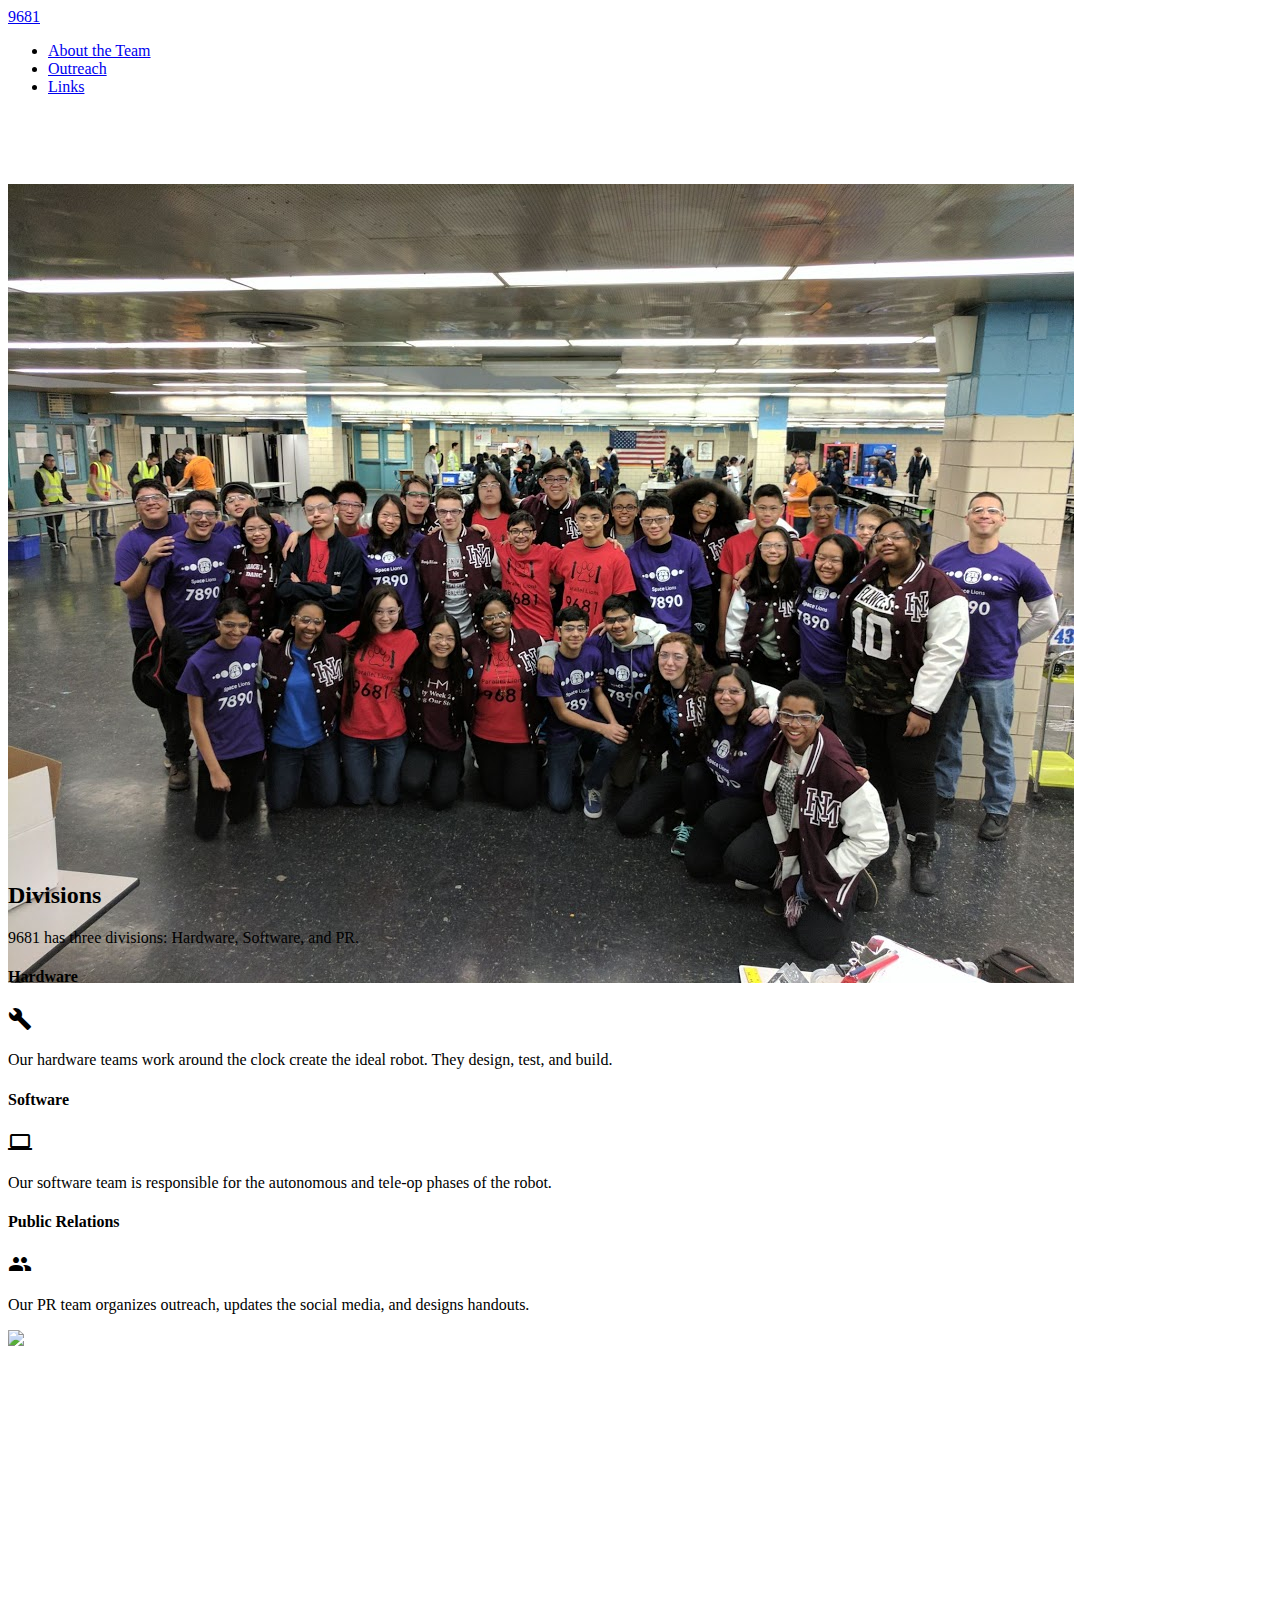
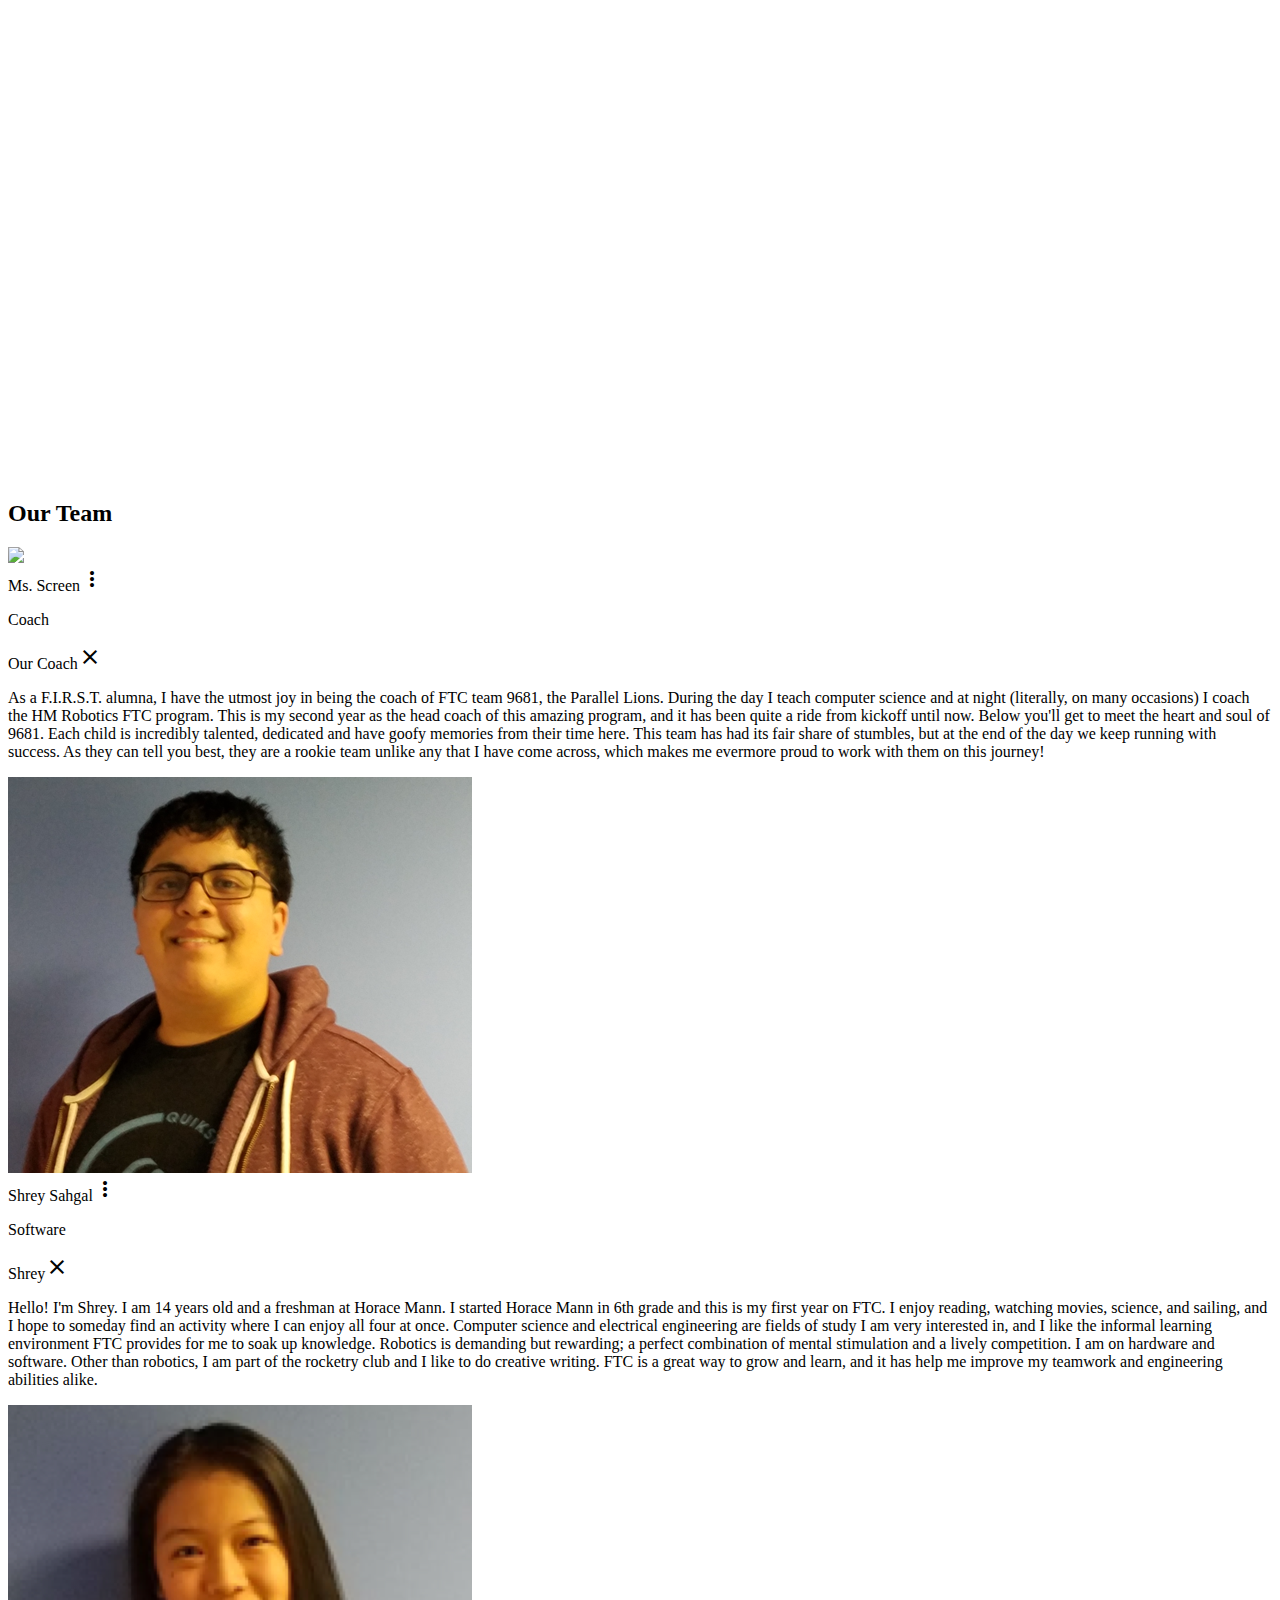
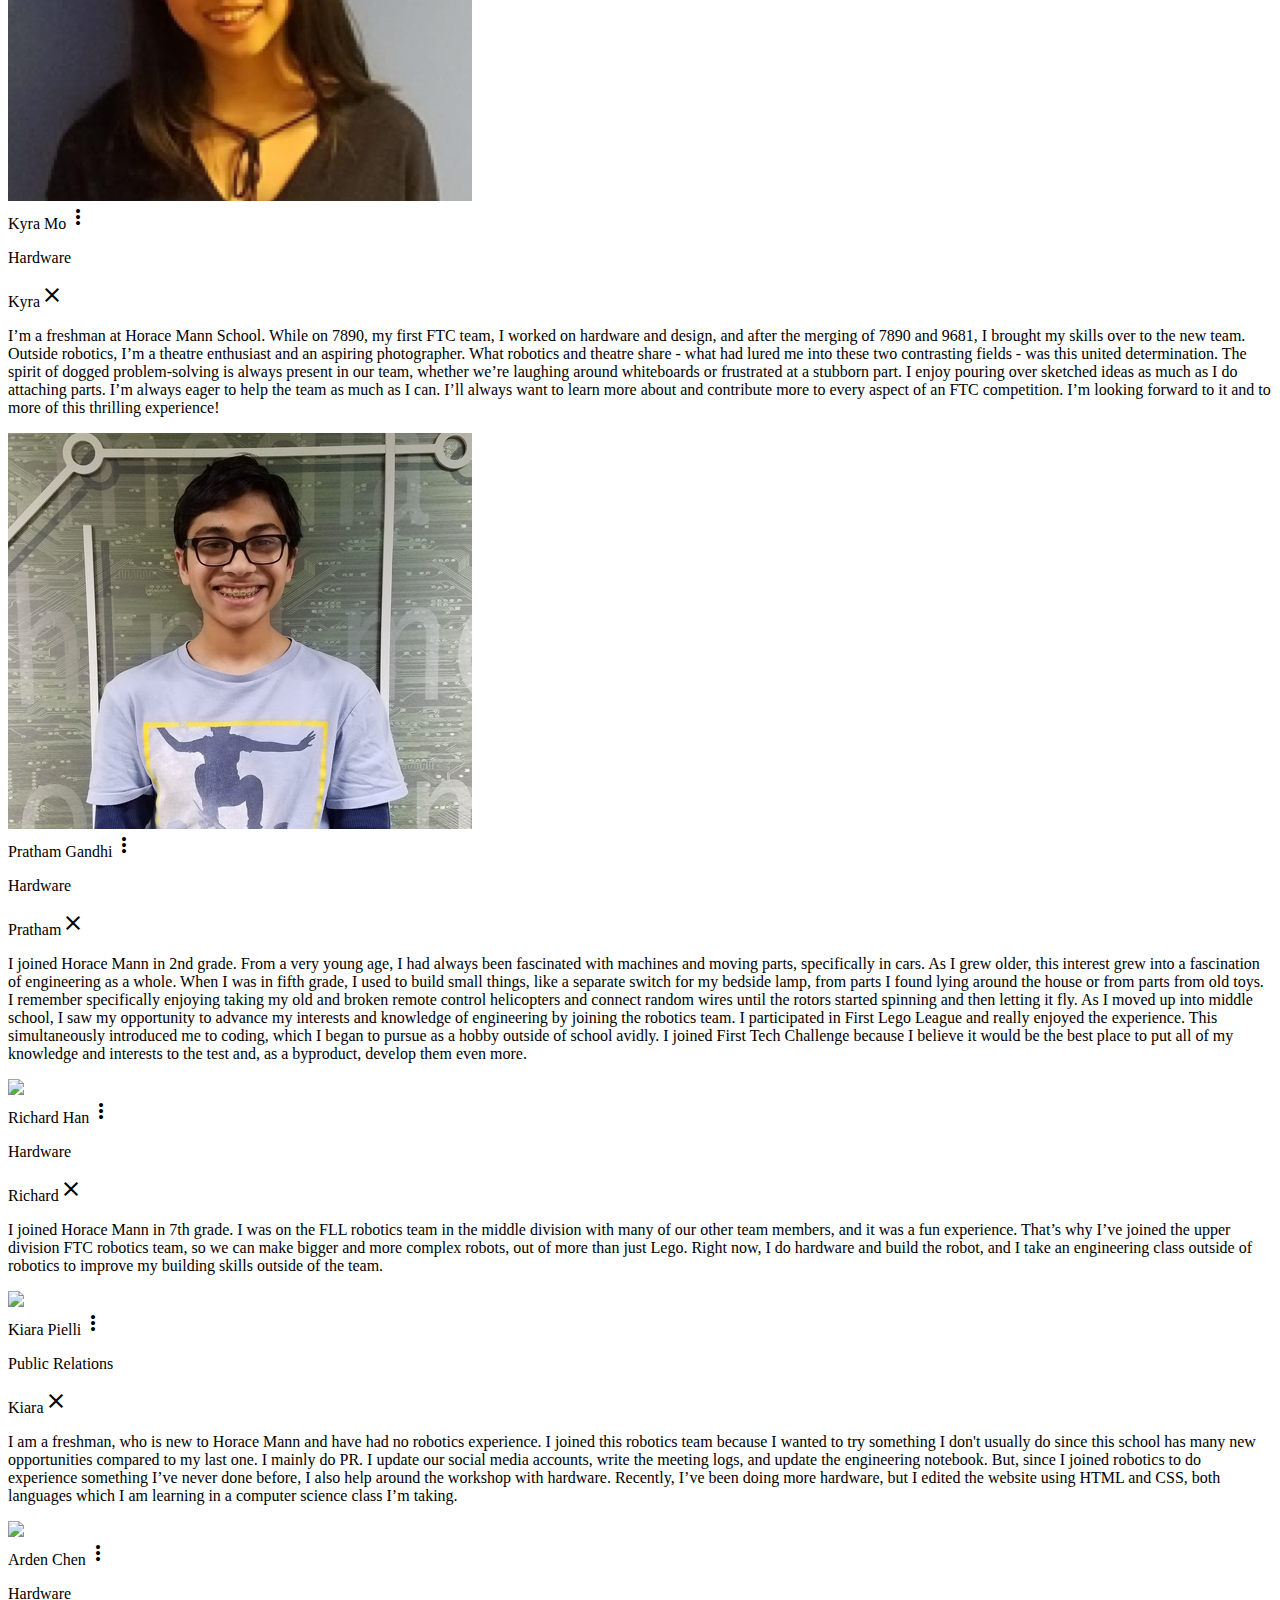
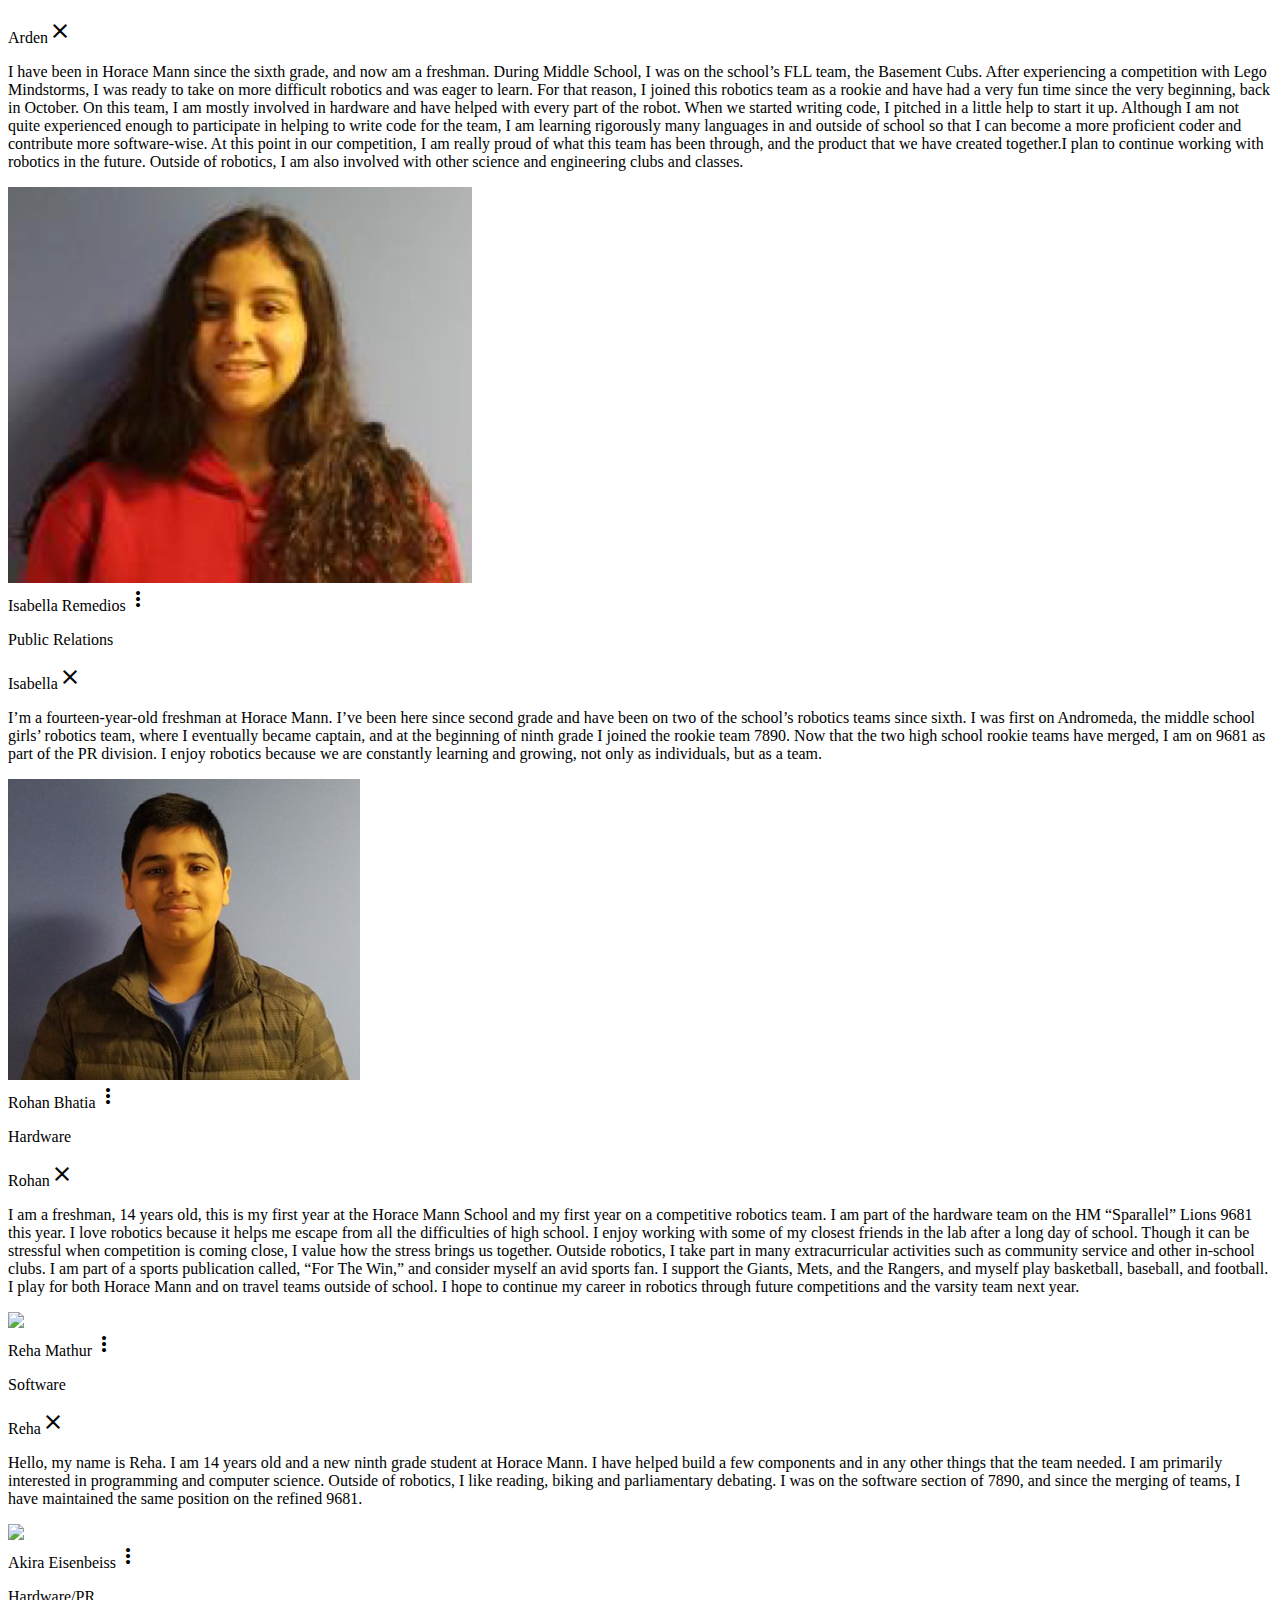
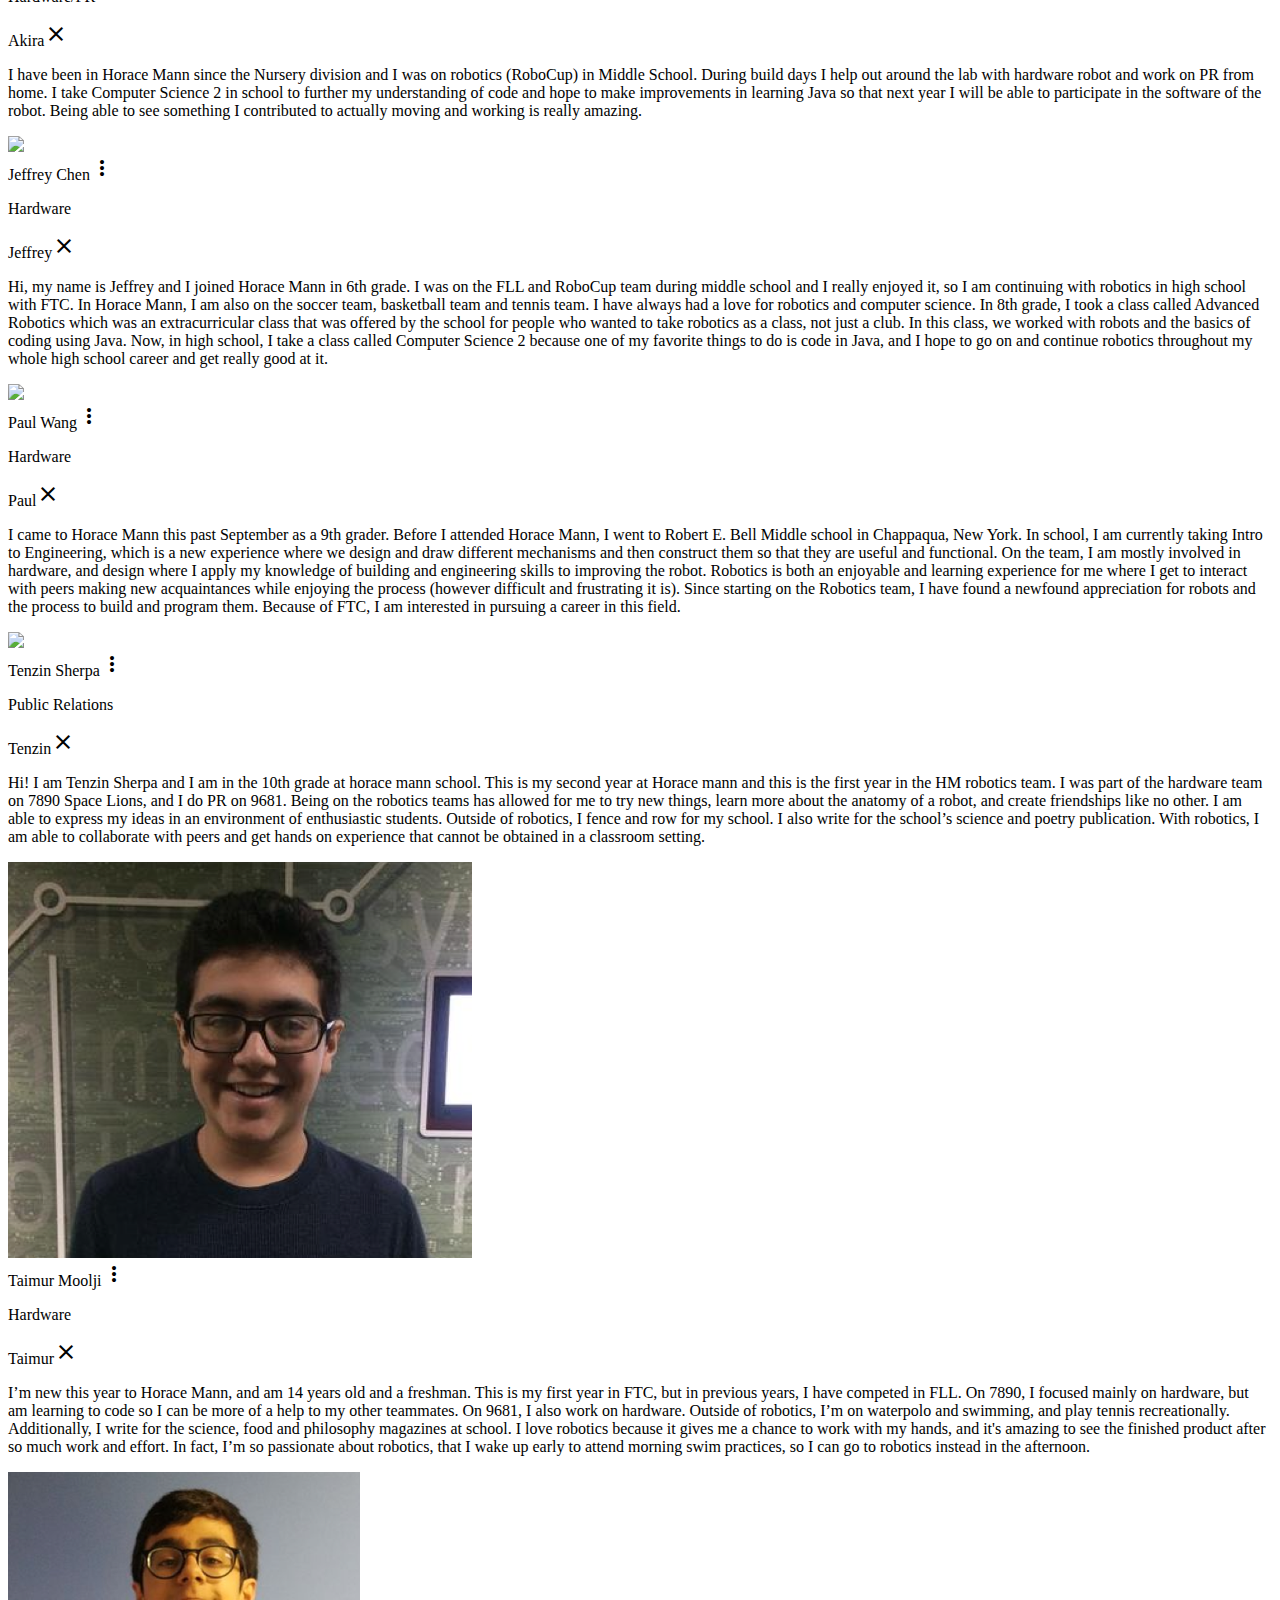
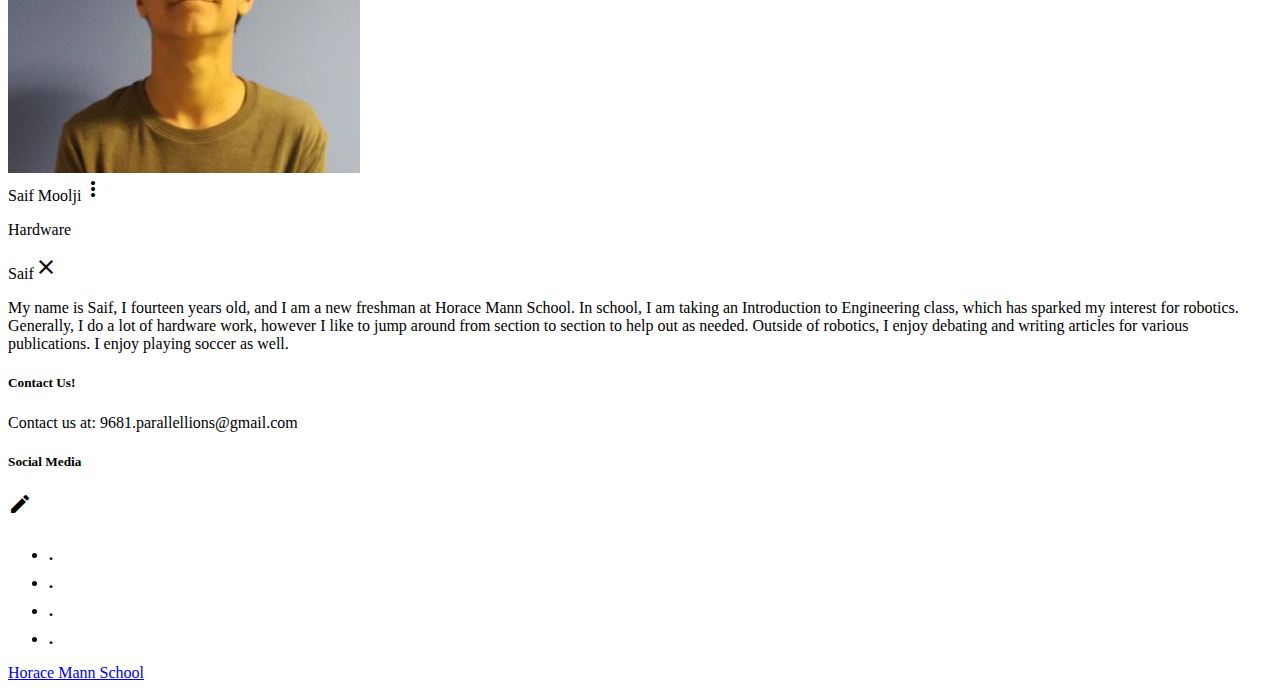
==== index.html @ ce39a779 "Update index.html" ====
<!DOCTYPE html>
<html>

<head>
    <link href="http://fonts.googleapis.com/icon?family=Material+Icons" rel="stylesheet">
    <link type="text/css" rel="stylesheet" href="css/materialize.css" media="screen,projection" />
    <link href="https://fonts.googleapis.com/icon?family=Material+Icons" rel="stylesheet">
    <meta name="viewport" content="width=device-width, initial-scale=1.0" />
    <style>
        .parallax-container {
            height: 750px;
        }
        
        body {
            display: flex;
            min-height: 100vh;
            flex-direction: column;
        }
        
        main {
            flex: 1 0 auto;
        }
    </style>
    <title>FTC 9681</title>
</head>

<body>
    <!--Import jQuery before materialize.js-->
    <script type="text/javascript" src="https://code.jquery.com/jquery-2.1.1.min.js"></script>
    <script type="text/javascript" src="js/materialize.js"></script>

    <nav>
        <div class="red nav-wrapper">
            <a href="index.html" class="brand-logo center">9681</a>
            <ul id="nav-mobile" class="right hide-on-med-and-down">
               
                <li><a href="team.html">About the Team</a></li>
                    <li><a href="outreach.html">Outreach</a></li>
                        <li><a href="links.html">Links</a></li>
                        
       

            </ul>
        </div>
    </nav>

      <div id="index-banner" class="parallax-container">
    <div class="section no-pad-bot">
      <div class="container">
        <br><br>

      
        <br><br>

      </div>
    </div>
    <div class="parallax responsive-img"><img src="31501974153_12e05c34fc_k.jpg" alt="Unsplashed background img 1"></div>
  </div>
    <div class="section white">
        <div class="row container">
            <h2 class="header">Divisions</h2>
            <p class="grey-text text-darken-3 lighten-3"> 9681 has three divisions: Hardware, Software, and PR. </p>
            <div class="row">

                <div class="center col s4">
                    <h4 class="header">Hardware</h4>
                    <i class="large material-icons">build</i>
                    <p>Our hardware teams work around the clock create the ideal robot. They design, test, and build. </p>
                </div>
                <div class="center col s4">
                    <h4 class="header">Software</h4>
                    <i class="large material-icons">computer</i>
                    <p>Our software team is responsible for the autonomous and tele-op phases of the robot.</p>
                </div>
                <div class="center col s4">
                    <h4 class="header">Public Relations</h4>
                    <i class="large material-icons">people</i>
                    <p>Our PR team organizes outreach, updates the social media, and designs handouts.</p>
                </div>
            </div>
        </div>
    </div>
    <div class="parallax-container">
        <div class="parallax responsive-img"><img src="31935820010_011856ac2f_k.jpg">
        </div>
    </div>
   
    
    <div class="section red white-text">
        <div class="row container">
            <h2 class="header">Our Team</h2>
            
 

        <div class="center col s4">
              <div class="card">
                  <div class="card-image waves-effect waves-block waves-light">
                       <img class="activator" src="pic_screen.jpg">
                 </div>
                        <div class="card-content">
                         <span class="card-title activator grey-text text-darken-4">Ms. Screen<i class="material-icons right">more_vert</i></span>
                           <p class="red-text text-accent-3">Coach</p>
                        </div>
                   <div class="card-reveal">
                    <span class="card-title grey-text text-darken-4">Our Coach<i class="material-icons right">close</i></span>
                       <p class="red-text text-darken-4"> As a F.I.R.S.T. alumna, I have the utmost joy in being the coach of FTC team 9681, the Parallel Lions. During the day I teach computer science and at night (literally, on many occasions) I coach the HM Robotics FTC program. This is my second year as the head coach of this amazing program, and it has been quite a ride from kickoff until now. Below you'll get to meet the heart and soul of 9681. Each child is incredibly talented, dedicated and have goofy memories from their time here. This team has had its fair share of stumbles, but at the end of the day we keep running with success. As they can tell you best, they are a rookie team unlike any that I have come across, which makes me evermore proud to work with them on this journey! </p>
               </div>
            </div>
                </div>
                
            <div class="row">
        <div class="center col s4">
              <div class="card">
                  <div class="card-image waves-effect waves-block waves-light">
                       <img class="activator" src="shrey.png">
                 </div>
                        <div class="card-content">
                         <span class="card-title activator grey-text text-darken-4">Shrey Sahgal<i class="material-icons right">more_vert</i></span>
                           <p class="red-text text-accent-3">Software</p>
                        </div>
                   <div class="card-reveal">
                    <span class="card-title grey-text text-darken-4">Shrey<i class="material-icons right">close</i></span>
                    <p class="red-text text-darken-4">Hello! I'm Shrey. I am 14 years old and a freshman at Horace Mann. I started Horace Mann in 6th grade and this is my first year on FTC. I enjoy reading, watching movies, science, and sailing, and I hope to someday find an activity where I can enjoy all four at once. Computer science and electrical engineering are fields of study I am very interested in, and I like the informal learning environment FTC provides for me to soak up knowledge. Robotics is demanding but rewarding; a perfect combination of mental stimulation and a lively competition. I am on hardware and software. Other than robotics, I am part of the rocketry club and I like to do creative writing. FTC is a great way to grow and learn, and it has help me improve my teamwork and engineering abilities alike.</p>
               </div>
            </div>
                </div>
               
             <div class="center col s4">
              <div class="card">
                  <div class="card-image waves-effect waves-block waves-light">
                       <img class="activator" src="Kyra.png">
                 </div>
                        <div class="card-content">
                         <span class="card-title activator grey-text text-darken-4">Kyra Mo<i class="material-icons right">more_vert</i></span>
                           <p class="red-text text-accent-3">Hardware</p>
                        </div>
                   <div class="card-reveal">
                    <span class="card-title grey-text text-darken-4">Kyra<i class="material-icons right">close</i></span>
                    <p class="red-text text-darken-4">I’m a freshman at Horace Mann School. While on 7890, my first FTC team, I worked on hardware and design, and after the merging of 7890 and 9681, I brought my skills over to the new team. Outside robotics, I’m a theatre enthusiast and an aspiring photographer. What robotics and theatre share - what had lured me into these two contrasting fields - was this united determination. The spirit of dogged problem-solving is always present in our team, whether we’re laughing around whiteboards or frustrated at a stubborn part. I enjoy pouring over sketched ideas as much as I do attaching parts. I’m always eager to help the team as much as I can. I’ll always want to learn more about and contribute more to every aspect of an FTC competition. I’m looking forward to it and to more of this thrilling experience!</p>
               </div>
            </div>
                </div>
                
            <div class="center col s4">
                <div class="card">
                  <div class="card-image waves-effect waves-block waves-light">
                       <img class="activator" src="pic_pratham.png">
                 </div>
                        <div class="card-content">
                         <span class="card-title activator grey-text text-darken-4">Pratham Gandhi<i class="material-icons right">more_vert</i></span>
                           <p class="red-text text-accent-3">Hardware</p>
                        </div>
                   <div class="card-reveal">
                    <span class="card-title grey-text text-darken-4">Pratham<i class="material-icons right">close</i></span>
                    <p class="red-text text-darken-4">I joined Horace Mann in 2nd grade. From a very young age, I had always been fascinated with machines and moving parts, specifically in cars. As I grew older, this interest grew into a fascination of engineering as a whole. When I was in fifth grade, I used to build small things, like a separate switch for my bedside lamp, from parts I found lying around the house or from parts from old toys. I remember specifically enjoying taking my old and broken remote control helicopters and connect random wires until the rotors started spinning and then letting it fly. As I moved up into middle school, I saw my opportunity to advance my interests and knowledge of engineering by joining the robotics team. I participated in First Lego League and really enjoyed the experience. This simultaneously introduced me to coding, which I began to pursue as a hobby outside of school avidly. I joined First Tech Challenge because I believe it would be the best place to put all of my knowledge and interests to the test and, as a byproduct, develop them even more.</p>
               </div>
            </div>
                </div>
          
                       <div class="row">
                <div class="center col s4">
                    <div class="card">
                  <div class="card-image waves-effect waves-block waves-light">
                       <img class="activator" src="pic_richard.png">
                 </div>
                        <div class="card-content">
                         <span class="card-title activator grey-text text-darken-4">Richard Han<i class="material-icons right">more_vert</i></span>
                           <p class="red-text text-accent-3">Hardware</p>
                        </div>
                   <div class="card-reveal">
                    <span class="card-title grey-text text-darken-4">Richard<i class="material-icons right">close</i></span>
                    <p class="red-text text-darken-4">I joined Horace Mann in 7th grade. I was on the FLL robotics team in the middle division with many of our other team members, and it was a fun experience. That’s why I’ve joined the upper division FTC robotics team, so we can make bigger and more complex robots, out of more than just Lego. Right now, I do hardware and build the robot, and I take an engineering class outside of robotics to improve my building skills outside of the team.</p>
               </div>
            </div>
                </div>
                    
              
                <div class="center col s4">
                    <div class="card">
                  <div class="card-image waves-effect waves-block waves-light">
                       <img class="activator" src="pic_kiara.png">
                 </div>
                        <div class="card-content">
                         <span class="card-title activator grey-text text-darken-4">Kiara Pielli<i class="material-icons right">more_vert</i></span>
                           <p class="red-text text-accent-3">Public Relations</p>
                        </div>
                   <div class="card-reveal">
                    <span class="card-title grey-text text-darken-4">Kiara<i class="material-icons right">close</i></span>
                    <p class="red-text text-darken-4"> I am a freshman, who is new to Horace Mann and have had no robotics experience. I joined this robotics team because I wanted to try something I don't usually do since this school has many new opportunities compared to my last one. I mainly do PR. I update our social media accounts, write the meeting logs, and update the engineering notebook. But, since I joined robotics to do experience something I’ve never done before, I also help around the workshop with hardware. Recently, I’ve been doing more hardware, but I edited the website using HTML and CSS, both languages which I am learning in a computer science class I’m taking. </p>
               </div>
            </div>
                </div>
                    
             
                <div class="center col s4">
                    <div class="card">
                  <div class="card-image waves-effect waves-block waves-light">
                       <img class="activator" src="pic_arden.png">
                 </div>
                        <div class="card-content">
                         <span class="card-title activator grey-text text-darken-4">Arden Chen<i class="material-icons right">more_vert</i></span>
                           <p class="red-text text-accent-3">Hardware</p>
                        </div>
                   <div class="card-reveal">
                    <span class="card-title grey-text text-darken-4">Arden<i class="material-icons right">close</i></span>
                    <p class= "red-text text-darken-4"> I have been in Horace Mann since the sixth grade, and now am a freshman. During Middle School, I was on the school’s FLL team, the Basement Cubs. After experiencing a competition with Lego Mindstorms, I was ready to take on more difficult robotics and was eager to learn. For that reason, I joined this robotics team as a rookie and have had a very fun time since the very beginning, back in October. On this team, I am mostly involved in hardware and have helped with every part of the robot. When we started writing code, I pitched in a little help to start it up. Although I am not quite experienced enough to participate in helping to write code for the team, I am learning rigorously many languages in and outside of school so that I can become a more proficient coder and contribute more software-wise. At this point in our competition, I am really proud of what this team has been through, and the product that we have created together.I plan to continue working with robotics in the future. Outside of robotics, I am also involved with other science and engineering clubs and classes.  </p>
               </div>
            </div>
                </div>
                
                           
            <div class="row">
                <div class="center col s4">  
                    <div class="card">
                  <div class="card-image waves-effect waves-block waves-light">
                       <img class="activator" src="isa.png">
                 </div>
                        <div class="card-content">
                         <span class="card-title activator grey-text text-darken-4">Isabella Remedios<i class="material-icons right">more_vert</i></span>
                           <p class="red-text text-accent-3">Public Relations</p>
                        </div>
                   <div class="card-reveal">
                    <span class="card-title grey-text text-darken-4">Isabella<i class="material-icons right">close</i></span>
                    <p class="red-text text-darken-4">I’m a fourteen-year-old freshman at Horace Mann. I’ve been here since second grade and have been on two of the school’s robotics teams since sixth. I was first on Andromeda, the middle school girls’ robotics team, where I eventually became captain, and at the beginning of ninth grade I joined the rookie team 7890. Now that the two high school rookie teams have merged, I am on 9681 as part of the PR division. I enjoy robotics because we are constantly learning and growing, not only as individuals, but as a team.</p>
               </div>
            </div>
                </div>
               
                
                
                <div class="center col s4">
                    <div class="card">
                  <div class="card-image waves-effect waves-block waves-light">
                       <img class="activator" src="pic_rohan.png">
                 </div>
                        <div class="card-content">
                         <span class="card-title activator grey-text text-darken-4">Rohan Bhatia<i class="material-icons right">more_vert</i></span>
                           <p class="red-text text-accent-3">Hardware</p>
                        </div>
                   <div class="card-reveal">
                    <span class="card-title grey-text text-darken-4">Rohan<i class="material-icons right">close</i></span>
                    <p class="red-text text-darken-4">I am a freshman, 14 years old, this is my first year at the Horace Mann School and my first year on a competitive robotics team. I am part of the hardware team on the HM “Sparallel” Lions 9681 this year. I love robotics because it helps me escape from all the difficulties of high school. I enjoy working with some of my closest friends in the lab after a long day of school. Though it can be stressful when competition is coming close, I value how the stress brings us together. Outside robotics, I take part in many extracurricular activities such as community service and other in-school clubs. I am part of a sports publication called, “For The Win,” and consider myself an avid sports fan. I support the Giants, Mets, and the Rangers, and myself play basketball, baseball, and football. I play for both Horace Mann and on travel teams outside of school. I hope to continue my career in robotics through future competitions and the varsity team next year.</p>
               </div>
            </div>
                </div>
           
                <div class="center col s4">
                        <div class="card">
                  <div class="card-image waves-effect waves-block waves-light">
                       <img class="activator" src="pic_reha.png">
                 </div>
                        <div class="card-content">
                         <span class="card-title activator grey-text text-darken-4">Reha Mathur<i class="material-icons right">more_vert</i></span>
                           <p class="red-text text-accent-3">Software</p>
                        </div>
                  <div class="card-reveal">
                    <span class="card-title grey-text text-darken-4">Reha<i class="material-icons right">close</i></span>
                    <p class="red-text text-darken-4">Hello, my name is Reha. I am 14 years old and a new ninth grade student at Horace Mann. I have helped build a few components and in any other things that the team needed. I am primarily interested in programming and computer science. Outside of robotics, I like reading, biking and parliamentary debating. I was on the software section of 7890, and since the merging of teams, I have maintained the same position on the refined 9681. </p>
               </div>
            </div>
                </div>

                    
            <div class="row">
                
                
                  <div class="center col s4">
                        <div class="card">
                  <div class="card-image waves-effect waves-block waves-light">
                       <img class="activator" src="pic_akira.png">
                 </div>
                        <div class="card-content">
                         <span class="card-title activator grey-text text-darken-4">Akira Eisenbeiss<i class="material-icons right">more_vert</i></span>
                           <p class="red-text text-accent-3">Hardware/PR</p>
                        </div>
                  <div class="card-reveal">
                    <span class="card-title grey-text text-darken-4">Akira<i class="material-icons right">close</i></span>
                    <p class="red-text text-darken-4">I have been in Horace Mann since the Nursery division and I was on robotics (RoboCup) in Middle School. During build days I help out around the lab with hardware robot and work on PR from home. I take Computer Science 2 in school to further my understanding of code and hope to make improvements in learning Java so that next year I will be able to participate in the software of the robot. Being able to see something I contributed to actually moving and working is really amazing.</p>
               </div>
            </div>
                </div>

                 
                <div class="center col s4">
                        <div class="card">
                  <div class="card-image waves-effect waves-block waves-light">
                       <img class="activator" src="pic_jeffrey.png">
                 </div>
                        <div class="card-content">
                         <span class="card-title activator grey-text text-darken-4">Jeffrey Chen<i class="material-icons right">more_vert</i></span>
                           <p class="red-text text-accent-3">Hardware</p>
                        </div>
                   <div class="card-reveal">
                    <span class="card-title grey-text text-darken-4">Jeffrey<i class="material-icons right">close</i></span>
                    <p class="red-text text-darken-4">Hi, my name is Jeffrey and I joined Horace Mann in 6th grade. I was on the FLL and RoboCup team during middle school and I really enjoyed it, so I am continuing with robotics in high school with FTC. In Horace Mann, I am also on the soccer team, basketball team and tennis team. I have always had a love for robotics and computer science. In 8th grade, I took a class called Advanced Robotics which was an extracurricular class that was offered by the school for people who wanted to take robotics as a class, not just a club. In this class, we worked with robots and the basics of coding using Java. Now, in high school, I take a class called Computer Science 2 because one of my favorite things to do is code in Java, and I hope to go on and continue robotics throughout my whole high school career and get really good at it.</p>
               </div>
            </div>
                </div>
                           
                <div class="center col s4">
                        <div class="card">
                  <div class="card-image waves-effect waves-block waves-light">
                       <img class="activator" src="pic_paul.png">
                 </div>
                        <div class="card-content">
                         <span class="card-title activator grey-text text-darken-4">Paul Wang<i class="material-icons right">more_vert</i></span>
                           <p class="red-text text-accent-3">Hardware</p>
                        </div>
                   <div class="card-reveal">
                    <span class="card-title grey-text text-darken-4">Paul<i class="material-icons right">close</i></span>
                    <p class="red-text text-darken-4">I came to Horace Mann this past September as a 9th grader. Before I attended Horace Mann, I went to Robert E. Bell Middle school in Chappaqua, New York. In school, I am currently taking Intro to Engineering, which is a new experience where we design and draw different mechanisms and then construct them so that they are useful and functional. On the team, I am mostly involved in hardware, and design where I apply my knowledge of building and engineering skills to improving the robot. Robotics is both an enjoyable and learning experience for me where I get to interact with peers making new acquaintances while enjoying the process (however difficult and frustrating it is). Since starting on the Robotics team, I have found a newfound appreciation for robots and the process to build and program them. Because of FTC, I am interested in pursuing a career in this field.</p>
               </div>
            </div>
                </div>
                           </div>
                    </div>

                <div class="row">
        <div class="center col s4">
              <div class="card">
                  <div class="card-image waves-effect waves-block waves-light">
                       <img class="activator" src="pic_tenzin.png">
                 </div>
                        <div class="card-content">
                         <span class="card-title activator grey-text text-darken-4">Tenzin Sherpa<i class="material-icons right">more_vert</i></span>
                           <p class="red-text text-accent-3">Public Relations</p>
                        </div>
                   <div class="card-reveal">
                    <span class="card-title grey-text text-darken-4">Tenzin<i class="material-icons right">close</i></span>
                       <p class="red-text text-darken-4">Hi! I am Tenzin Sherpa and I am in the 10th grade at horace mann school. This is my second year at Horace mann and this is the first year in the HM robotics team. I was part of the hardware team on 7890 Space Lions, and I do PR on 9681. Being on the robotics teams has allowed for me to try new things, learn more about the anatomy of a robot, and create friendships like  no other. I am able to express my ideas in an environment of enthusiastic students. Outside of robotics, I fence and row for my school. I also write for the school’s science and poetry publication. With robotics, I am able to collaborate with peers and get hands on experience that cannot be obtained in a classroom setting.  </p>
                  </div>
            </div>
                </div>
               
             <div class="center col s4">
              <div class="card">
                  <div class="card-image waves-effect waves-block waves-light">
                       <img class="activator" src="taimur.png">
                 </div>
                        <div class="card-content">
                         <span class="card-title activator grey-text text-darken-4">Taimur Moolji<i class="material-icons right">more_vert</i></span>
                           <p class="red-text text-accent-3">Hardware</p>
                        </div>
                   <div class="card-reveal">
                    <span class="card-title grey-text text-darken-4">Taimur<i class="material-icons right">close</i></span>
                       <p class="red-text text-darken-4">I’m new this year to Horace Mann, and am 14 years old and a freshman. This is my first year in FTC, but in previous years, I have competed in FLL. On 7890, I focused mainly on hardware, but am learning to code so I can be more of a help to my other teammates. On 9681, I also work on hardware. Outside of robotics, I’m on waterpolo and swimming, and play tennis recreationally. Additionally, I write for the science, food and philosophy magazines at school. I love robotics because it gives me a chance to work with my hands, and it's amazing to see the finished product after so much work and effort. In fact, I’m so passionate about robotics, that I wake up early to attend morning swim practices, so I can go to robotics instead in the afternoon. </p>
                  </div>
            </div>
                </div>
                
            <div class="center col s4">
                <div class="card">
                  <div class="card-image waves-effect waves-block waves-light">
                       <img class="activator" src="pic_saif.png">
                 </div>
                        <div class="card-content">
                         <span class="card-title activator grey-text text-darken-4">Saif Moolji<i class="material-icons right">more_vert</i></span>
                           <p class="red-text text-accent-3">Hardware</p>
                        </div>
                   <div class="card-reveal">
                    <span class="card-title grey-text text-darken-4">Saif<i class="material-icons right">close</i></span>
                       <p class="red-text text-darken-4">My name is Saif, I fourteen years old, and I am a new freshman at Horace Mann School. In school, I am taking an Introduction to Engineering class, which has sparked my interest for robotics. Generally, I do a lot of hardware work, however I like to jump around from section to section to help out as needed. Outside of robotics, I enjoy debating and writing articles for various publications. I enjoy playing soccer as well.  </p>
                    </div>
            </div>
                </div>
                    
    
                
     <footer class="red darken-4 page-footer">
        <div class="container">
            <div class="row">
                <div class="col l6 s12">
                    <h5 class="white-text">Contact Us!</h5>
                    <p class="grey-text text-lighten-4">Contact us at: 9681.parallellions@gmail.com </p>
                </div>
                <div class="col l4 offset-l2 s12">
                    <h5 class="white-text">Social Media</h5>
                        <div class="fixed-action-btn horizontal">
                           <a class="btn-floating btn-large red">
                             <i class="large material-icons">mode_edit</i>
                           </a>
                           <ul>
                             <li><a class="btn-floating red"><i class="material-icons">  . </i></a></li>
                             <li><a class="btn-floating yellow darken-1"><i class="material-icons"> . </i></a></li>
                             <li><a class="btn-floating green"><i class="material-icons">. </i></a></li>
                             <li><a class="btn-floating blue"><i class="material-icons">. </i></a></li>
                           </ul>
                         </div>
                </div>
            </div>
        </div>
        <div class="footer-copyright">
            <div class="container">
                <a class="grey-text text-lighten-4 right" href="http://www.horacemann.org/">Horace Mann School</a>
            </div>
        </div>
    </footer>

                           
                           
                           
                           
    <script text="text/javascript">
        $(document).ready(function () {
            $('.parallax').parallax();
        });
    </script>
</body>

</html>
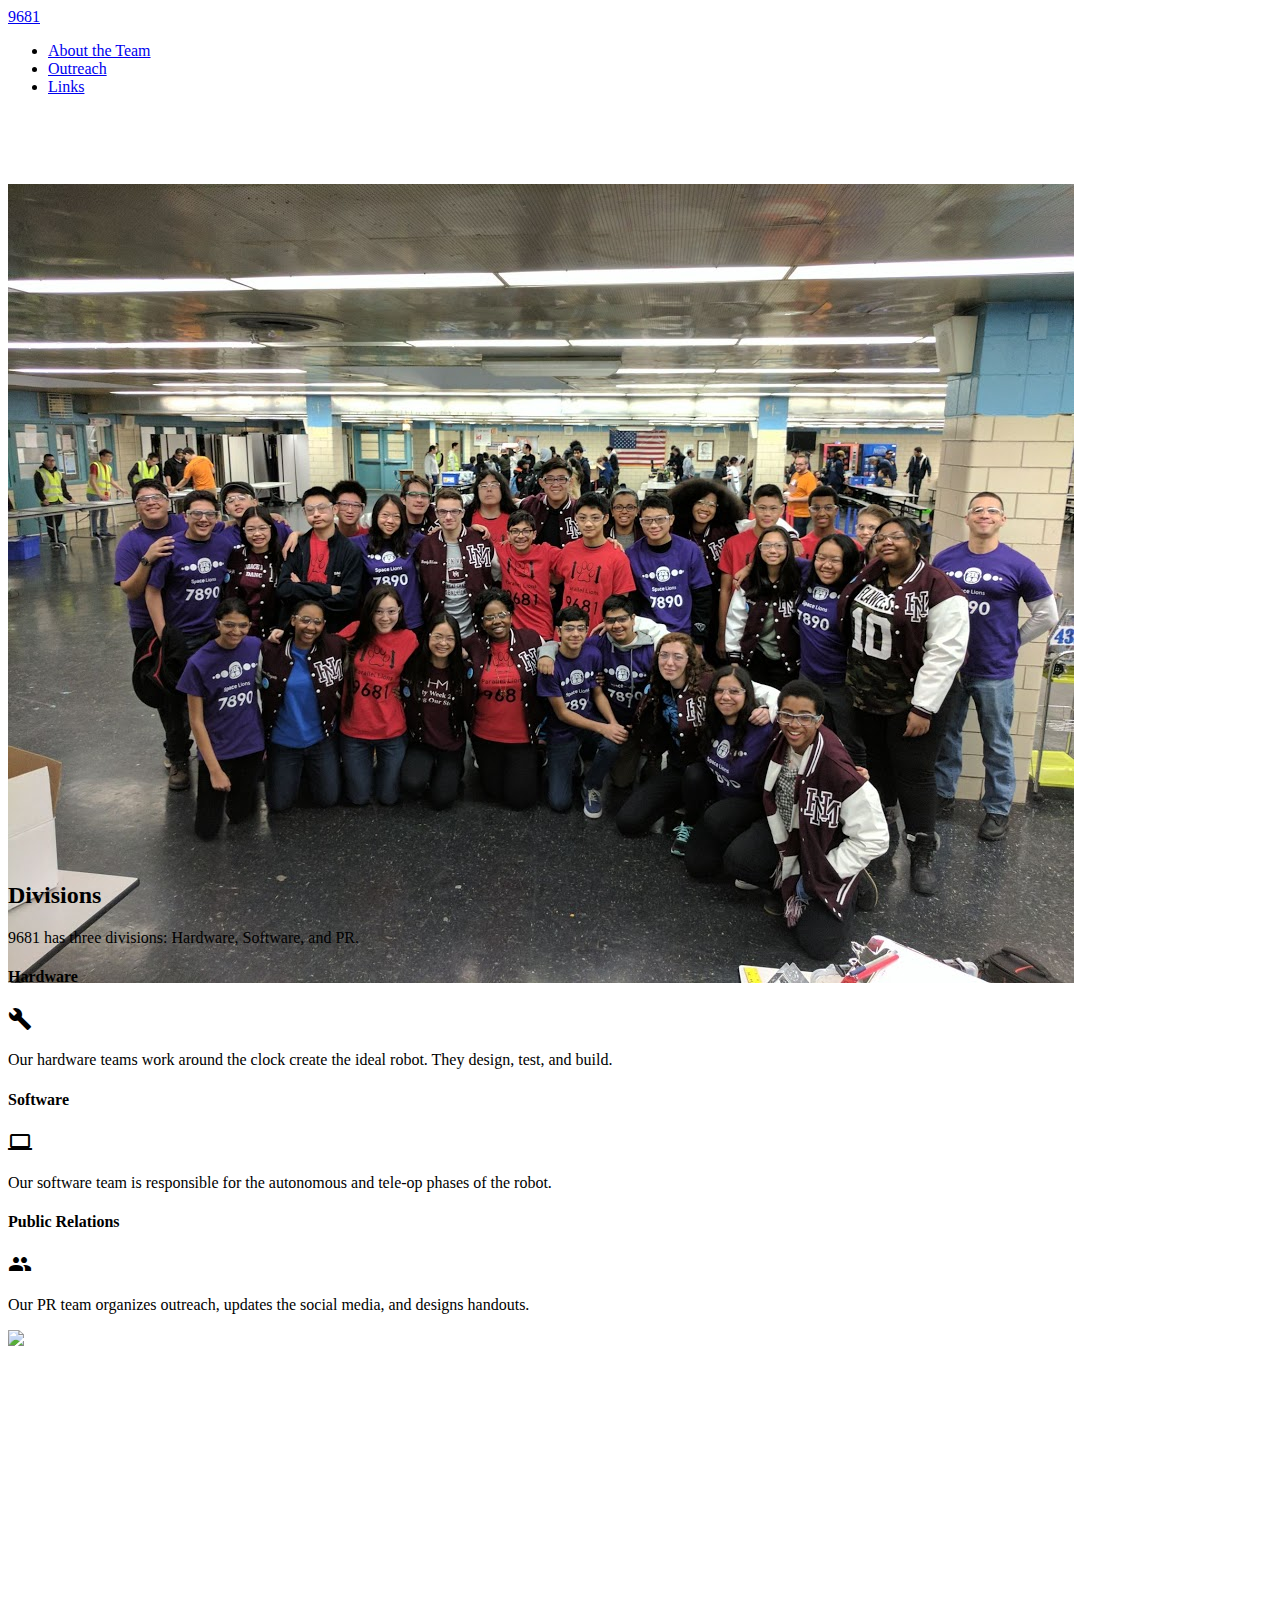
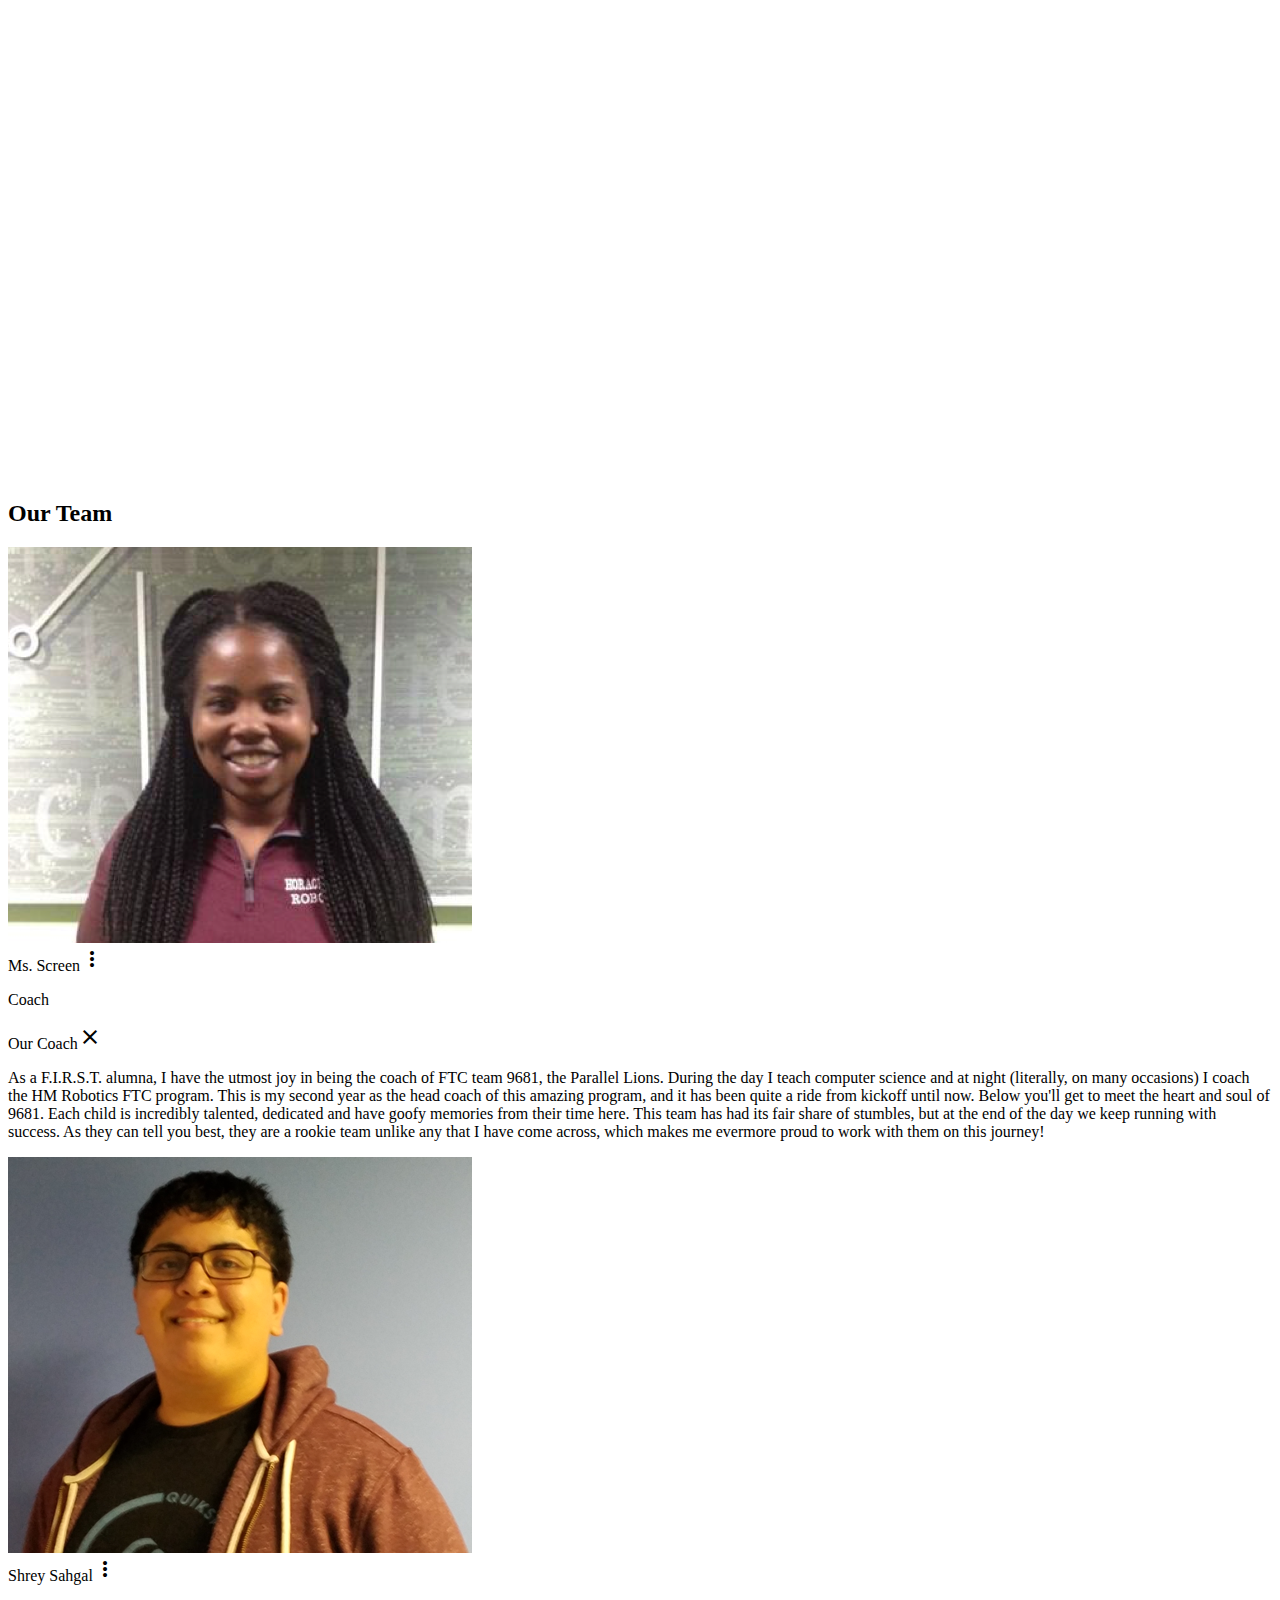
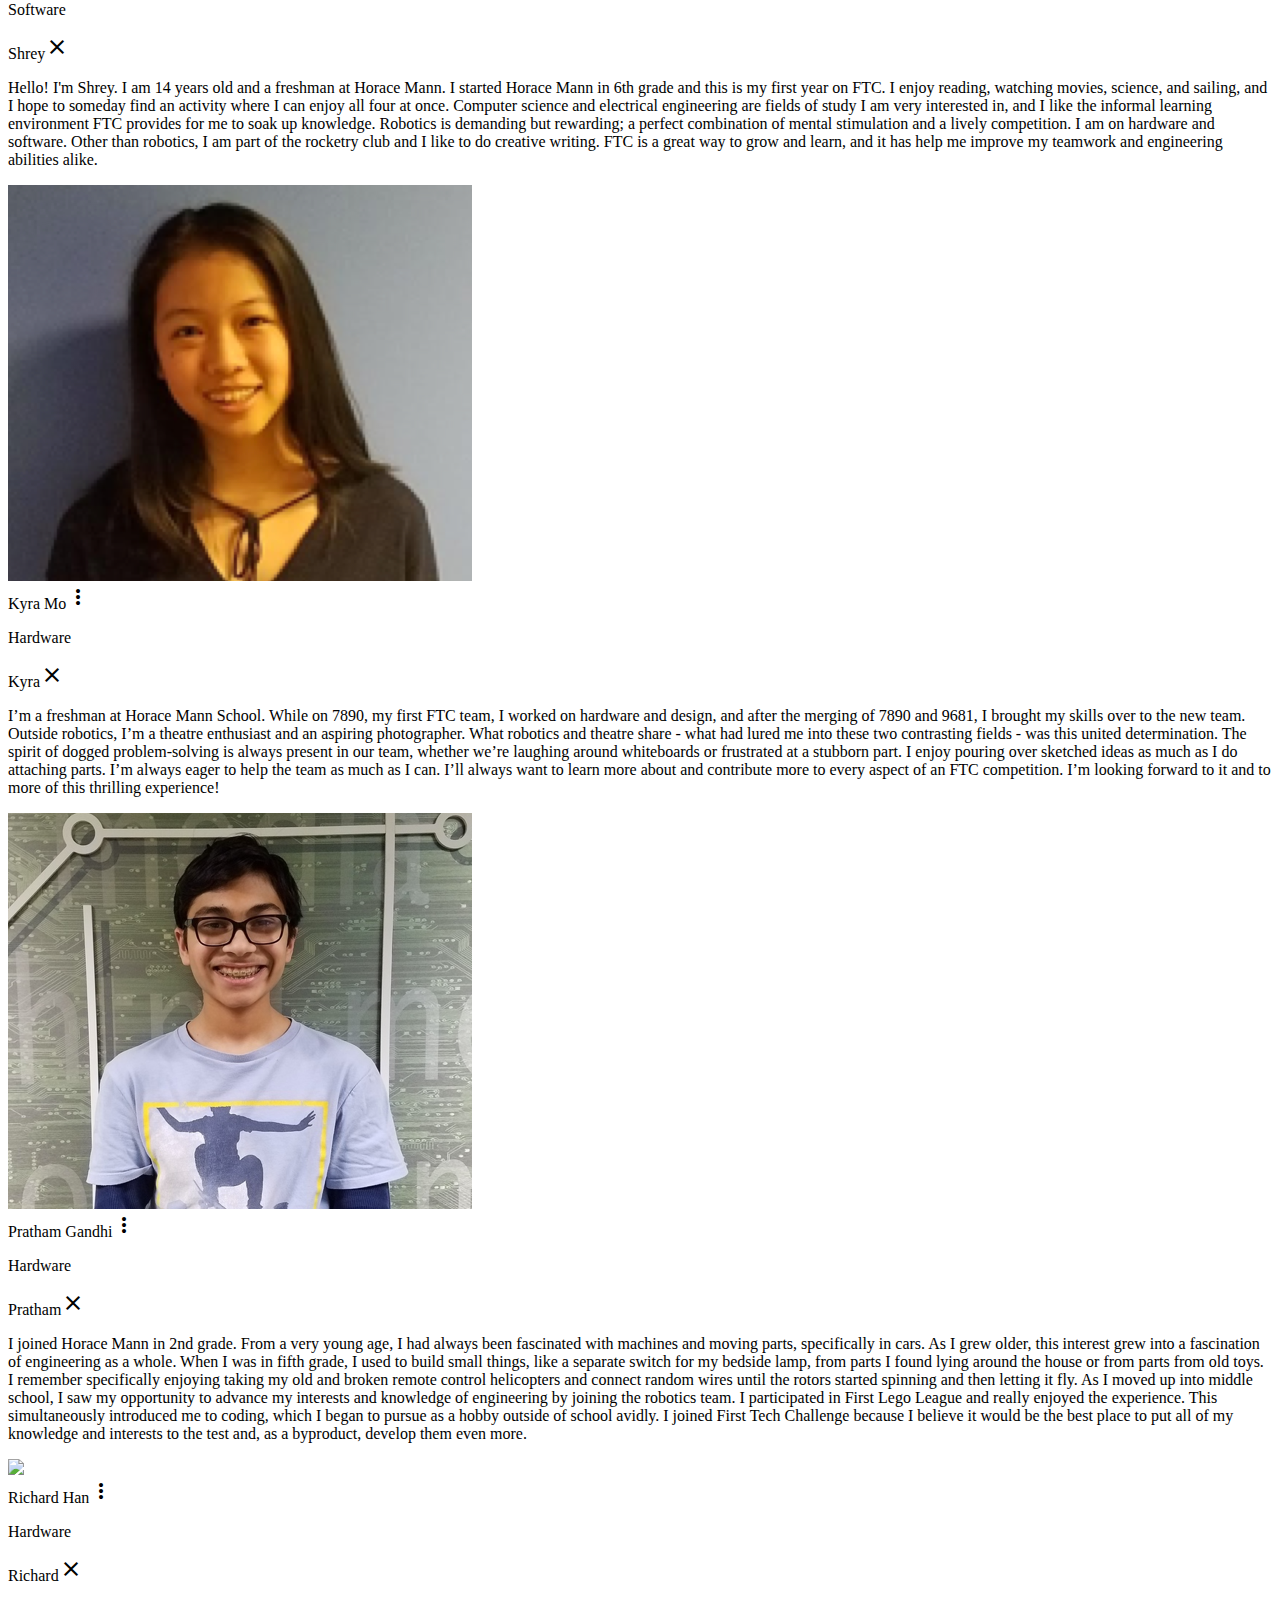
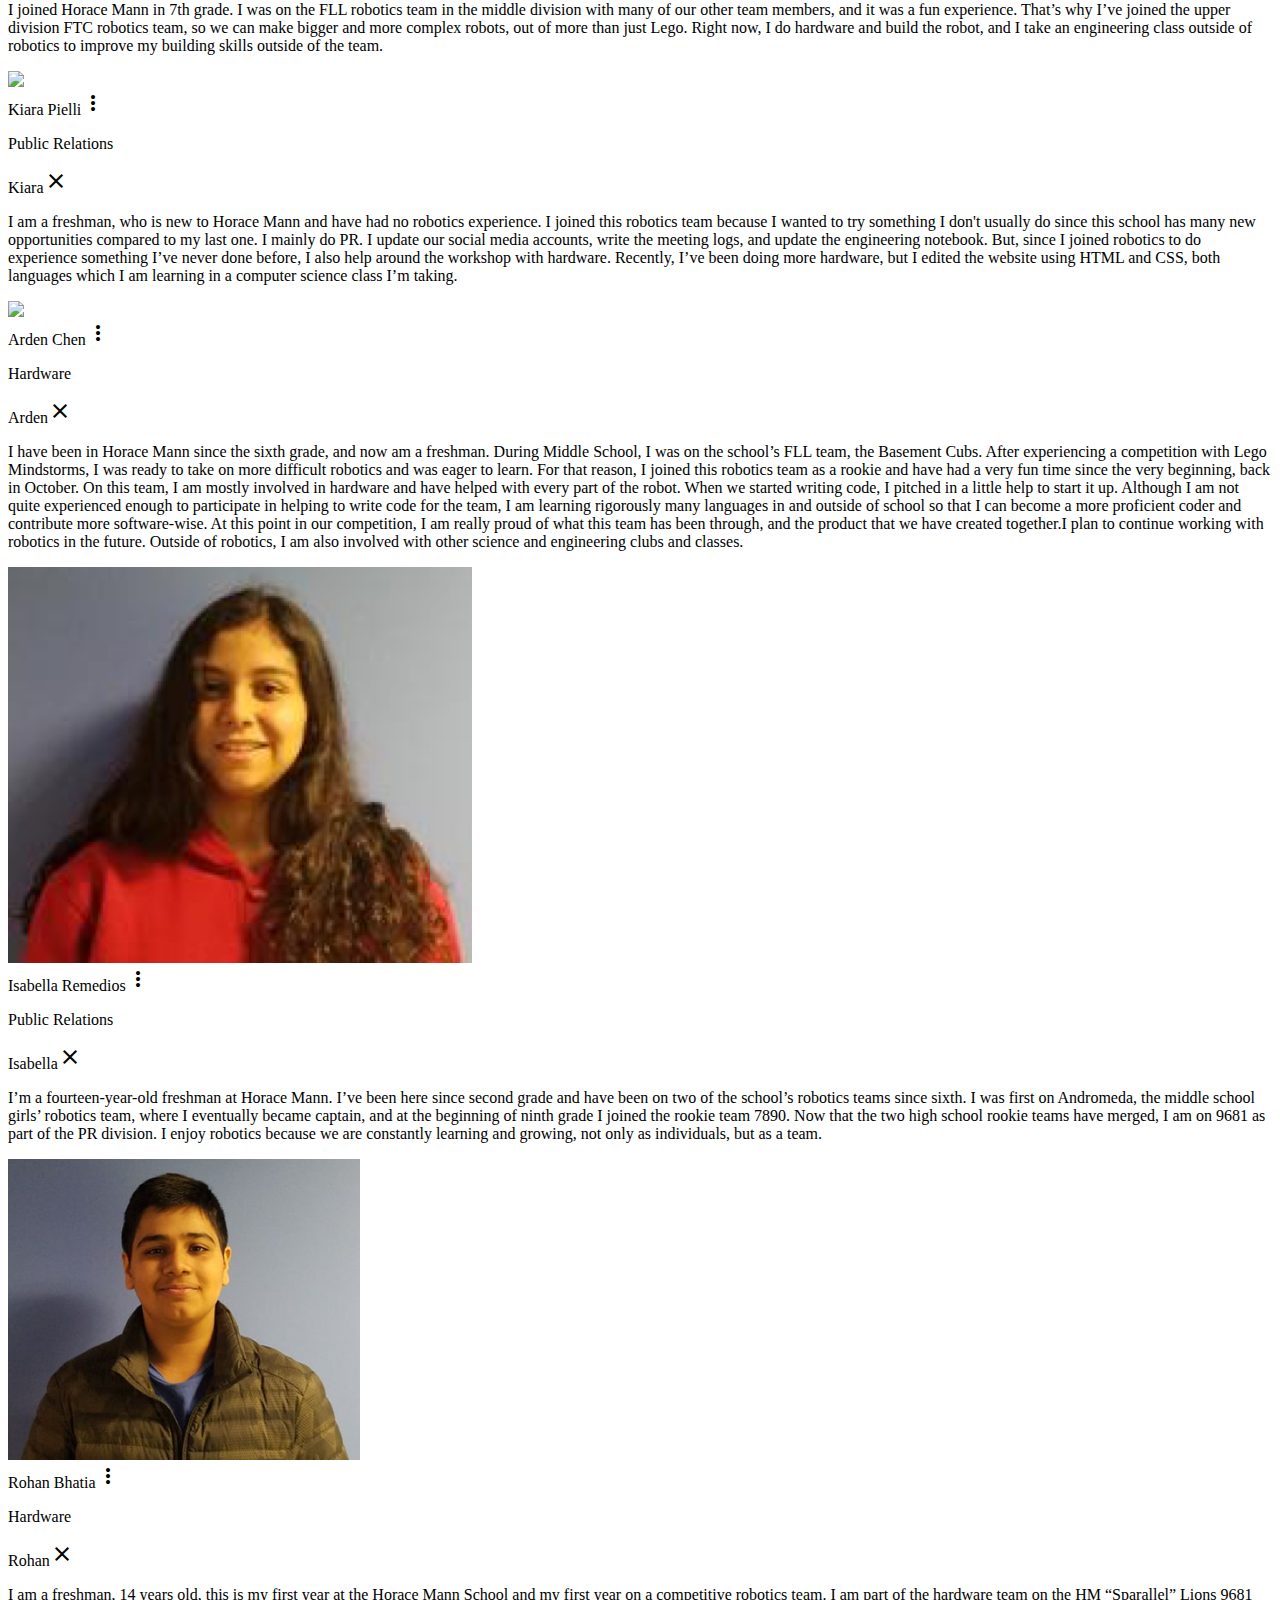
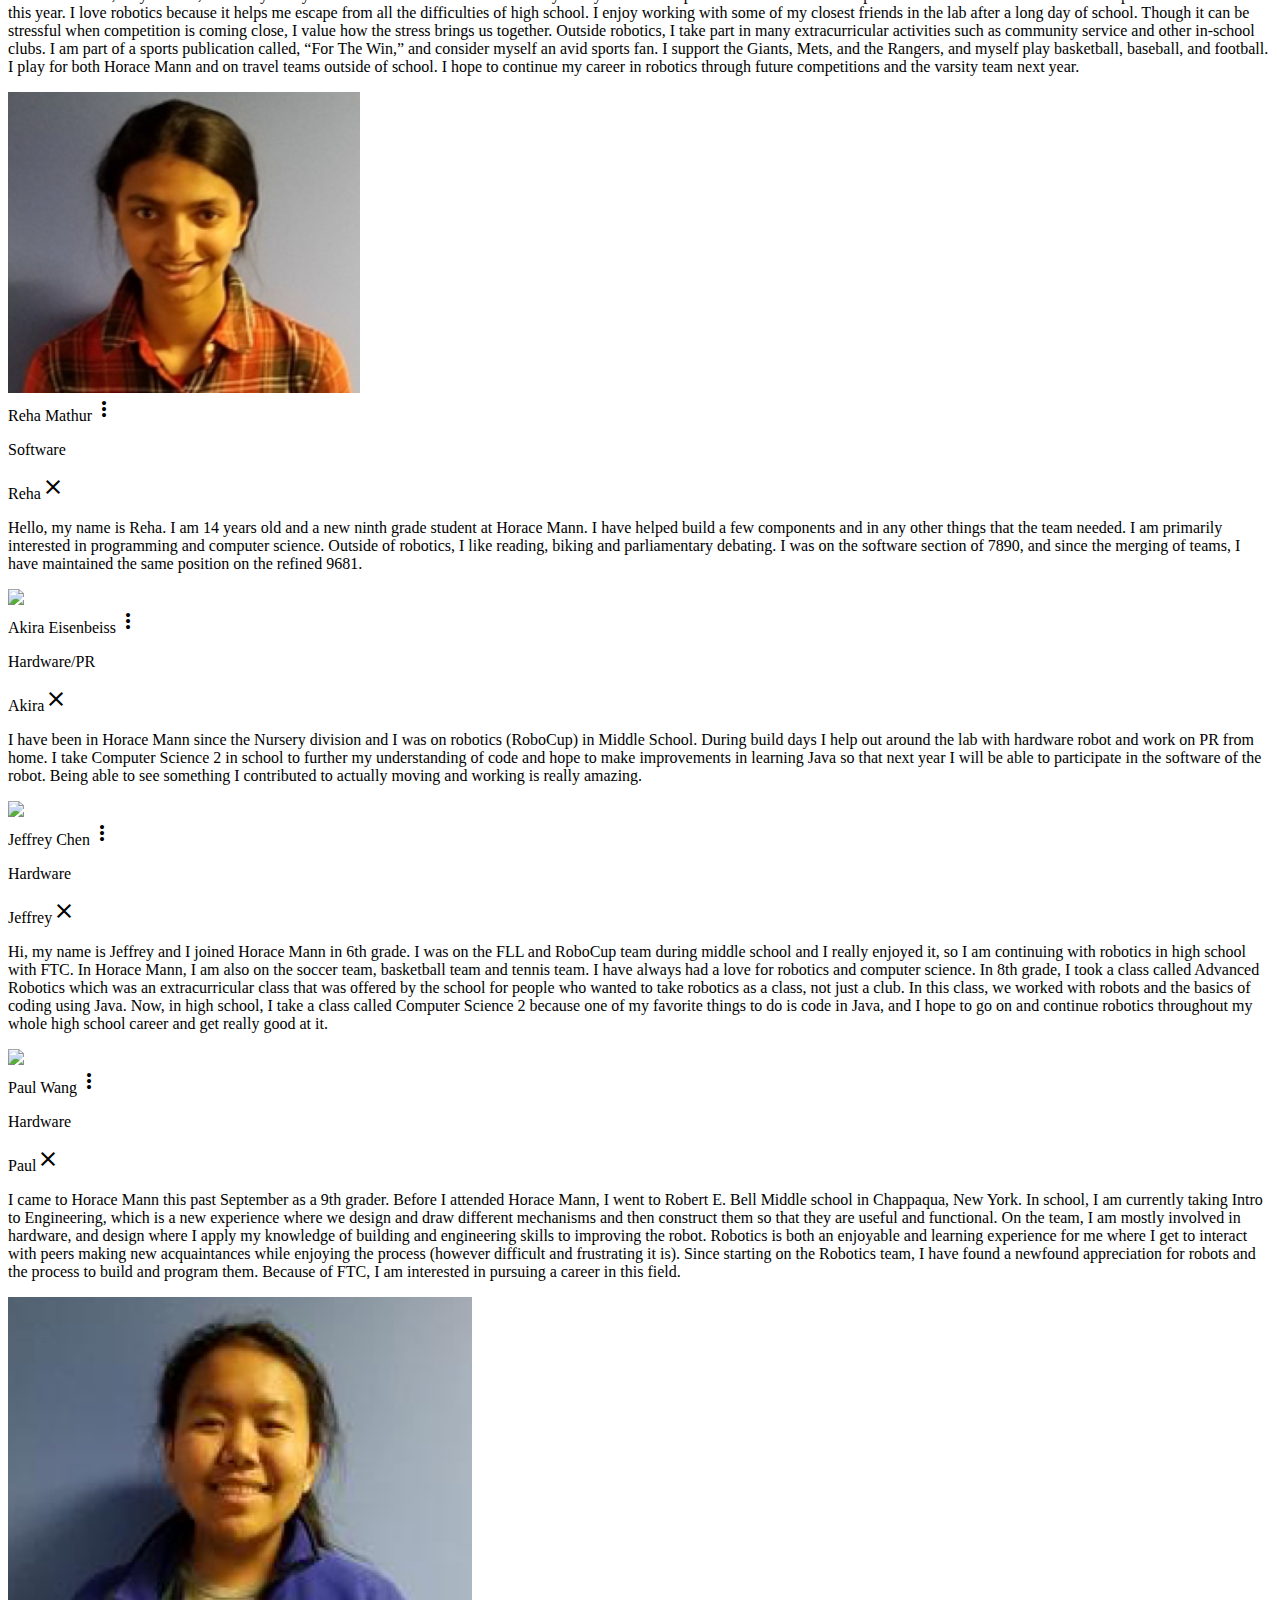
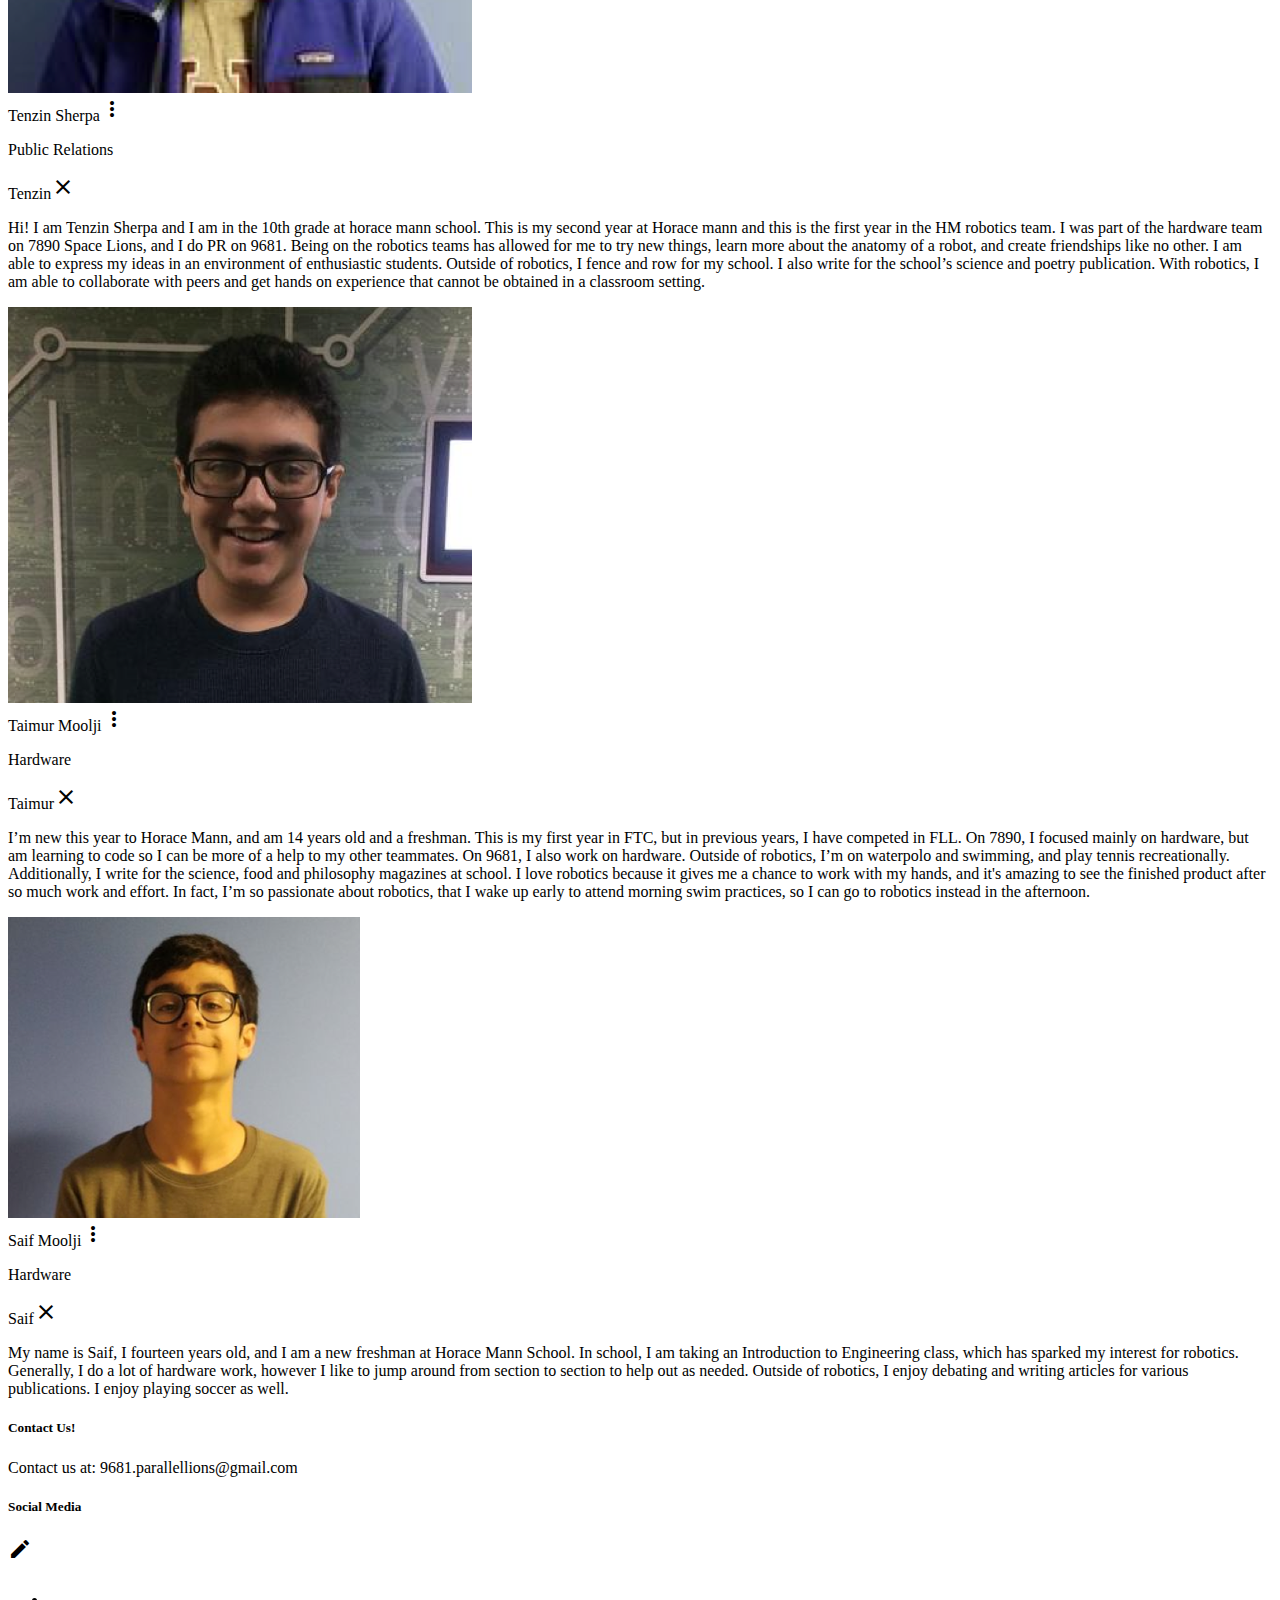
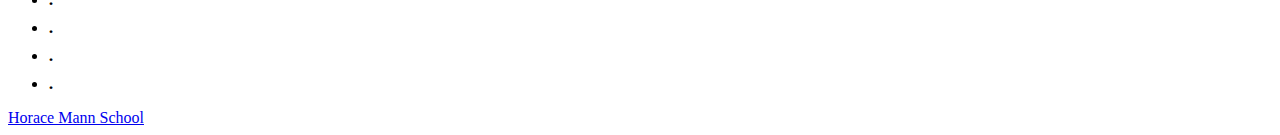
==== commit df5bc73b: "Update index.html" ====
--- a/index.html
+++ b/index.html
@@ -91,27 +91,28 @@
             <h2 class="header">Our Team</h2>
             
  
-
-        <div class="center col s4">
-              <div class="card">
-                  <div class="card-image waves-effect waves-block waves-light">
-                       <img class="activator" src="pic_screen.jpg">
-                 </div>
-                        <div class="card-content">
-                         <span class="card-title activator grey-text text-darken-4">Ms. Screen<i class="material-icons right">more_vert</i></span>
-                           <p class="red-text text-accent-3">Coach</p>
-                        </div>
-                   <div class="card-reveal">
-                    <span class="card-title grey-text text-darken-4">Our Coach<i class="material-icons right">close</i></span>
-                       <p class="red-text text-darken-4"> As a F.I.R.S.T. alumna, I have the utmost joy in being the coach of FTC team 9681, the Parallel Lions. During the day I teach computer science and at night (literally, on many occasions) I coach the HM Robotics FTC program. This is my second year as the head coach of this amazing program, and it has been quite a ride from kickoff until now. Below you'll get to meet the heart and soul of 9681. Each child is incredibly talented, dedicated and have goofy memories from their time here. This team has had its fair share of stumbles, but at the end of the day we keep running with success. As they can tell you best, they are a rookie team unlike any that I have come across, which makes me evermore proud to work with them on this journey! </p>
-               </div>
-            </div>
-                </div>
-                
             <div class="row">
         <div class="center col s4">
               <div class="card">
                   <div class="card-image waves-effect waves-block waves-light">
+                       <img class="activator" src="pic_screen.png">
+                 </div>
+                        <div class="card-content">
+                         <span class="card-title activator grey-text text-darken-4">Ms. Screen<i class="material-icons right">more_vert</i></span>
+                           <p class="red-text text-accent-3">Coach</p>
+                        </div>
+                   <div class="card-reveal">
+                    <span class="card-title grey-text text-darken-4">Our Coach<i class="material-icons right">close</i></span>
+                       <p class="red-text text-darken-4"> As a F.I.R.S.T. alumna, I have the utmost joy in being the coach of FTC team 9681, the Parallel Lions. During the day I teach computer science and at night (literally, on many occasions) I coach the HM Robotics FTC program. This is my second year as the head coach of this amazing program, and it has been quite a ride from kickoff until now. Below you'll get to meet the heart and soul of 9681. Each child is incredibly talented, dedicated and have goofy memories from their time here. This team has had its fair share of stumbles, but at the end of the day we keep running with success. As they can tell you best, they are a rookie team unlike any that I have come across, which makes me evermore proud to work with them on this journey! </p>
+               </div>
+            </div>
+                </div>
+
+                
+                <div class="row">
+        <div class="center col s4">
+              <div class="card">
+                  <div class="card-image waves-effect waves-block waves-light">
                        <img class="activator" src="shrey.png">
                  </div>
                         <div class="card-content">
@@ -124,7 +125,8 @@
                </div>
             </div>
                 </div>
-               
+            </div>
+                
              <div class="center col s4">
               <div class="card">
                   <div class="card-image waves-effect waves-block waves-light">
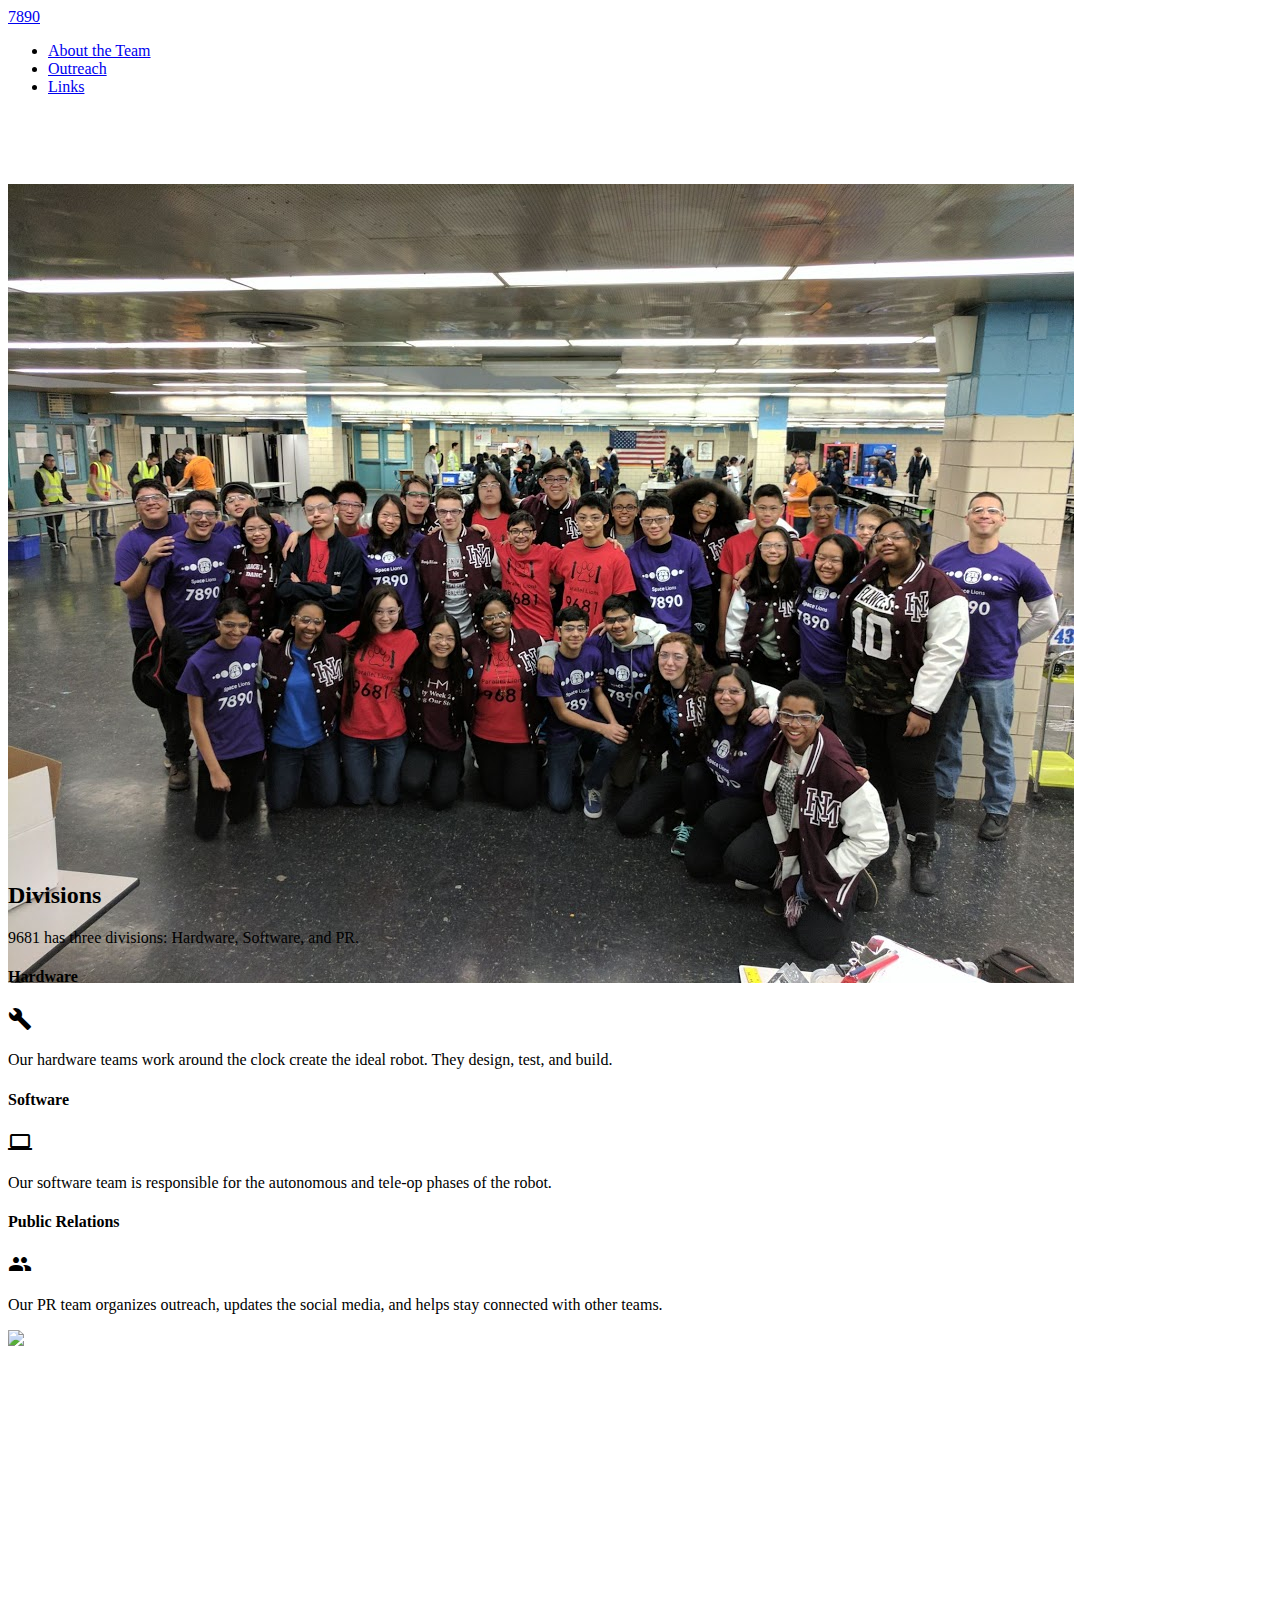
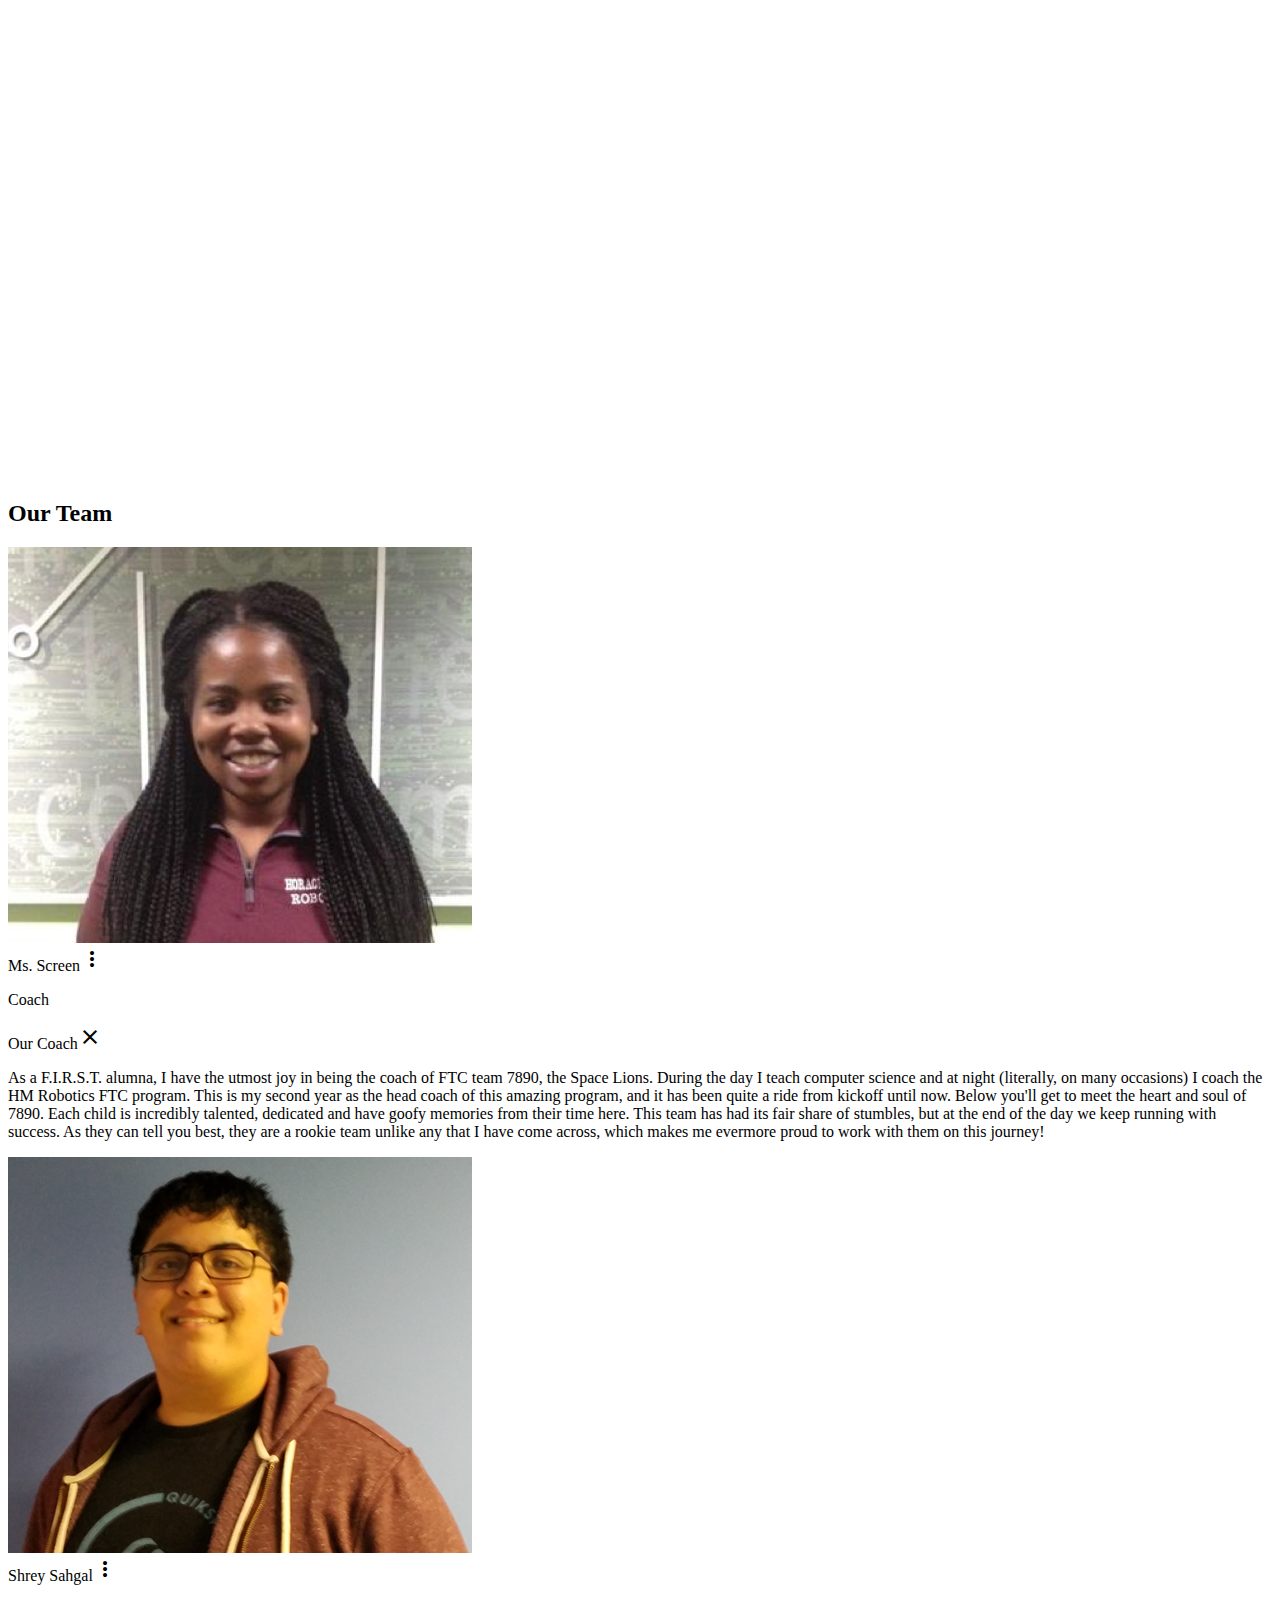
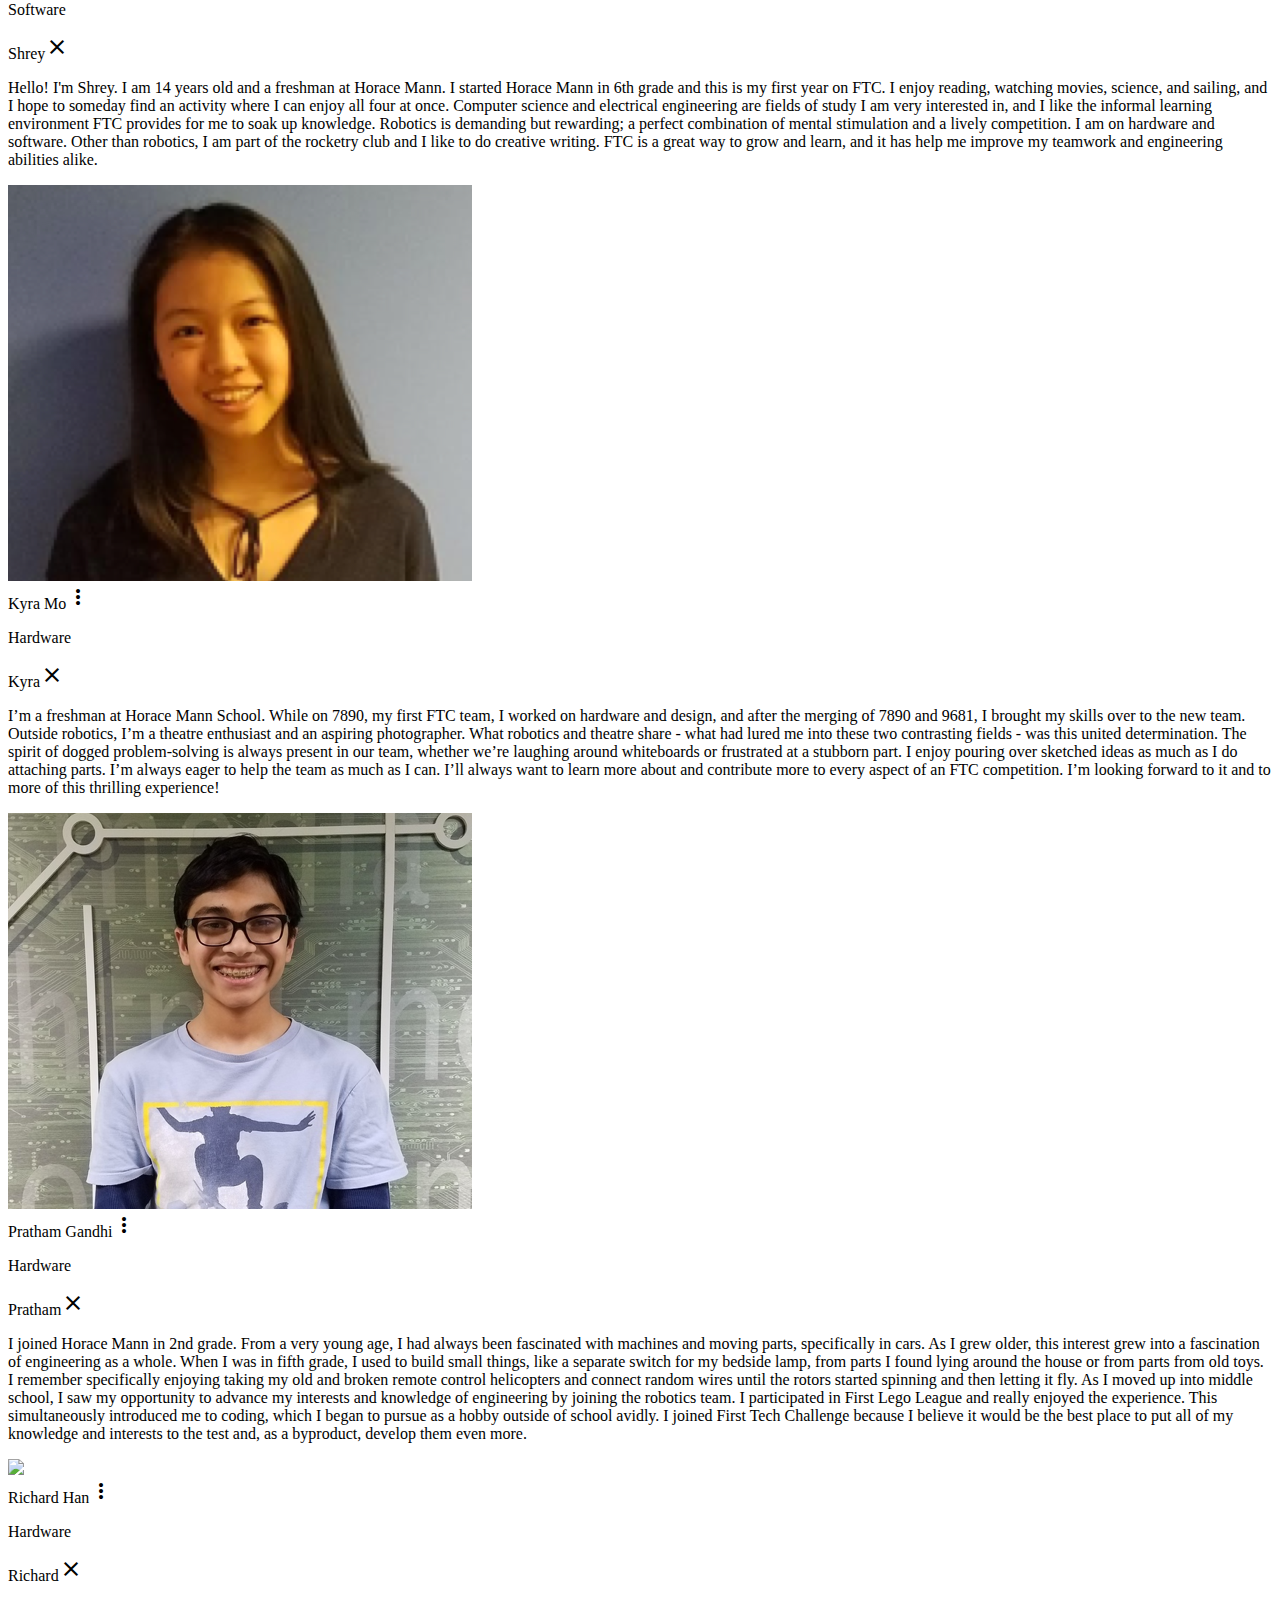
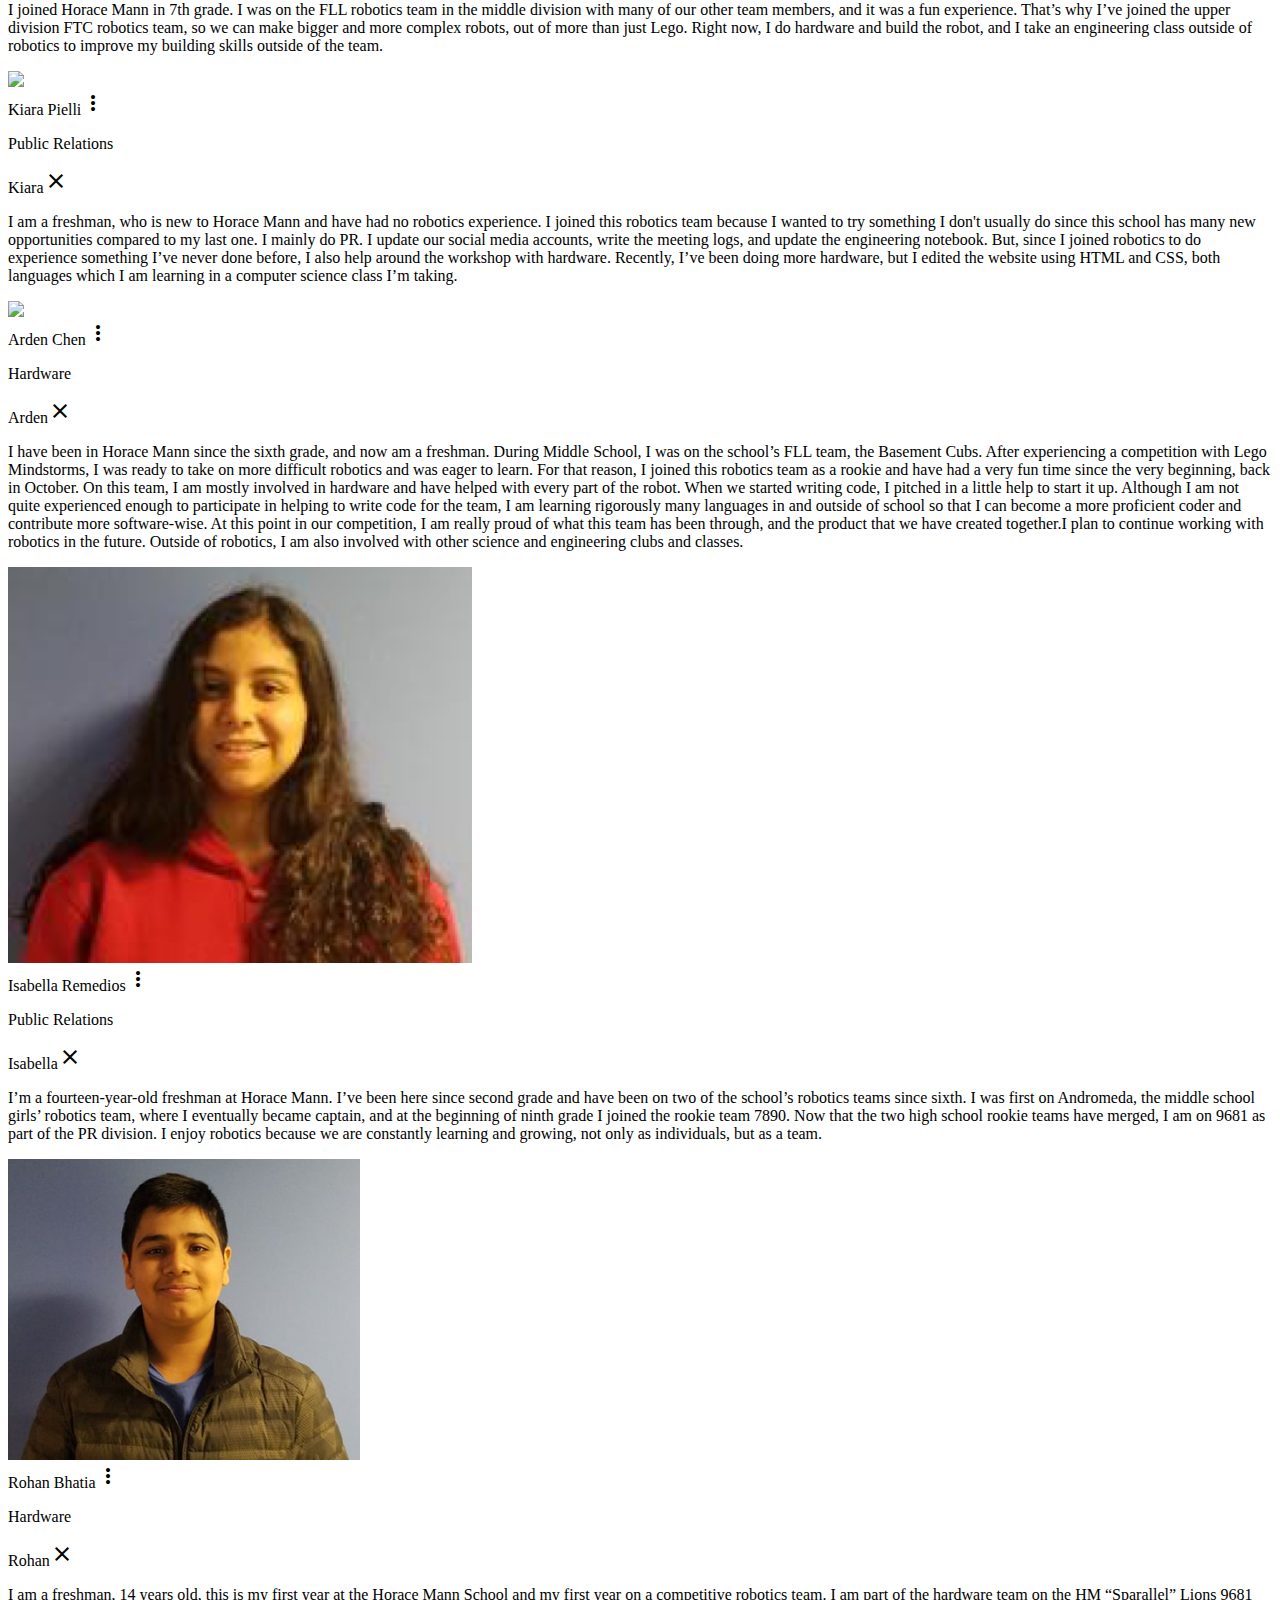
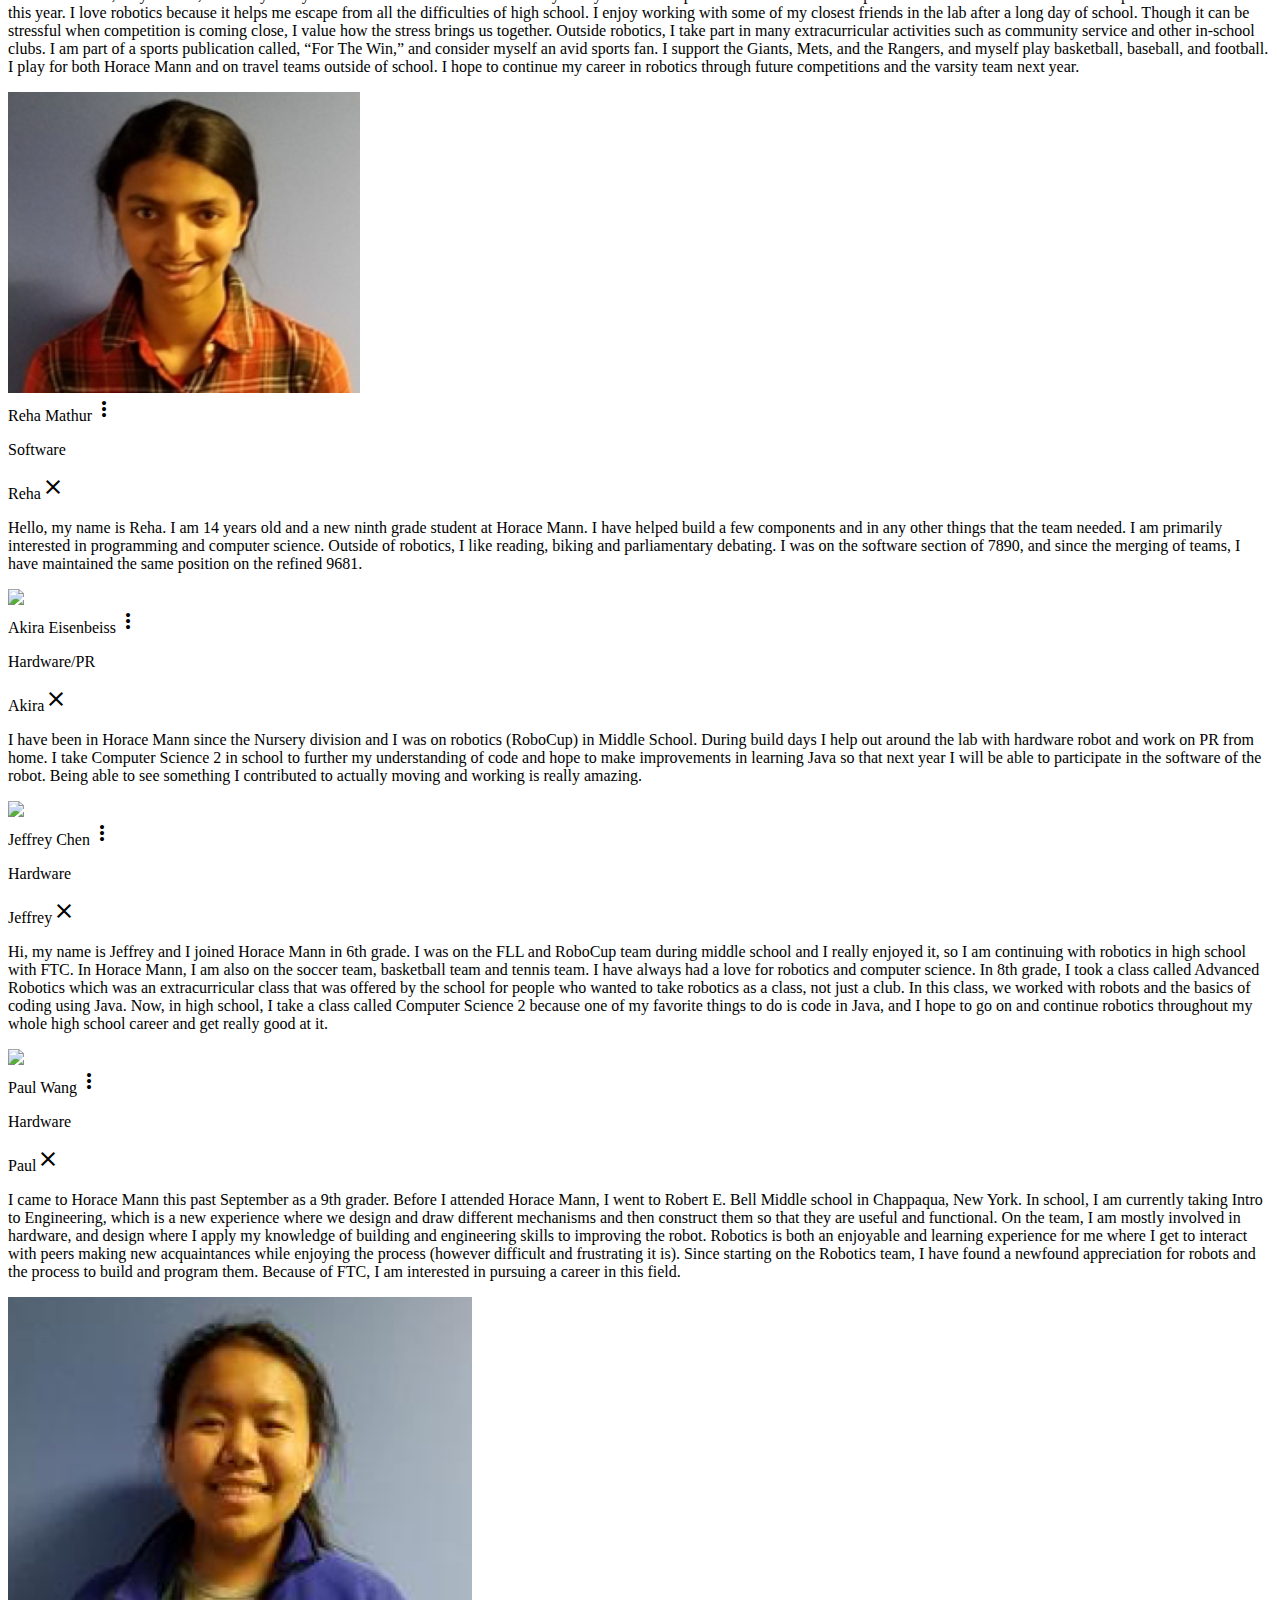
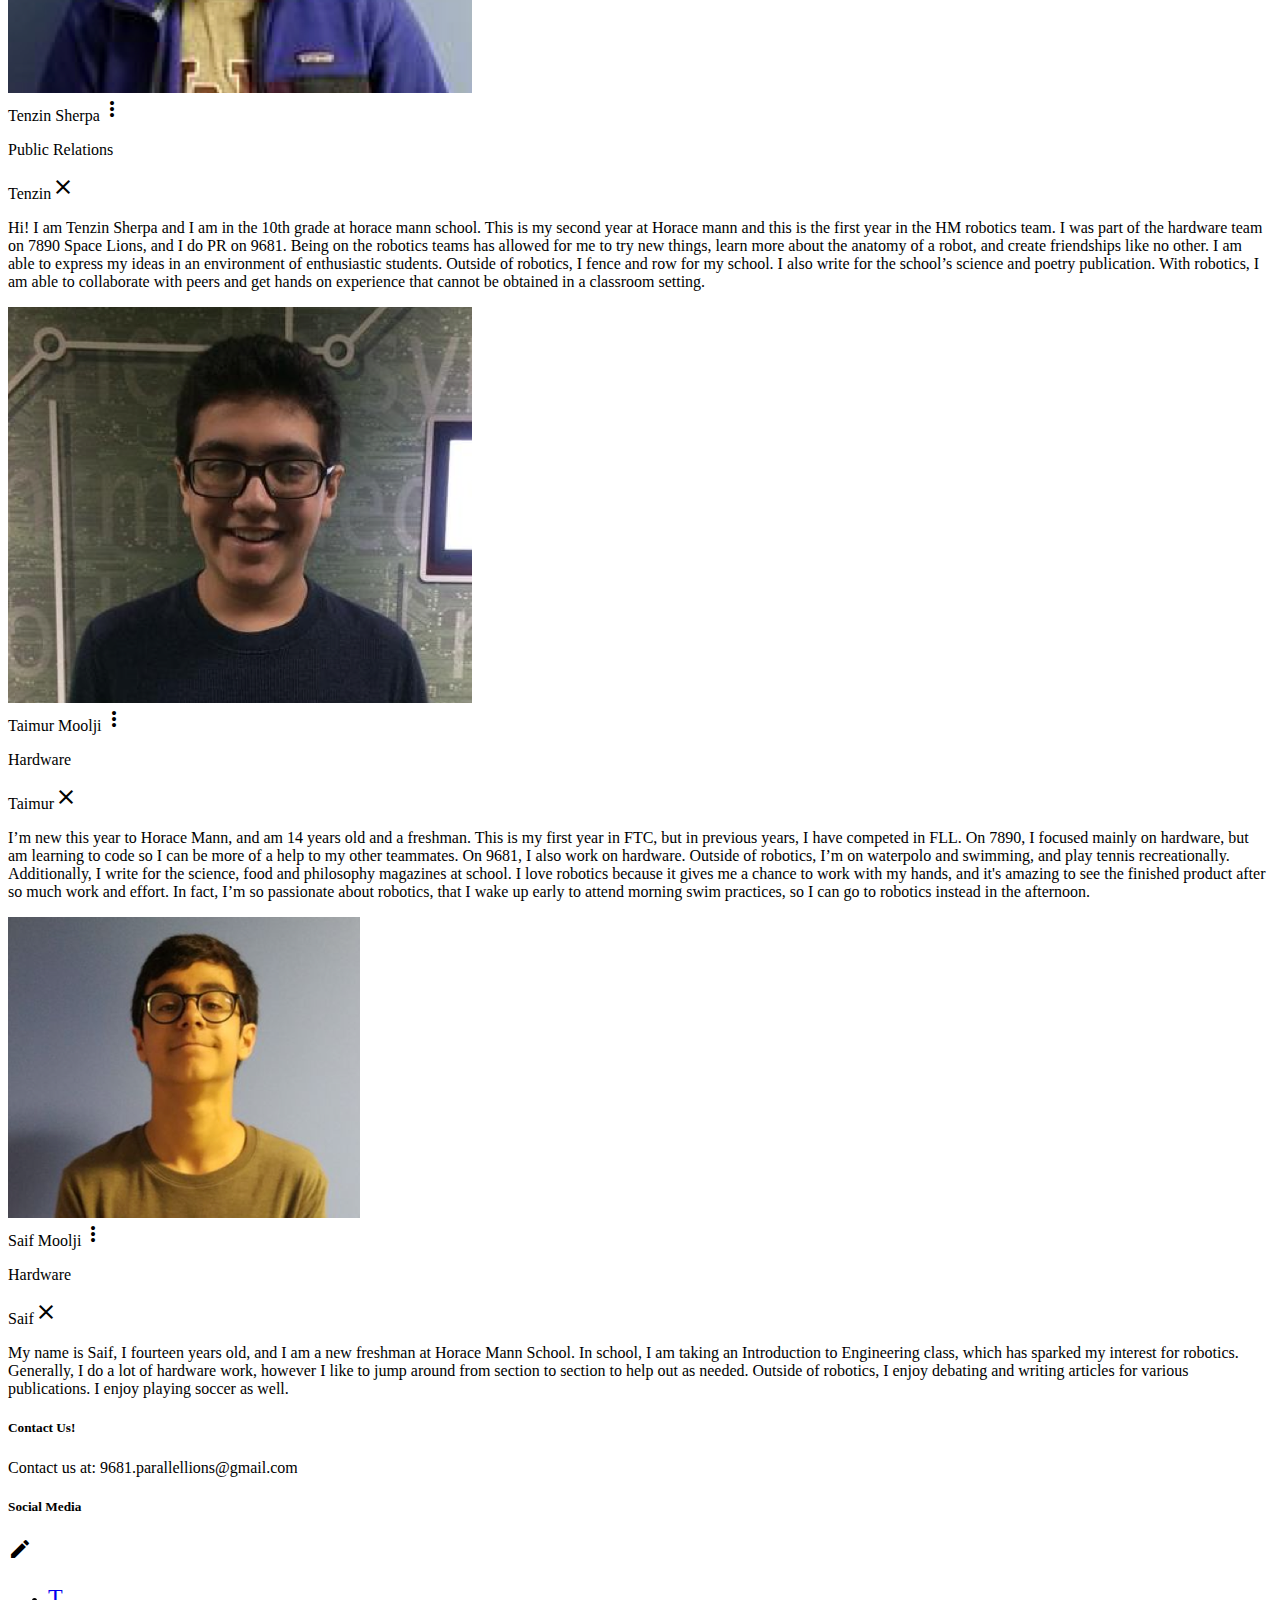
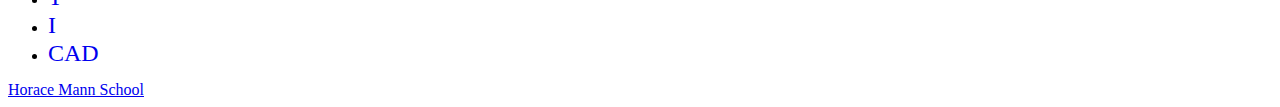
==== commit 494fa903: "Update index.html" ====
--- a/index.html
+++ b/index.html
@@ -21,7 +21,7 @@
             flex: 1 0 auto;
         }
     </style>
-    <title>FTC 9681</title>
+    <title>FTC 7890</title>
 </head>
 
 <body>
@@ -30,8 +30,8 @@
     <script type="text/javascript" src="js/materialize.js"></script>
 
     <nav>
-        <div class="red nav-wrapper">
-            <a href="index.html" class="brand-logo center">9681</a>
+        <div class="purple nav-wrapper">
+            <a href="index.html" class="brand-logo center">7890</a>
             <ul id="nav-mobile" class="right hide-on-med-and-down">
                
                 <li><a href="team.html">About the Team</a></li>
@@ -75,7 +75,7 @@
                 <div class="center col s4">
                     <h4 class="header">Public Relations</h4>
                     <i class="large material-icons">people</i>
-                    <p>Our PR team organizes outreach, updates the social media, and designs handouts.</p>
+                    <p>Our PR team organizes outreach, updates the social media, and helps stay connected with other teams.</p>
                 </div>
             </div>
         </div>
@@ -86,241 +86,243 @@
     </div>
    
     
-    <div class="section red white-text">
+    <div class="section purple white-text">
         <div class="row container">
             <h2 class="header">Our Team</h2>
             
  
+                        <div class="row">
+
+        <div class="center col s4">
+              <div class="card">
+                  <div class="card-image waves-effect waves-block waves-light">
+                       <img class="activator" src="pic_screen.png">
+                 </div>
+                        <div class="card-content">
+                         <span class="card-title activator grey-text text-darken-4">Ms. Screen<i class="material-icons right">more_vert</i></span>
+                           <p class="purple-text text-accent-3">Coach</p>
+                        </div>
+                   <div class="card-reveal">
+                    <span class="card-title grey-text text-darken-4">Our Coach<i class="material-icons right">close</i></span>
+                    <p class="purple-text text-darken-4">As a F.I.R.S.T. alumna, I have the utmost joy in being the coach of FTC team 7890, the Space Lions. During the day I teach computer science and at night (literally, on many occasions) I coach the HM Robotics FTC program. This is my second year as the head coach of this amazing program, and it has been quite a ride from kickoff until now. Below you'll get to meet the heart and soul of 7890. Each child is incredibly talented, dedicated and have goofy memories from their time here. This team has had its fair share of stumbles, but at the end of the day we keep running with success. As they can tell you best, they are a rookie team unlike any that I have come across, which makes me evermore proud to work with them on this journey! </p>
+               </div>
+            </div>
+                </div>
+            </div>
+
+                
             <div class="row">
         <div class="center col s4">
               <div class="card">
                   <div class="card-image waves-effect waves-block waves-light">
-                       <img class="activator" src="pic_screen.png">
-                 </div>
-                        <div class="card-content">
-                         <span class="card-title activator grey-text text-darken-4">Ms. Screen<i class="material-icons right">more_vert</i></span>
-                           <p class="red-text text-accent-3">Coach</p>
-                        </div>
-                   <div class="card-reveal">
-                    <span class="card-title grey-text text-darken-4">Our Coach<i class="material-icons right">close</i></span>
-                       <p class="red-text text-darken-4"> As a F.I.R.S.T. alumna, I have the utmost joy in being the coach of FTC team 9681, the Parallel Lions. During the day I teach computer science and at night (literally, on many occasions) I coach the HM Robotics FTC program. This is my second year as the head coach of this amazing program, and it has been quite a ride from kickoff until now. Below you'll get to meet the heart and soul of 9681. Each child is incredibly talented, dedicated and have goofy memories from their time here. This team has had its fair share of stumbles, but at the end of the day we keep running with success. As they can tell you best, they are a rookie team unlike any that I have come across, which makes me evermore proud to work with them on this journey! </p>
-               </div>
-            </div>
-                </div>
-
-                
+                       <img class="activator" src="shrey.png">
+                 </div>
+                        <div class="card-content">
+                         <span class="card-title activator grey-text text-darken-4">Shrey Sahgal<i class="material-icons right">more_vert</i></span>
+                           <p class="purple-text text-accent-3">Software</p>
+                        </div>
+                   <div class="card-reveal">
+                    <span class="card-title grey-text text-darken-4">Shrey<i class="material-icons right">close</i></span>
+                    <p class="purple-text text-darken-4">Hello! I'm Shrey. I am 14 years old and a freshman at Horace Mann. I started Horace Mann in 6th grade and this is my first year on FTC. I enjoy reading, watching movies, science, and sailing, and I hope to someday find an activity where I can enjoy all four at once. Computer science and electrical engineering are fields of study I am very interested in, and I like the informal learning environment FTC provides for me to soak up knowledge. Robotics is demanding but rewarding; a perfect combination of mental stimulation and a lively competition. I am on hardware and software. Other than robotics, I am part of the rocketry club and I like to do creative writing. FTC is a great way to grow and learn, and it has help me improve my teamwork and engineering abilities alike.</p>
+               </div>
+            </div>
+                </div>
+                
+             <div class="center col s4">
+              <div class="card">
+                  <div class="card-image waves-effect waves-block waves-light">
+                       <img class="activator" src="Kyra.png">
+                 </div>
+                        <div class="card-content">
+                         <span class="card-title activator grey-text text-darken-4">Kyra Mo<i class="material-icons right">more_vert</i></span>
+                           <p class="purple-text text-accent-3">Hardware</p>
+                        </div>
+                   <div class="card-reveal">
+                    <span class="card-title grey-text text-darken-4">Kyra<i class="material-icons right">close</i></span>
+                    <p class="purple-text text-darken-4">I’m a freshman at Horace Mann School. While on 7890, my first FTC team, I worked on hardware and design, and after the merging of 7890 and 9681, I brought my skills over to the new team. Outside robotics, I’m a theatre enthusiast and an aspiring photographer. What robotics and theatre share - what had lured me into these two contrasting fields - was this united determination. The spirit of dogged problem-solving is always present in our team, whether we’re laughing around whiteboards or frustrated at a stubborn part. I enjoy pouring over sketched ideas as much as I do attaching parts. I’m always eager to help the team as much as I can. I’ll always want to learn more about and contribute more to every aspect of an FTC competition. I’m looking forward to it and to more of this thrilling experience!</p>
+               </div>
+            </div>
+                </div>
+                
+            <div class="center col s4">
+                <div class="card">
+                  <div class="card-image waves-effect waves-block waves-light">
+                       <img class="activator" src="pic_pratham.png">
+                 </div>
+                        <div class="card-content">
+                         <span class="card-title activator grey-text text-darken-4">Pratham Gandhi<i class="material-icons right">more_vert</i></span>
+                           <p class="purple-text text-accent-3">Hardware</p>
+                        </div>
+                   <div class="card-reveal">
+                    <span class="card-title grey-text text-darken-4">Pratham<i class="material-icons right">close</i></span>
+                    <p class="purple-text text-darken-4">I joined Horace Mann in 2nd grade. From a very young age, I had always been fascinated with machines and moving parts, specifically in cars. As I grew older, this interest grew into a fascination of engineering as a whole. When I was in fifth grade, I used to build small things, like a separate switch for my bedside lamp, from parts I found lying around the house or from parts from old toys. I remember specifically enjoying taking my old and broken remote control helicopters and connect random wires until the rotors started spinning and then letting it fly. As I moved up into middle school, I saw my opportunity to advance my interests and knowledge of engineering by joining the robotics team. I participated in First Lego League and really enjoyed the experience. This simultaneously introduced me to coding, which I began to pursue as a hobby outside of school avidly. I joined First Tech Challenge because I believe it would be the best place to put all of my knowledge and interests to the test and, as a byproduct, develop them even more.</p>
+               </div>
+            </div>
+                </div>
+            </div>
+          
+                       <div class="row">
+                <div class="center col s4">
+                    <div class="card">
+                  <div class="card-image waves-effect waves-block waves-light">
+                       <img class="activator" src="pic_richard.png">
+                 </div>
+                        <div class="card-content">
+                         <span class="card-title activator grey-text text-darken-4">Richard Han<i class="material-icons right">more_vert</i></span>
+                           <p class="purple-text text-accent-3">Hardware</p>
+                        </div>
+                   <div class="card-reveal">
+                    <span class="card-title grey-text text-darken-4">Richard<i class="material-icons right">close</i></span>
+                    <p class="purple-text text-darken-4">I joined Horace Mann in 7th grade. I was on the FLL robotics team in the middle division with many of our other team members, and it was a fun experience. That’s why I’ve joined the upper division FTC robotics team, so we can make bigger and more complex robots, out of more than just Lego. Right now, I do hardware and build the robot, and I take an engineering class outside of robotics to improve my building skills outside of the team.</p>
+               </div>
+            </div>
+                </div>
+                    
+              
+                <div class="center col s4">
+                    <div class="card">
+                  <div class="card-image waves-effect waves-block waves-light">
+                       <img class="activator" src="pic_kiara.png">
+                 </div>
+                        <div class="card-content">
+                         <span class="card-title activator grey-text text-darken-4">Kiara Pielli<i class="material-icons right">more_vert</i></span>
+                           <p class="purple-text text-accent-3">Public Relations</p>
+                        </div>
+                   <div class="card-reveal">
+                    <span class="card-title grey-text text-darken-4">Kiara<i class="material-icons right">close</i></span>
+                    <p class="purple-text text-darken-4"> I am a freshman, who is new to Horace Mann and have had no robotics experience. I joined this robotics team because I wanted to try something I don't usually do since this school has many new opportunities compared to my last one. I mainly do PR. I update our social media accounts, write the meeting logs, and update the engineering notebook. But, since I joined robotics to do experience something I’ve never done before, I also help around the workshop with hardware. Recently, I’ve been doing more hardware, but I edited the website using HTML and CSS, both languages which I am learning in a computer science class I’m taking. </p>
+               </div>
+            </div>
+                </div>
+                    
+             
+                <div class="center col s4">
+                    <div class="card">
+                  <div class="card-image waves-effect waves-block waves-light">
+                       <img class="activator" src="pic_arden.png">
+                 </div>
+                        <div class="card-content">
+                         <span class="card-title activator grey-text text-darken-4">Arden Chen<i class="material-icons right">more_vert</i></span>
+                           <p class="purple-text text-accent-3">Hardware</p>
+                        </div>
+                   <div class="card-reveal">
+                    <span class="card-title grey-text text-darken-4">Arden<i class="material-icons right">close</i></span>
+                    <p class= "purple-text text-darken-4"> I have been in Horace Mann since the sixth grade, and now am a freshman. During Middle School, I was on the school’s FLL team, the Basement Cubs. After experiencing a competition with Lego Mindstorms, I was ready to take on more difficult robotics and was eager to learn. For that reason, I joined this robotics team as a rookie and have had a very fun time since the very beginning, back in October. On this team, I am mostly involved in hardware and have helped with every part of the robot. When we started writing code, I pitched in a little help to start it up. Although I am not quite experienced enough to participate in helping to write code for the team, I am learning rigorously many languages in and outside of school so that I can become a more proficient coder and contribute more software-wise. At this point in our competition, I am really proud of what this team has been through, and the product that we have created together.I plan to continue working with robotics in the future. Outside of robotics, I am also involved with other science and engineering clubs and classes.  </p>
+               </div>
+            </div>
+                </div>
+            </div>
+                
+                           
+            <div class="row">
+                <div class="center col s4">  
+                    <div class="card">
+                  <div class="card-image waves-effect waves-block waves-light">
+                       <img class="activator" src="isa.png">
+                 </div>
+                        <div class="card-content">
+                         <span class="card-title activator grey-text text-darken-4">Isabella Remedios<i class="material-icons right">more_vert</i></span>
+                           <p class="red-text text-accent-3">Public Relations</p>
+                        </div>
+                   <div class="card-reveal">
+                    <span class="card-title grey-text text-darken-4">Isabella<i class="material-icons right">close</i></span>
+                    <p class="red-text text-darken-4">I’m a fourteen-year-old freshman at Horace Mann. I’ve been here since second grade and have been on two of the school’s robotics teams since sixth. I was first on Andromeda, the middle school girls’ robotics team, where I eventually became captain, and at the beginning of ninth grade I joined the rookie team 7890. Now that the two high school rookie teams have merged, I am on 9681 as part of the PR division. I enjoy robotics because we are constantly learning and growing, not only as individuals, but as a team.</p>
+               </div>
+            </div>
+                </div>
+                
+                
+                <div class="center col s4">
+                    <div class="card">
+                  <div class="card-image waves-effect waves-block waves-light">
+                       <img class="activator" src="pic_rohan.png">
+                 </div>
+                        <div class="card-content">
+                         <span class="card-title activator grey-text text-darken-4">Rohan Bhatia<i class="material-icons right">more_vert</i></span>
+                           <p class="red-text text-accent-3">Hardware</p>
+                        </div>
+                   <div class="card-reveal">
+                    <span class="card-title grey-text text-darken-4">Rohan<i class="material-icons right">close</i></span>
+                    <p class="red-text text-darken-4">I am a freshman, 14 years old, this is my first year at the Horace Mann School and my first year on a competitive robotics team. I am part of the hardware team on the HM “Sparallel” Lions 9681 this year. I love robotics because it helps me escape from all the difficulties of high school. I enjoy working with some of my closest friends in the lab after a long day of school. Though it can be stressful when competition is coming close, I value how the stress brings us together. Outside robotics, I take part in many extracurricular activities such as community service and other in-school clubs. I am part of a sports publication called, “For The Win,” and consider myself an avid sports fan. I support the Giants, Mets, and the Rangers, and myself play basketball, baseball, and football. I play for both Horace Mann and on travel teams outside of school. I hope to continue my career in robotics through future competitions and the varsity team next year.</p>
+               </div>
+            </div>
+                </div>
+           
+                <div class="center col s4">
+                        <div class="card">
+                  <div class="card-image waves-effect waves-block waves-light">
+                       <img class="activator" src="pic_reha.png">
+                 </div>
+                        <div class="card-content">
+                         <span class="card-title activator grey-text text-darken-4">Reha Mathur<i class="material-icons right">more_vert</i></span>
+                           <p class="red-text text-accent-3">Software</p>
+                        </div>
+                  <div class="card-reveal">
+                    <span class="card-title grey-text text-darken-4">Reha<i class="material-icons right">close</i></span>
+                    <p class="red-text text-darken-4">Hello, my name is Reha. I am 14 years old and a new ninth grade student at Horace Mann. I have helped build a few components and in any other things that the team needed. I am primarily interested in programming and computer science. Outside of robotics, I like reading, biking and parliamentary debating. I was on the software section of 7890, and since the merging of teams, I have maintained the same position on the refined 9681. </p>
+               </div>
+            </div>
+                </div>
+            </div>
+
+                    
+            <div class="row">
+                
+                
+                  <div class="center col s4">
+                        <div class="card">
+                  <div class="card-image waves-effect waves-block waves-light">
+                       <img class="activator" src="pic_akira.png">
+                 </div>
+                        <div class="card-content">
+                         <span class="card-title activator grey-text text-darken-4">Akira Eisenbeiss<i class="material-icons right">more_vert</i></span>
+                           <p class="red-text text-accent-3">Hardware/PR</p>
+                        </div>
+                  <div class="card-reveal">
+                    <span class="card-title grey-text text-darken-4">Akira<i class="material-icons right">close</i></span>
+                    <p class="red-text text-darken-4">I have been in Horace Mann since the Nursery division and I was on robotics (RoboCup) in Middle School. During build days I help out around the lab with hardware robot and work on PR from home. I take Computer Science 2 in school to further my understanding of code and hope to make improvements in learning Java so that next year I will be able to participate in the software of the robot. Being able to see something I contributed to actually moving and working is really amazing.</p>
+               </div>
+            </div>
+                </div>
+
+                 
+                <div class="center col s4">
+                        <div class="card">
+                  <div class="card-image waves-effect waves-block waves-light">
+                       <img class="activator" src="pic_jeffrey.png">
+                 </div>
+                        <div class="card-content">
+                         <span class="card-title activator grey-text text-darken-4">Jeffrey Chen<i class="material-icons right">more_vert</i></span>
+                           <p class="red-text text-accent-3">Hardware</p>
+                        </div>
+                   <div class="card-reveal">
+                    <span class="card-title grey-text text-darken-4">Jeffrey<i class="material-icons right">close</i></span>
+                    <p class="red-text text-darken-4">Hi, my name is Jeffrey and I joined Horace Mann in 6th grade. I was on the FLL and RoboCup team during middle school and I really enjoyed it, so I am continuing with robotics in high school with FTC. In Horace Mann, I am also on the soccer team, basketball team and tennis team. I have always had a love for robotics and computer science. In 8th grade, I took a class called Advanced Robotics which was an extracurricular class that was offered by the school for people who wanted to take robotics as a class, not just a club. In this class, we worked with robots and the basics of coding using Java. Now, in high school, I take a class called Computer Science 2 because one of my favorite things to do is code in Java, and I hope to go on and continue robotics throughout my whole high school career and get really good at it.</p>
+               </div>
+            </div>
+                </div>
+                           
+                <div class="center col s4">
+                        <div class="card">
+                  <div class="card-image waves-effect waves-block waves-light">
+                       <img class="activator" src="pic_paul.png">
+                 </div>
+                        <div class="card-content">
+                         <span class="card-title activator grey-text text-darken-4">Paul Wang<i class="material-icons right">more_vert</i></span>
+                           <p class="red-text text-accent-3">Hardware</p>
+                        </div>
+                   <div class="card-reveal">
+                    <span class="card-title grey-text text-darken-4">Paul<i class="material-icons right">close</i></span>
+                    <p class="red-text text-darken-4">I came to Horace Mann this past September as a 9th grader. Before I attended Horace Mann, I went to Robert E. Bell Middle school in Chappaqua, New York. In school, I am currently taking Intro to Engineering, which is a new experience where we design and draw different mechanisms and then construct them so that they are useful and functional. On the team, I am mostly involved in hardware, and design where I apply my knowledge of building and engineering skills to improving the robot. Robotics is both an enjoyable and learning experience for me where I get to interact with peers making new acquaintances while enjoying the process (however difficult and frustrating it is). Since starting on the Robotics team, I have found a newfound appreciation for robots and the process to build and program them. Because of FTC, I am interested in pursuing a career in this field.</p>
+               </div>
+            </div>
+                </div>
+            </div>
+
                 <div class="row">
         <div class="center col s4">
               <div class="card">
                   <div class="card-image waves-effect waves-block waves-light">
-                       <img class="activator" src="shrey.png">
-                 </div>
-                        <div class="card-content">
-                         <span class="card-title activator grey-text text-darken-4">Shrey Sahgal<i class="material-icons right">more_vert</i></span>
-                           <p class="red-text text-accent-3">Software</p>
-                        </div>
-                   <div class="card-reveal">
-                    <span class="card-title grey-text text-darken-4">Shrey<i class="material-icons right">close</i></span>
-                    <p class="red-text text-darken-4">Hello! I'm Shrey. I am 14 years old and a freshman at Horace Mann. I started Horace Mann in 6th grade and this is my first year on FTC. I enjoy reading, watching movies, science, and sailing, and I hope to someday find an activity where I can enjoy all four at once. Computer science and electrical engineering are fields of study I am very interested in, and I like the informal learning environment FTC provides for me to soak up knowledge. Robotics is demanding but rewarding; a perfect combination of mental stimulation and a lively competition. I am on hardware and software. Other than robotics, I am part of the rocketry club and I like to do creative writing. FTC is a great way to grow and learn, and it has help me improve my teamwork and engineering abilities alike.</p>
-               </div>
-            </div>
-                </div>
-            </div>
-                
-             <div class="center col s4">
-              <div class="card">
-                  <div class="card-image waves-effect waves-block waves-light">
-                       <img class="activator" src="Kyra.png">
-                 </div>
-                        <div class="card-content">
-                         <span class="card-title activator grey-text text-darken-4">Kyra Mo<i class="material-icons right">more_vert</i></span>
-                           <p class="red-text text-accent-3">Hardware</p>
-                        </div>
-                   <div class="card-reveal">
-                    <span class="card-title grey-text text-darken-4">Kyra<i class="material-icons right">close</i></span>
-                    <p class="red-text text-darken-4">I’m a freshman at Horace Mann School. While on 7890, my first FTC team, I worked on hardware and design, and after the merging of 7890 and 9681, I brought my skills over to the new team. Outside robotics, I’m a theatre enthusiast and an aspiring photographer. What robotics and theatre share - what had lured me into these two contrasting fields - was this united determination. The spirit of dogged problem-solving is always present in our team, whether we’re laughing around whiteboards or frustrated at a stubborn part. I enjoy pouring over sketched ideas as much as I do attaching parts. I’m always eager to help the team as much as I can. I’ll always want to learn more about and contribute more to every aspect of an FTC competition. I’m looking forward to it and to more of this thrilling experience!</p>
-               </div>
-            </div>
-                </div>
-                
-            <div class="center col s4">
-                <div class="card">
-                  <div class="card-image waves-effect waves-block waves-light">
-                       <img class="activator" src="pic_pratham.png">
-                 </div>
-                        <div class="card-content">
-                         <span class="card-title activator grey-text text-darken-4">Pratham Gandhi<i class="material-icons right">more_vert</i></span>
-                           <p class="red-text text-accent-3">Hardware</p>
-                        </div>
-                   <div class="card-reveal">
-                    <span class="card-title grey-text text-darken-4">Pratham<i class="material-icons right">close</i></span>
-                    <p class="red-text text-darken-4">I joined Horace Mann in 2nd grade. From a very young age, I had always been fascinated with machines and moving parts, specifically in cars. As I grew older, this interest grew into a fascination of engineering as a whole. When I was in fifth grade, I used to build small things, like a separate switch for my bedside lamp, from parts I found lying around the house or from parts from old toys. I remember specifically enjoying taking my old and broken remote control helicopters and connect random wires until the rotors started spinning and then letting it fly. As I moved up into middle school, I saw my opportunity to advance my interests and knowledge of engineering by joining the robotics team. I participated in First Lego League and really enjoyed the experience. This simultaneously introduced me to coding, which I began to pursue as a hobby outside of school avidly. I joined First Tech Challenge because I believe it would be the best place to put all of my knowledge and interests to the test and, as a byproduct, develop them even more.</p>
-               </div>
-            </div>
-                </div>
-          
-                       <div class="row">
-                <div class="center col s4">
-                    <div class="card">
-                  <div class="card-image waves-effect waves-block waves-light">
-                       <img class="activator" src="pic_richard.png">
-                 </div>
-                        <div class="card-content">
-                         <span class="card-title activator grey-text text-darken-4">Richard Han<i class="material-icons right">more_vert</i></span>
-                           <p class="red-text text-accent-3">Hardware</p>
-                        </div>
-                   <div class="card-reveal">
-                    <span class="card-title grey-text text-darken-4">Richard<i class="material-icons right">close</i></span>
-                    <p class="red-text text-darken-4">I joined Horace Mann in 7th grade. I was on the FLL robotics team in the middle division with many of our other team members, and it was a fun experience. That’s why I’ve joined the upper division FTC robotics team, so we can make bigger and more complex robots, out of more than just Lego. Right now, I do hardware and build the robot, and I take an engineering class outside of robotics to improve my building skills outside of the team.</p>
-               </div>
-            </div>
-                </div>
-                    
-              
-                <div class="center col s4">
-                    <div class="card">
-                  <div class="card-image waves-effect waves-block waves-light">
-                       <img class="activator" src="pic_kiara.png">
-                 </div>
-                        <div class="card-content">
-                         <span class="card-title activator grey-text text-darken-4">Kiara Pielli<i class="material-icons right">more_vert</i></span>
-                           <p class="red-text text-accent-3">Public Relations</p>
-                        </div>
-                   <div class="card-reveal">
-                    <span class="card-title grey-text text-darken-4">Kiara<i class="material-icons right">close</i></span>
-                    <p class="red-text text-darken-4"> I am a freshman, who is new to Horace Mann and have had no robotics experience. I joined this robotics team because I wanted to try something I don't usually do since this school has many new opportunities compared to my last one. I mainly do PR. I update our social media accounts, write the meeting logs, and update the engineering notebook. But, since I joined robotics to do experience something I’ve never done before, I also help around the workshop with hardware. Recently, I’ve been doing more hardware, but I edited the website using HTML and CSS, both languages which I am learning in a computer science class I’m taking. </p>
-               </div>
-            </div>
-                </div>
-                    
-             
-                <div class="center col s4">
-                    <div class="card">
-                  <div class="card-image waves-effect waves-block waves-light">
-                       <img class="activator" src="pic_arden.png">
-                 </div>
-                        <div class="card-content">
-                         <span class="card-title activator grey-text text-darken-4">Arden Chen<i class="material-icons right">more_vert</i></span>
-                           <p class="red-text text-accent-3">Hardware</p>
-                        </div>
-                   <div class="card-reveal">
-                    <span class="card-title grey-text text-darken-4">Arden<i class="material-icons right">close</i></span>
-                    <p class= "red-text text-darken-4"> I have been in Horace Mann since the sixth grade, and now am a freshman. During Middle School, I was on the school’s FLL team, the Basement Cubs. After experiencing a competition with Lego Mindstorms, I was ready to take on more difficult robotics and was eager to learn. For that reason, I joined this robotics team as a rookie and have had a very fun time since the very beginning, back in October. On this team, I am mostly involved in hardware and have helped with every part of the robot. When we started writing code, I pitched in a little help to start it up. Although I am not quite experienced enough to participate in helping to write code for the team, I am learning rigorously many languages in and outside of school so that I can become a more proficient coder and contribute more software-wise. At this point in our competition, I am really proud of what this team has been through, and the product that we have created together.I plan to continue working with robotics in the future. Outside of robotics, I am also involved with other science and engineering clubs and classes.  </p>
-               </div>
-            </div>
-                </div>
-                
-                           
-            <div class="row">
-                <div class="center col s4">  
-                    <div class="card">
-                  <div class="card-image waves-effect waves-block waves-light">
-                       <img class="activator" src="isa.png">
-                 </div>
-                        <div class="card-content">
-                         <span class="card-title activator grey-text text-darken-4">Isabella Remedios<i class="material-icons right">more_vert</i></span>
-                           <p class="red-text text-accent-3">Public Relations</p>
-                        </div>
-                   <div class="card-reveal">
-                    <span class="card-title grey-text text-darken-4">Isabella<i class="material-icons right">close</i></span>
-                    <p class="red-text text-darken-4">I’m a fourteen-year-old freshman at Horace Mann. I’ve been here since second grade and have been on two of the school’s robotics teams since sixth. I was first on Andromeda, the middle school girls’ robotics team, where I eventually became captain, and at the beginning of ninth grade I joined the rookie team 7890. Now that the two high school rookie teams have merged, I am on 9681 as part of the PR division. I enjoy robotics because we are constantly learning and growing, not only as individuals, but as a team.</p>
-               </div>
-            </div>
-                </div>
-               
-                
-                
-                <div class="center col s4">
-                    <div class="card">
-                  <div class="card-image waves-effect waves-block waves-light">
-                       <img class="activator" src="pic_rohan.png">
-                 </div>
-                        <div class="card-content">
-                         <span class="card-title activator grey-text text-darken-4">Rohan Bhatia<i class="material-icons right">more_vert</i></span>
-                           <p class="red-text text-accent-3">Hardware</p>
-                        </div>
-                   <div class="card-reveal">
-                    <span class="card-title grey-text text-darken-4">Rohan<i class="material-icons right">close</i></span>
-                    <p class="red-text text-darken-4">I am a freshman, 14 years old, this is my first year at the Horace Mann School and my first year on a competitive robotics team. I am part of the hardware team on the HM “Sparallel” Lions 9681 this year. I love robotics because it helps me escape from all the difficulties of high school. I enjoy working with some of my closest friends in the lab after a long day of school. Though it can be stressful when competition is coming close, I value how the stress brings us together. Outside robotics, I take part in many extracurricular activities such as community service and other in-school clubs. I am part of a sports publication called, “For The Win,” and consider myself an avid sports fan. I support the Giants, Mets, and the Rangers, and myself play basketball, baseball, and football. I play for both Horace Mann and on travel teams outside of school. I hope to continue my career in robotics through future competitions and the varsity team next year.</p>
-               </div>
-            </div>
-                </div>
-           
-                <div class="center col s4">
-                        <div class="card">
-                  <div class="card-image waves-effect waves-block waves-light">
-                       <img class="activator" src="pic_reha.png">
-                 </div>
-                        <div class="card-content">
-                         <span class="card-title activator grey-text text-darken-4">Reha Mathur<i class="material-icons right">more_vert</i></span>
-                           <p class="red-text text-accent-3">Software</p>
-                        </div>
-                  <div class="card-reveal">
-                    <span class="card-title grey-text text-darken-4">Reha<i class="material-icons right">close</i></span>
-                    <p class="red-text text-darken-4">Hello, my name is Reha. I am 14 years old and a new ninth grade student at Horace Mann. I have helped build a few components and in any other things that the team needed. I am primarily interested in programming and computer science. Outside of robotics, I like reading, biking and parliamentary debating. I was on the software section of 7890, and since the merging of teams, I have maintained the same position on the refined 9681. </p>
-               </div>
-            </div>
-                </div>
-
-                    
-            <div class="row">
-                
-                
-                  <div class="center col s4">
-                        <div class="card">
-                  <div class="card-image waves-effect waves-block waves-light">
-                       <img class="activator" src="pic_akira.png">
-                 </div>
-                        <div class="card-content">
-                         <span class="card-title activator grey-text text-darken-4">Akira Eisenbeiss<i class="material-icons right">more_vert</i></span>
-                           <p class="red-text text-accent-3">Hardware/PR</p>
-                        </div>
-                  <div class="card-reveal">
-                    <span class="card-title grey-text text-darken-4">Akira<i class="material-icons right">close</i></span>
-                    <p class="red-text text-darken-4">I have been in Horace Mann since the Nursery division and I was on robotics (RoboCup) in Middle School. During build days I help out around the lab with hardware robot and work on PR from home. I take Computer Science 2 in school to further my understanding of code and hope to make improvements in learning Java so that next year I will be able to participate in the software of the robot. Being able to see something I contributed to actually moving and working is really amazing.</p>
-               </div>
-            </div>
-                </div>
-
-                 
-                <div class="center col s4">
-                        <div class="card">
-                  <div class="card-image waves-effect waves-block waves-light">
-                       <img class="activator" src="pic_jeffrey.png">
-                 </div>
-                        <div class="card-content">
-                         <span class="card-title activator grey-text text-darken-4">Jeffrey Chen<i class="material-icons right">more_vert</i></span>
-                           <p class="red-text text-accent-3">Hardware</p>
-                        </div>
-                   <div class="card-reveal">
-                    <span class="card-title grey-text text-darken-4">Jeffrey<i class="material-icons right">close</i></span>
-                    <p class="red-text text-darken-4">Hi, my name is Jeffrey and I joined Horace Mann in 6th grade. I was on the FLL and RoboCup team during middle school and I really enjoyed it, so I am continuing with robotics in high school with FTC. In Horace Mann, I am also on the soccer team, basketball team and tennis team. I have always had a love for robotics and computer science. In 8th grade, I took a class called Advanced Robotics which was an extracurricular class that was offered by the school for people who wanted to take robotics as a class, not just a club. In this class, we worked with robots and the basics of coding using Java. Now, in high school, I take a class called Computer Science 2 because one of my favorite things to do is code in Java, and I hope to go on and continue robotics throughout my whole high school career and get really good at it.</p>
-               </div>
-            </div>
-                </div>
-                           
-                <div class="center col s4">
-                        <div class="card">
-                  <div class="card-image waves-effect waves-block waves-light">
-                       <img class="activator" src="pic_paul.png">
-                 </div>
-                        <div class="card-content">
-                         <span class="card-title activator grey-text text-darken-4">Paul Wang<i class="material-icons right">more_vert</i></span>
-                           <p class="red-text text-accent-3">Hardware</p>
-                        </div>
-                   <div class="card-reveal">
-                    <span class="card-title grey-text text-darken-4">Paul<i class="material-icons right">close</i></span>
-                    <p class="red-text text-darken-4">I came to Horace Mann this past September as a 9th grader. Before I attended Horace Mann, I went to Robert E. Bell Middle school in Chappaqua, New York. In school, I am currently taking Intro to Engineering, which is a new experience where we design and draw different mechanisms and then construct them so that they are useful and functional. On the team, I am mostly involved in hardware, and design where I apply my knowledge of building and engineering skills to improving the robot. Robotics is both an enjoyable and learning experience for me where I get to interact with peers making new acquaintances while enjoying the process (however difficult and frustrating it is). Since starting on the Robotics team, I have found a newfound appreciation for robots and the process to build and program them. Because of FTC, I am interested in pursuing a career in this field.</p>
-               </div>
-            </div>
-                </div>
-                           </div>
-                    </div>
-
-                <div class="row">
-        <div class="center col s4">
-              <div class="card">
-                  <div class="card-image waves-effect waves-block waves-light">
                        <img class="activator" src="pic_tenzin.png">
                  </div>
                         <div class="card-content">
@@ -333,7 +335,7 @@
                   </div>
             </div>
                 </div>
-               
+
              <div class="center col s4">
               <div class="card">
                   <div class="card-image waves-effect waves-block waves-light">
@@ -365,6 +367,8 @@
                     </div>
             </div>
                 </div>
+        </div>
+    </div>
                     
     
                 
@@ -382,10 +386,9 @@
                              <i class="large material-icons">mode_edit</i>
                            </a>
                            <ul>
-                             <li><a class="btn-floating red"><i class="material-icons">  . </i></a></li>
-                             <li><a class="btn-floating yellow darken-1"><i class="material-icons"> . </i></a></li>
-                             <li><a class="btn-floating green"><i class="material-icons">. </i></a></li>
-                             <li><a class="btn-floating blue"><i class="material-icons">. </i></a></li>
+                             <li><a href="https://twitter.com/HM9681Lions" class="btn-floating red"><i class="material-icons">  T </i></a></li>
+                             <li><a href="https://www.instagram.com/ftcteam9681/" class="btn-floating yellow darken-1"><i class="material-icons"> I </i></a></li>
+                             <li><a href="https://www.tinkercad.com/users/bnjMGd4ItT3-parallellions" class="btn-floating green"><i class="material-icons"> CAD </i></a></li>
                            </ul>
                          </div>
                 </div>
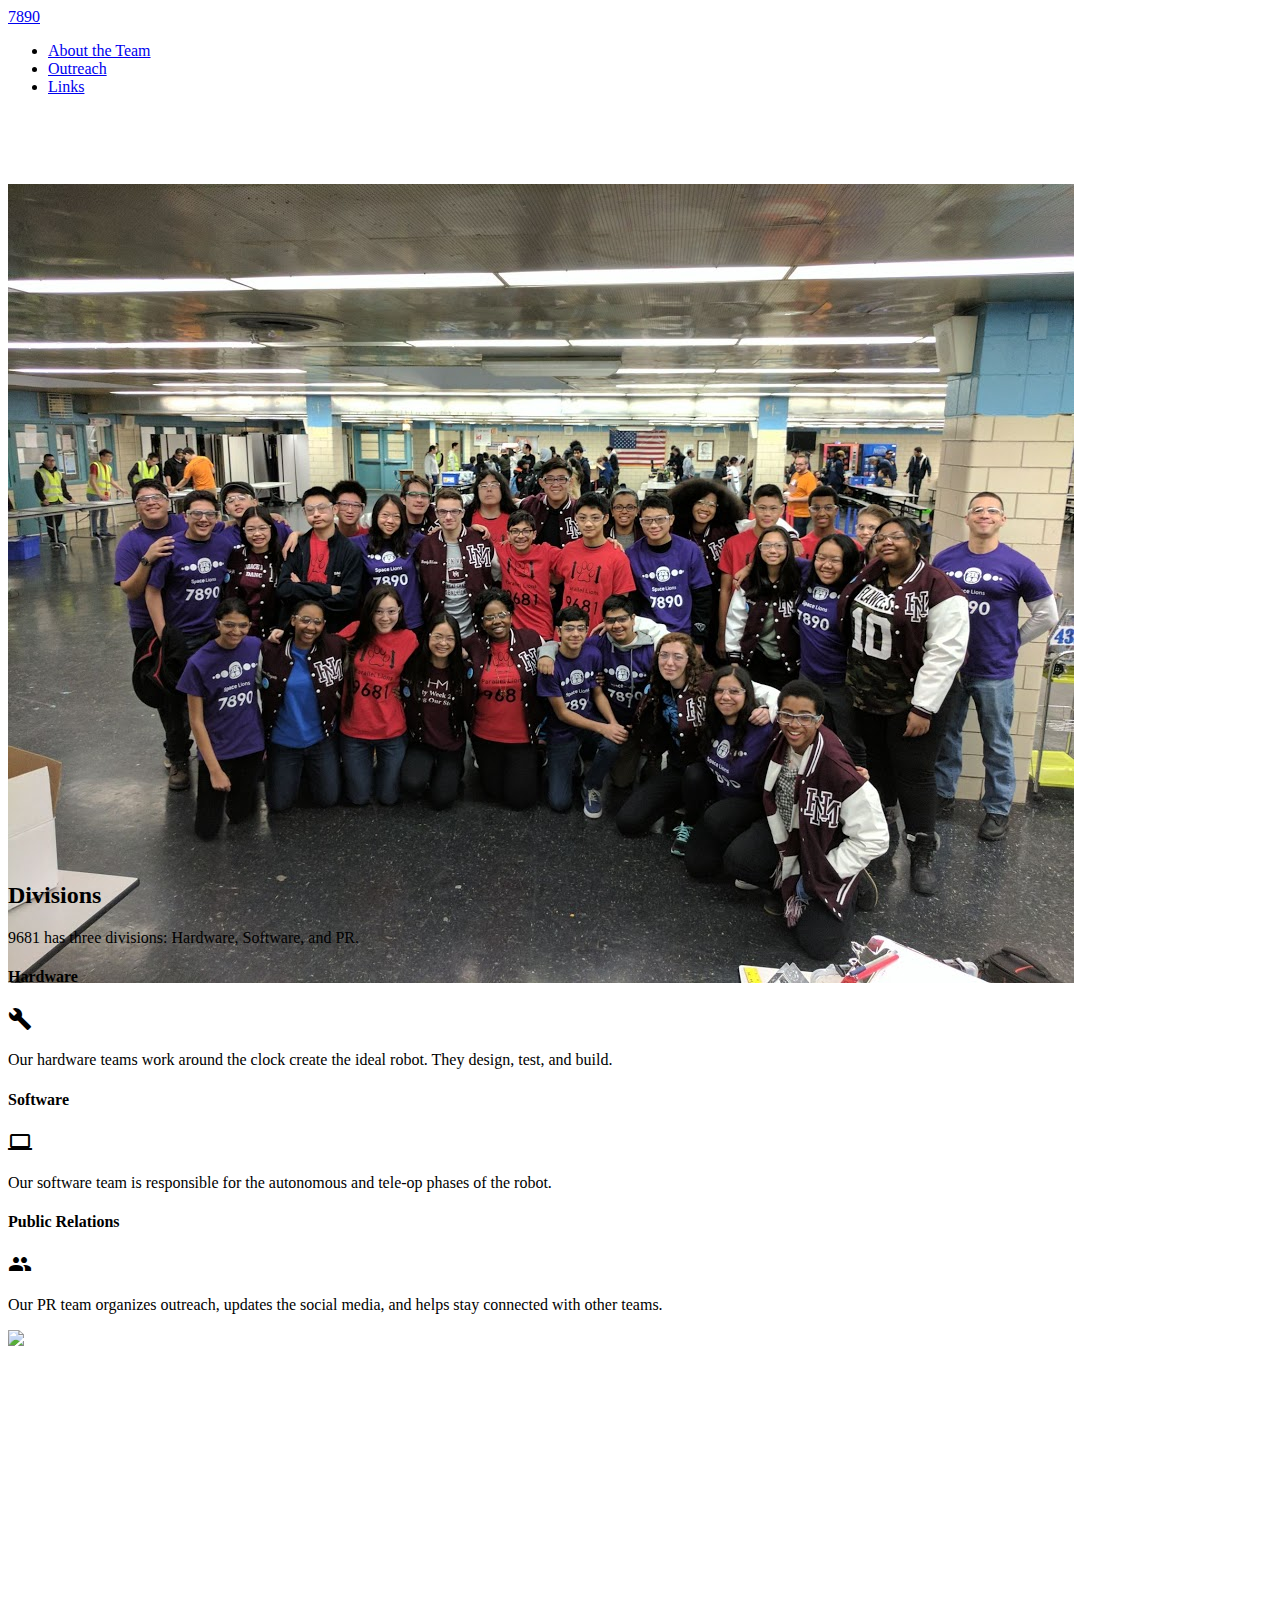
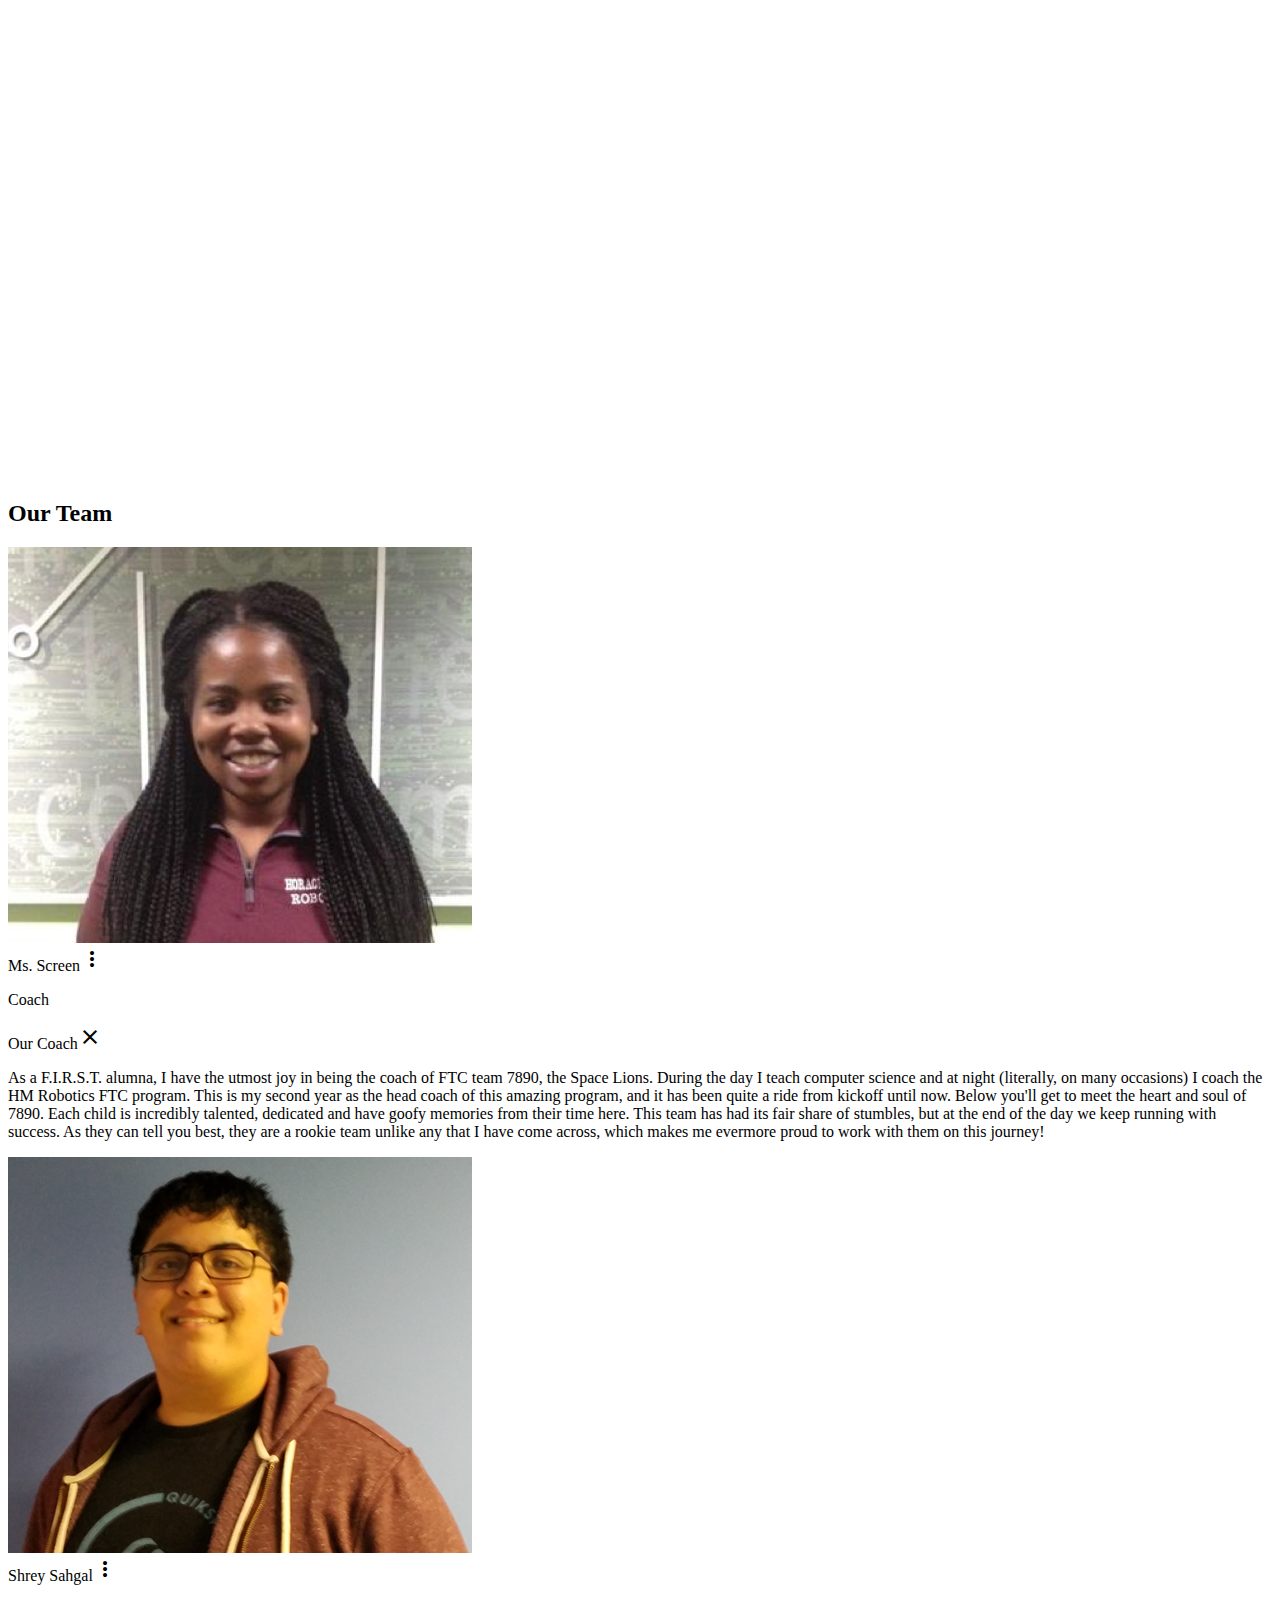
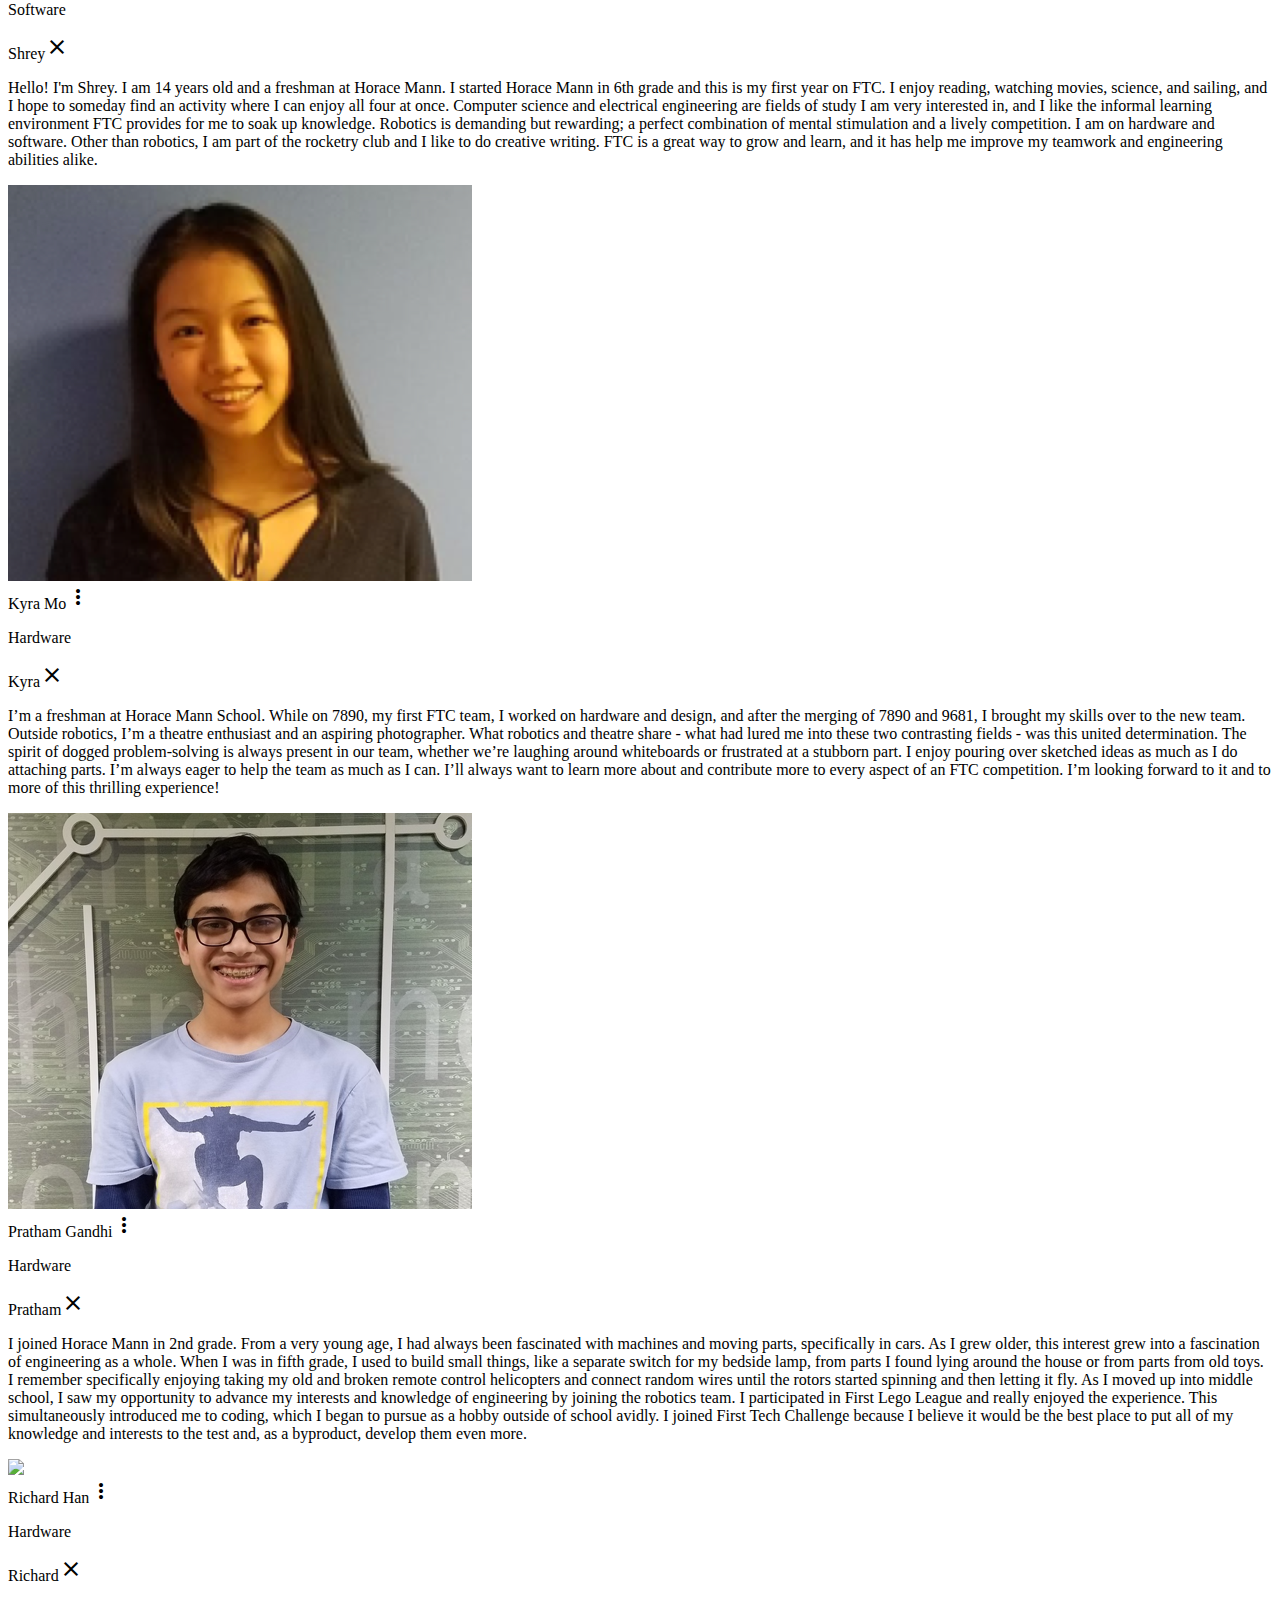
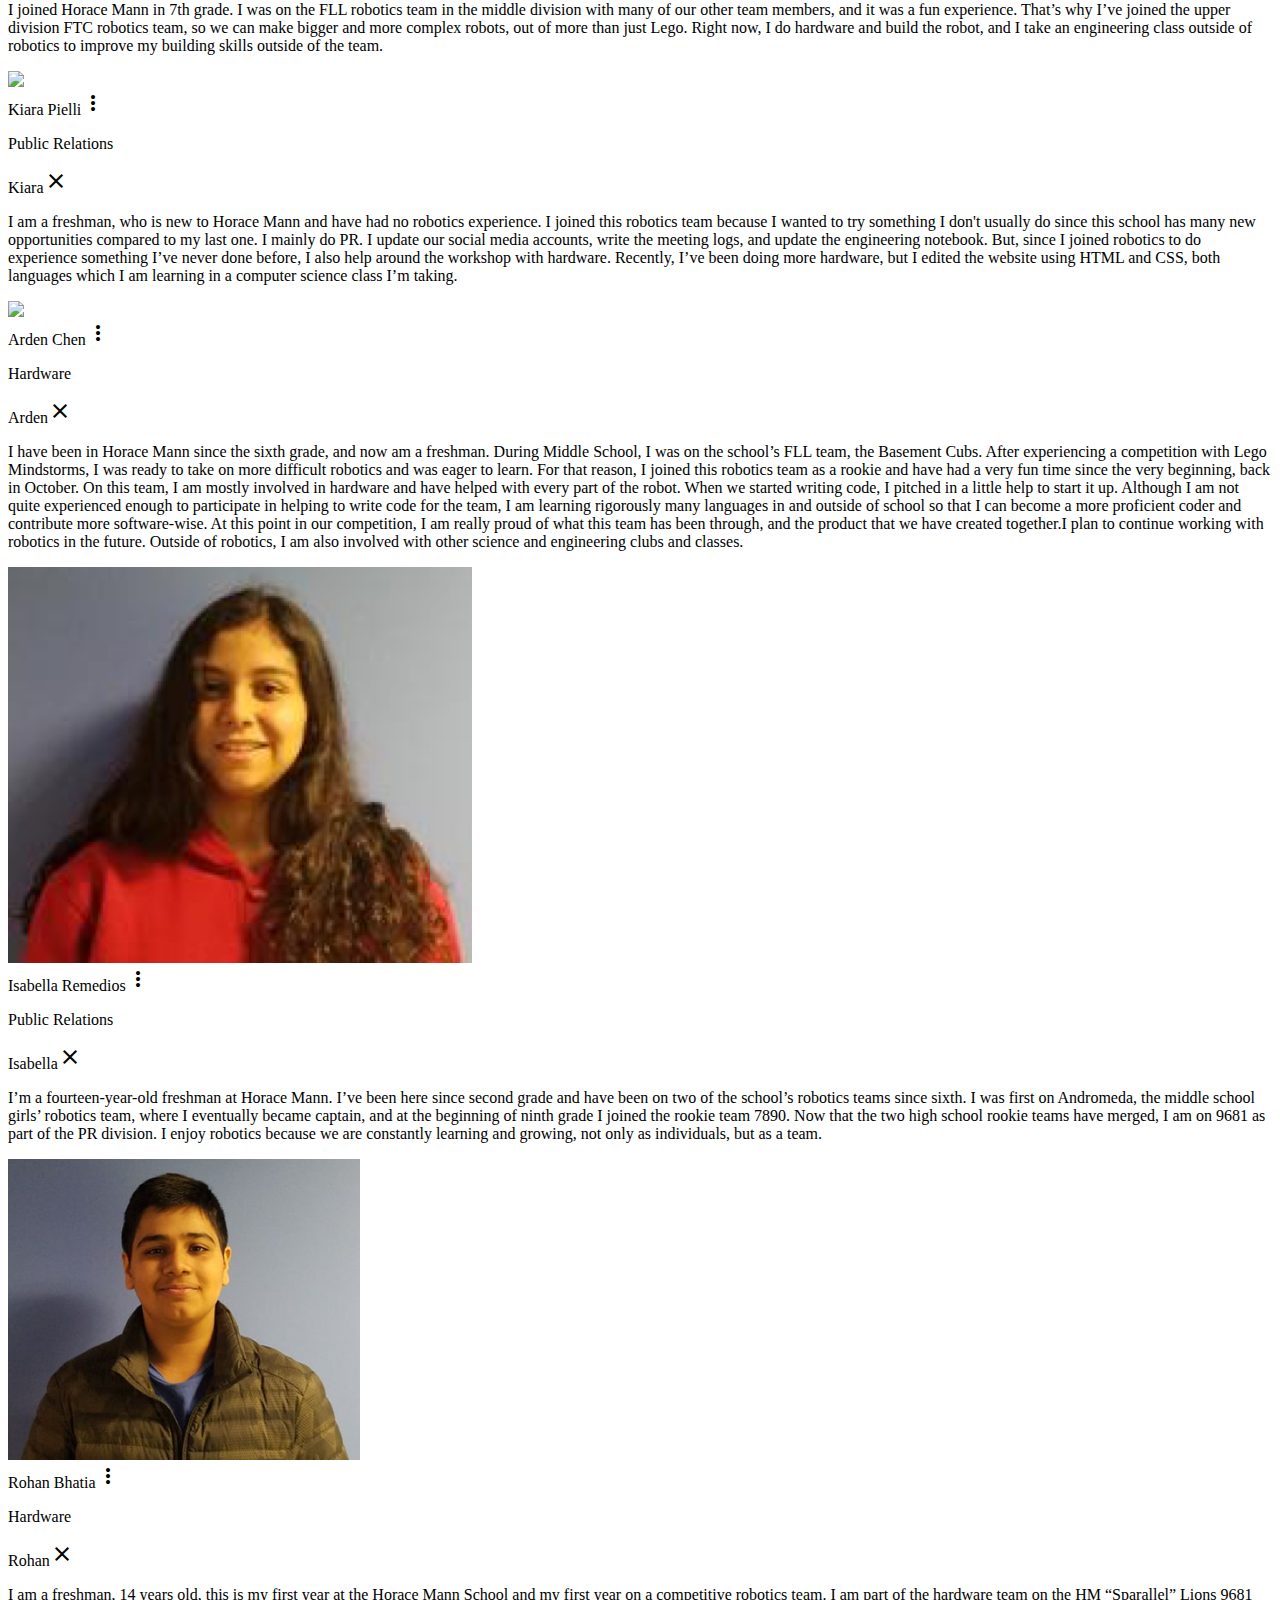
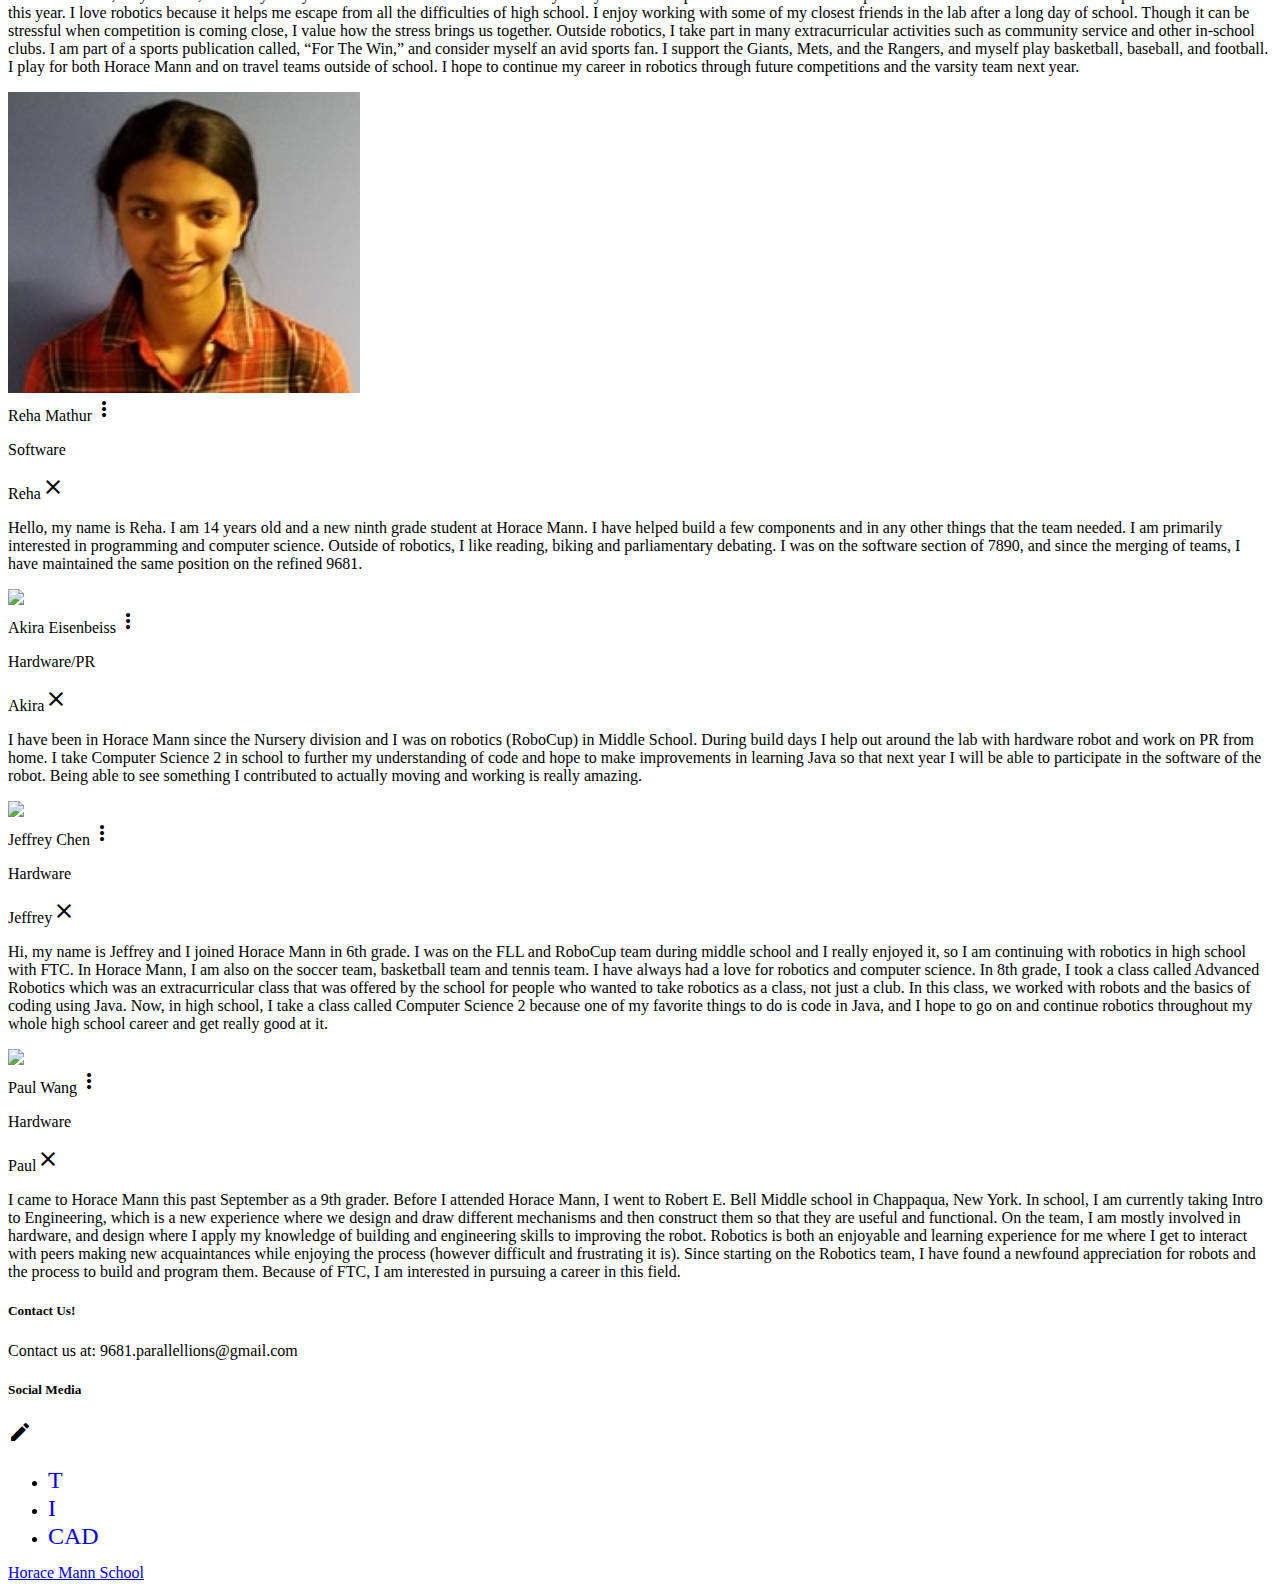
==== commit 42d6f00f: "Update index.html" ====
--- a/index.html
+++ b/index.html
@@ -222,11 +222,11 @@
                  </div>
                         <div class="card-content">
                          <span class="card-title activator grey-text text-darken-4">Isabella Remedios<i class="material-icons right">more_vert</i></span>
-                           <p class="red-text text-accent-3">Public Relations</p>
+                           <p class="purple-text text-accent-3">Public Relations</p>
                         </div>
                    <div class="card-reveal">
                     <span class="card-title grey-text text-darken-4">Isabella<i class="material-icons right">close</i></span>
-                    <p class="red-text text-darken-4">I’m a fourteen-year-old freshman at Horace Mann. I’ve been here since second grade and have been on two of the school’s robotics teams since sixth. I was first on Andromeda, the middle school girls’ robotics team, where I eventually became captain, and at the beginning of ninth grade I joined the rookie team 7890. Now that the two high school rookie teams have merged, I am on 9681 as part of the PR division. I enjoy robotics because we are constantly learning and growing, not only as individuals, but as a team.</p>
+                    <p class="purple-text text-darken-4">I’m a fourteen-year-old freshman at Horace Mann. I’ve been here since second grade and have been on two of the school’s robotics teams since sixth. I was first on Andromeda, the middle school girls’ robotics team, where I eventually became captain, and at the beginning of ninth grade I joined the rookie team 7890. Now that the two high school rookie teams have merged, I am on 9681 as part of the PR division. I enjoy robotics because we are constantly learning and growing, not only as individuals, but as a team.</p>
                </div>
             </div>
                 </div>
@@ -318,61 +318,10 @@
             </div>
                 </div>
             </div>
-
-                <div class="row">
-        <div class="center col s4">
-              <div class="card">
-                  <div class="card-image waves-effect waves-block waves-light">
-                       <img class="activator" src="pic_tenzin.png">
-                 </div>
-                        <div class="card-content">
-                         <span class="card-title activator grey-text text-darken-4">Tenzin Sherpa<i class="material-icons right">more_vert</i></span>
-                           <p class="red-text text-accent-3">Public Relations</p>
-                        </div>
-                   <div class="card-reveal">
-                    <span class="card-title grey-text text-darken-4">Tenzin<i class="material-icons right">close</i></span>
-                       <p class="red-text text-darken-4">Hi! I am Tenzin Sherpa and I am in the 10th grade at horace mann school. This is my second year at Horace mann and this is the first year in the HM robotics team. I was part of the hardware team on 7890 Space Lions, and I do PR on 9681. Being on the robotics teams has allowed for me to try new things, learn more about the anatomy of a robot, and create friendships like  no other. I am able to express my ideas in an environment of enthusiastic students. Outside of robotics, I fence and row for my school. I also write for the school’s science and poetry publication. With robotics, I am able to collaborate with peers and get hands on experience that cannot be obtained in a classroom setting.  </p>
-                  </div>
-            </div>
-                </div>
-
-             <div class="center col s4">
-              <div class="card">
-                  <div class="card-image waves-effect waves-block waves-light">
-                       <img class="activator" src="taimur.png">
-                 </div>
-                        <div class="card-content">
-                         <span class="card-title activator grey-text text-darken-4">Taimur Moolji<i class="material-icons right">more_vert</i></span>
-                           <p class="red-text text-accent-3">Hardware</p>
-                        </div>
-                   <div class="card-reveal">
-                    <span class="card-title grey-text text-darken-4">Taimur<i class="material-icons right">close</i></span>
-                       <p class="red-text text-darken-4">I’m new this year to Horace Mann, and am 14 years old and a freshman. This is my first year in FTC, but in previous years, I have competed in FLL. On 7890, I focused mainly on hardware, but am learning to code so I can be more of a help to my other teammates. On 9681, I also work on hardware. Outside of robotics, I’m on waterpolo and swimming, and play tennis recreationally. Additionally, I write for the science, food and philosophy magazines at school. I love robotics because it gives me a chance to work with my hands, and it's amazing to see the finished product after so much work and effort. In fact, I’m so passionate about robotics, that I wake up early to attend morning swim practices, so I can go to robotics instead in the afternoon. </p>
-                  </div>
-            </div>
-                </div>
-                
-            <div class="center col s4">
-                <div class="card">
-                  <div class="card-image waves-effect waves-block waves-light">
-                       <img class="activator" src="pic_saif.png">
-                 </div>
-                        <div class="card-content">
-                         <span class="card-title activator grey-text text-darken-4">Saif Moolji<i class="material-icons right">more_vert</i></span>
-                           <p class="red-text text-accent-3">Hardware</p>
-                        </div>
-                   <div class="card-reveal">
-                    <span class="card-title grey-text text-darken-4">Saif<i class="material-icons right">close</i></span>
-                       <p class="red-text text-darken-4">My name is Saif, I fourteen years old, and I am a new freshman at Horace Mann School. In school, I am taking an Introduction to Engineering class, which has sparked my interest for robotics. Generally, I do a lot of hardware work, however I like to jump around from section to section to help out as needed. Outside of robotics, I enjoy debating and writing articles for various publications. I enjoy playing soccer as well.  </p>
-                    </div>
-            </div>
-                </div>
-        </div>
-    </div>
                     
     
                 
-     <footer class="red darken-4 page-footer">
+     <footer class="purple darken-4 page-footer">
         <div class="container">
             <div class="row">
                 <div class="col l6 s12">
@@ -382,11 +331,11 @@
                 <div class="col l4 offset-l2 s12">
                     <h5 class="white-text">Social Media</h5>
                         <div class="fixed-action-btn horizontal">
-                           <a class="btn-floating btn-large red">
+                           <a class="btn-floating btn-large purple">
                              <i class="large material-icons">mode_edit</i>
                            </a>
                            <ul>
-                             <li><a href="https://twitter.com/HM9681Lions" class="btn-floating red"><i class="material-icons">  T </i></a></li>
+                             <li><a href="https://twitter.com/HM9681Lions" class="btn-floating purple"><i class="material-icons">  T </i></a></li>
                              <li><a href="https://www.instagram.com/ftcteam9681/" class="btn-floating yellow darken-1"><i class="material-icons"> I </i></a></li>
                              <li><a href="https://www.tinkercad.com/users/bnjMGd4ItT3-parallellions" class="btn-floating green"><i class="material-icons"> CAD </i></a></li>
                            </ul>
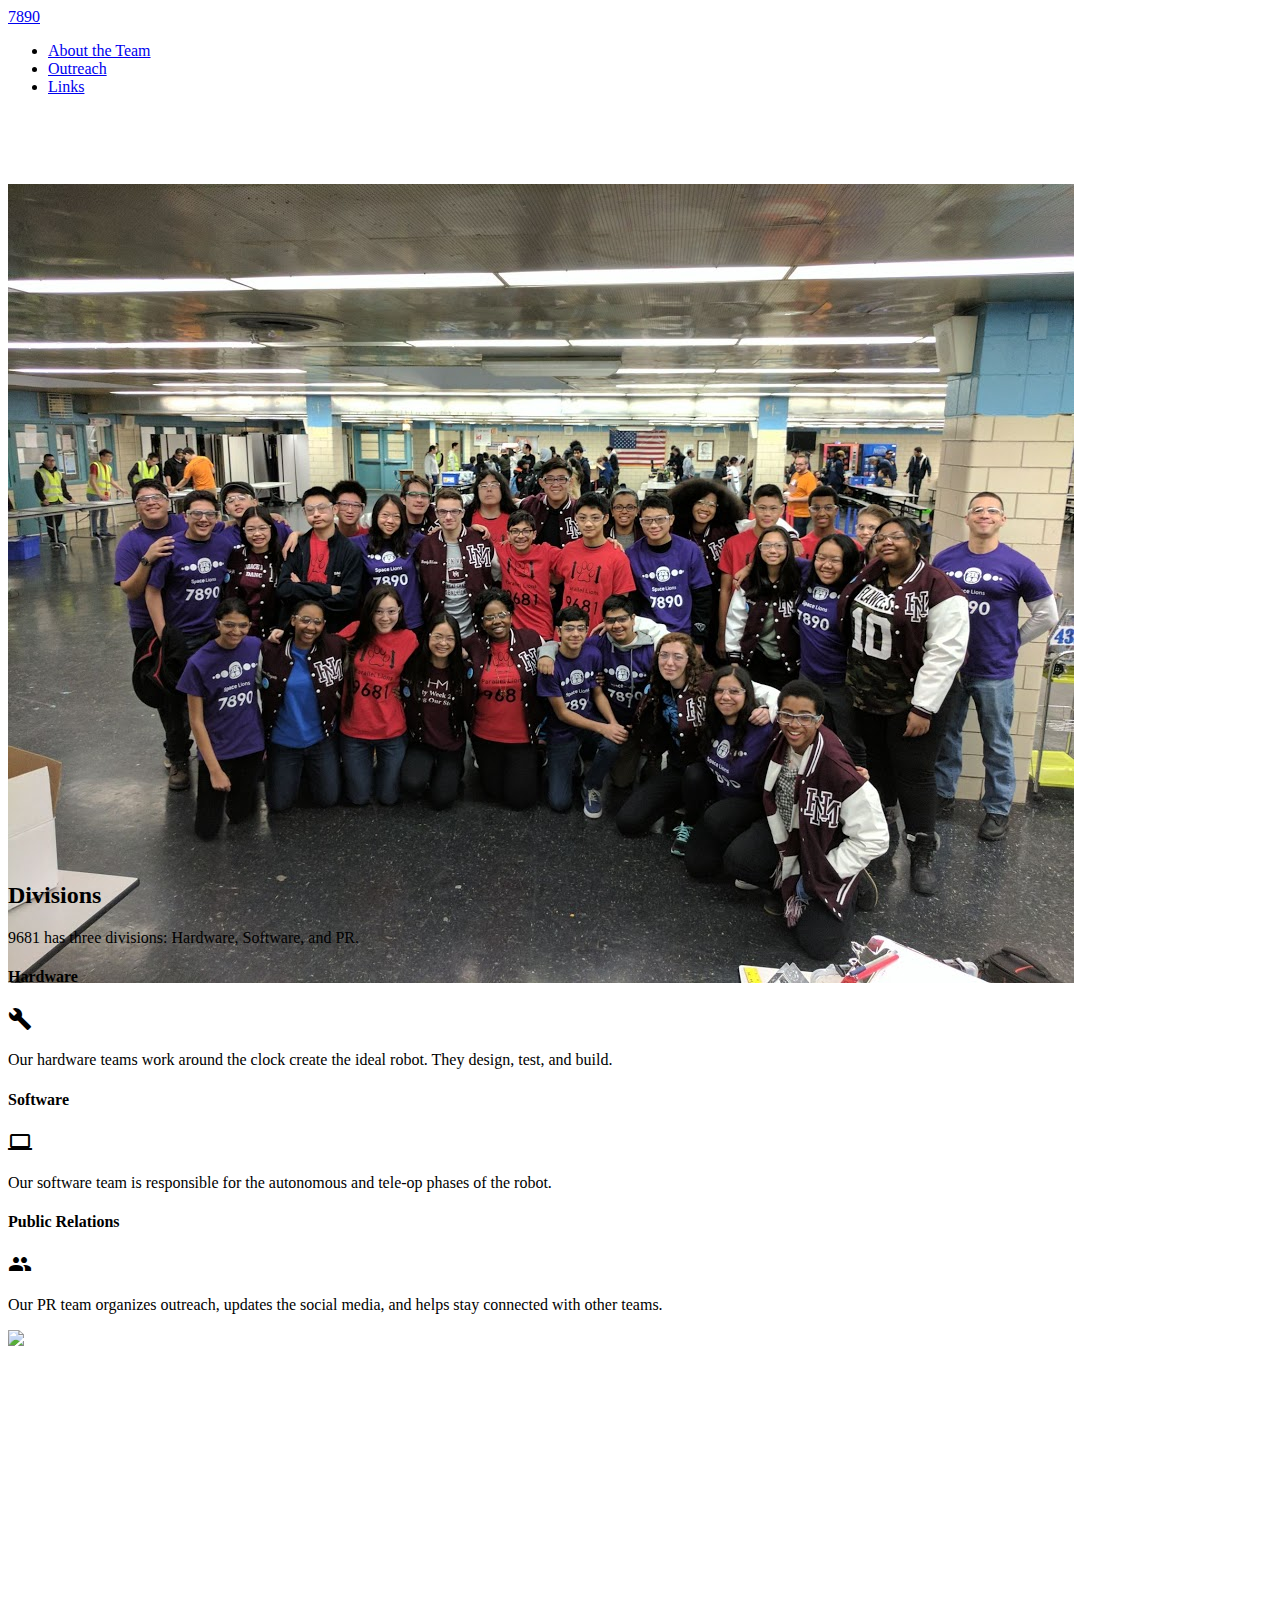
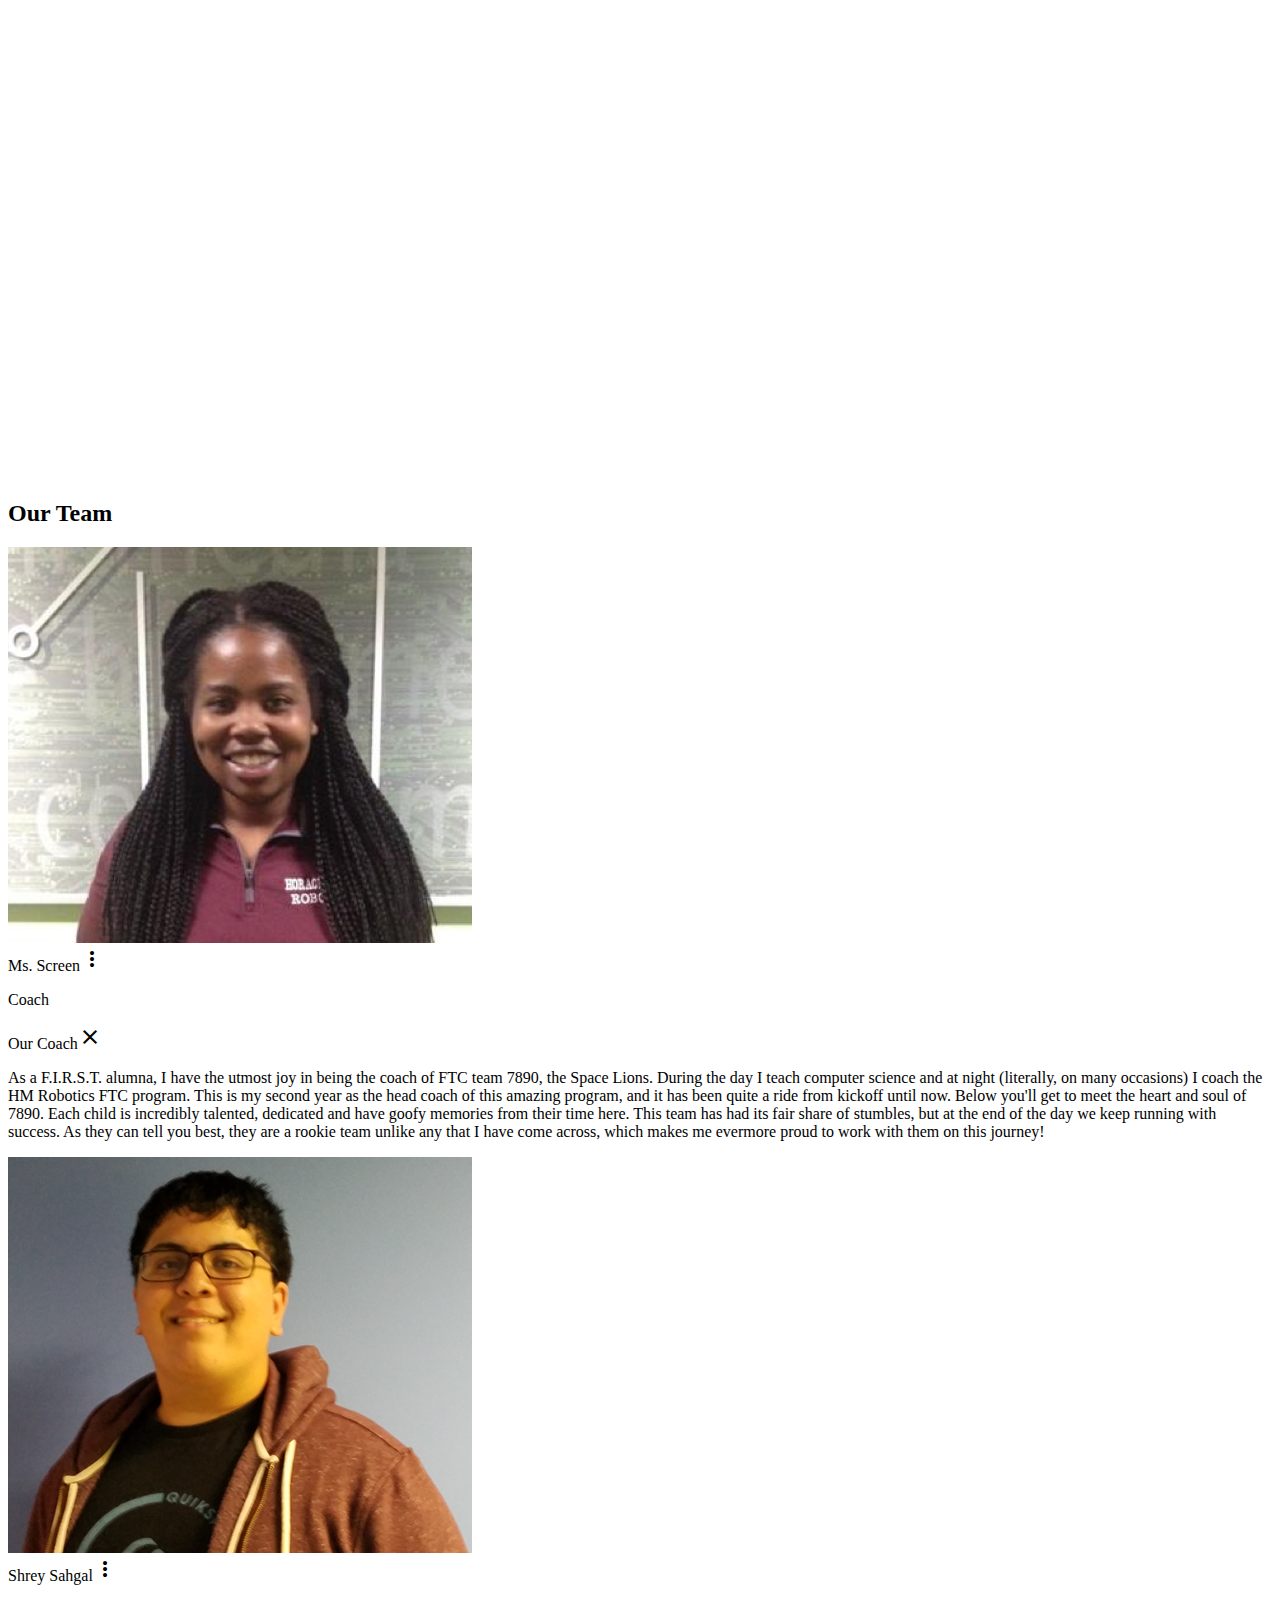
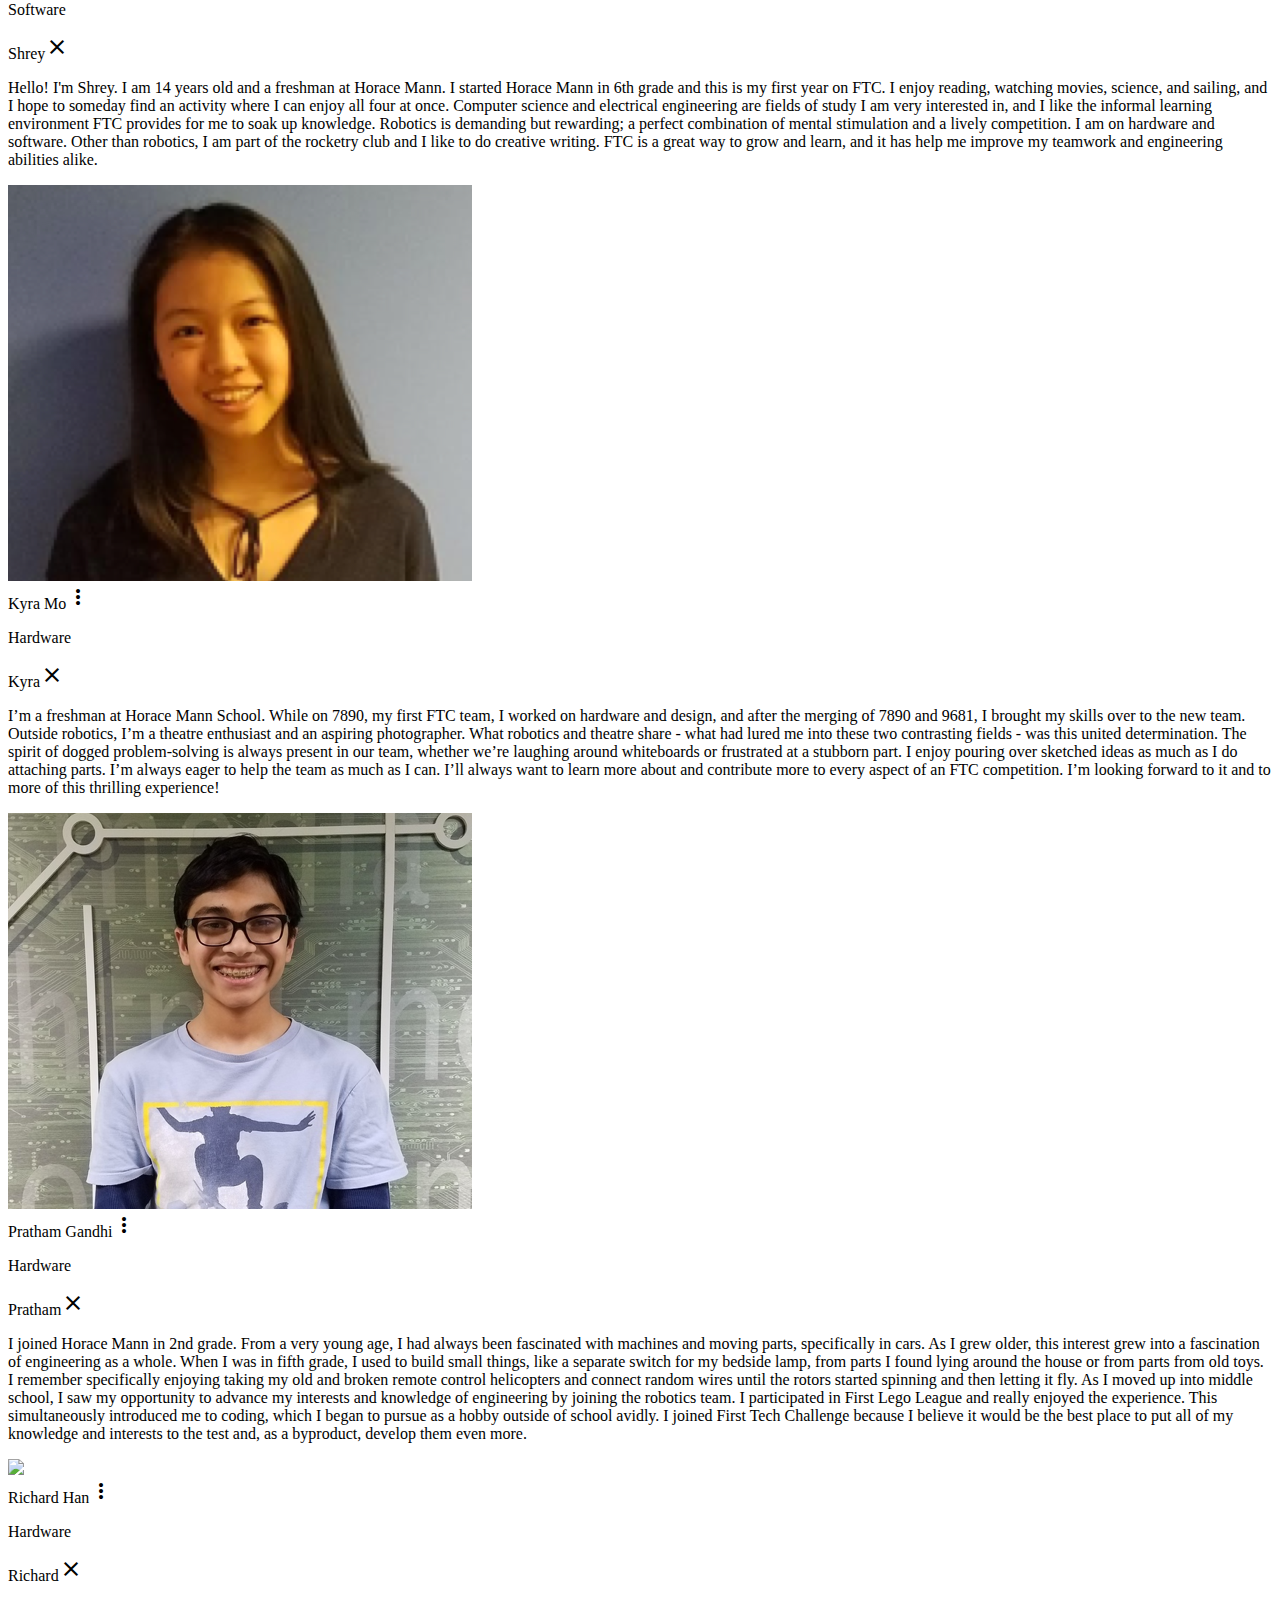
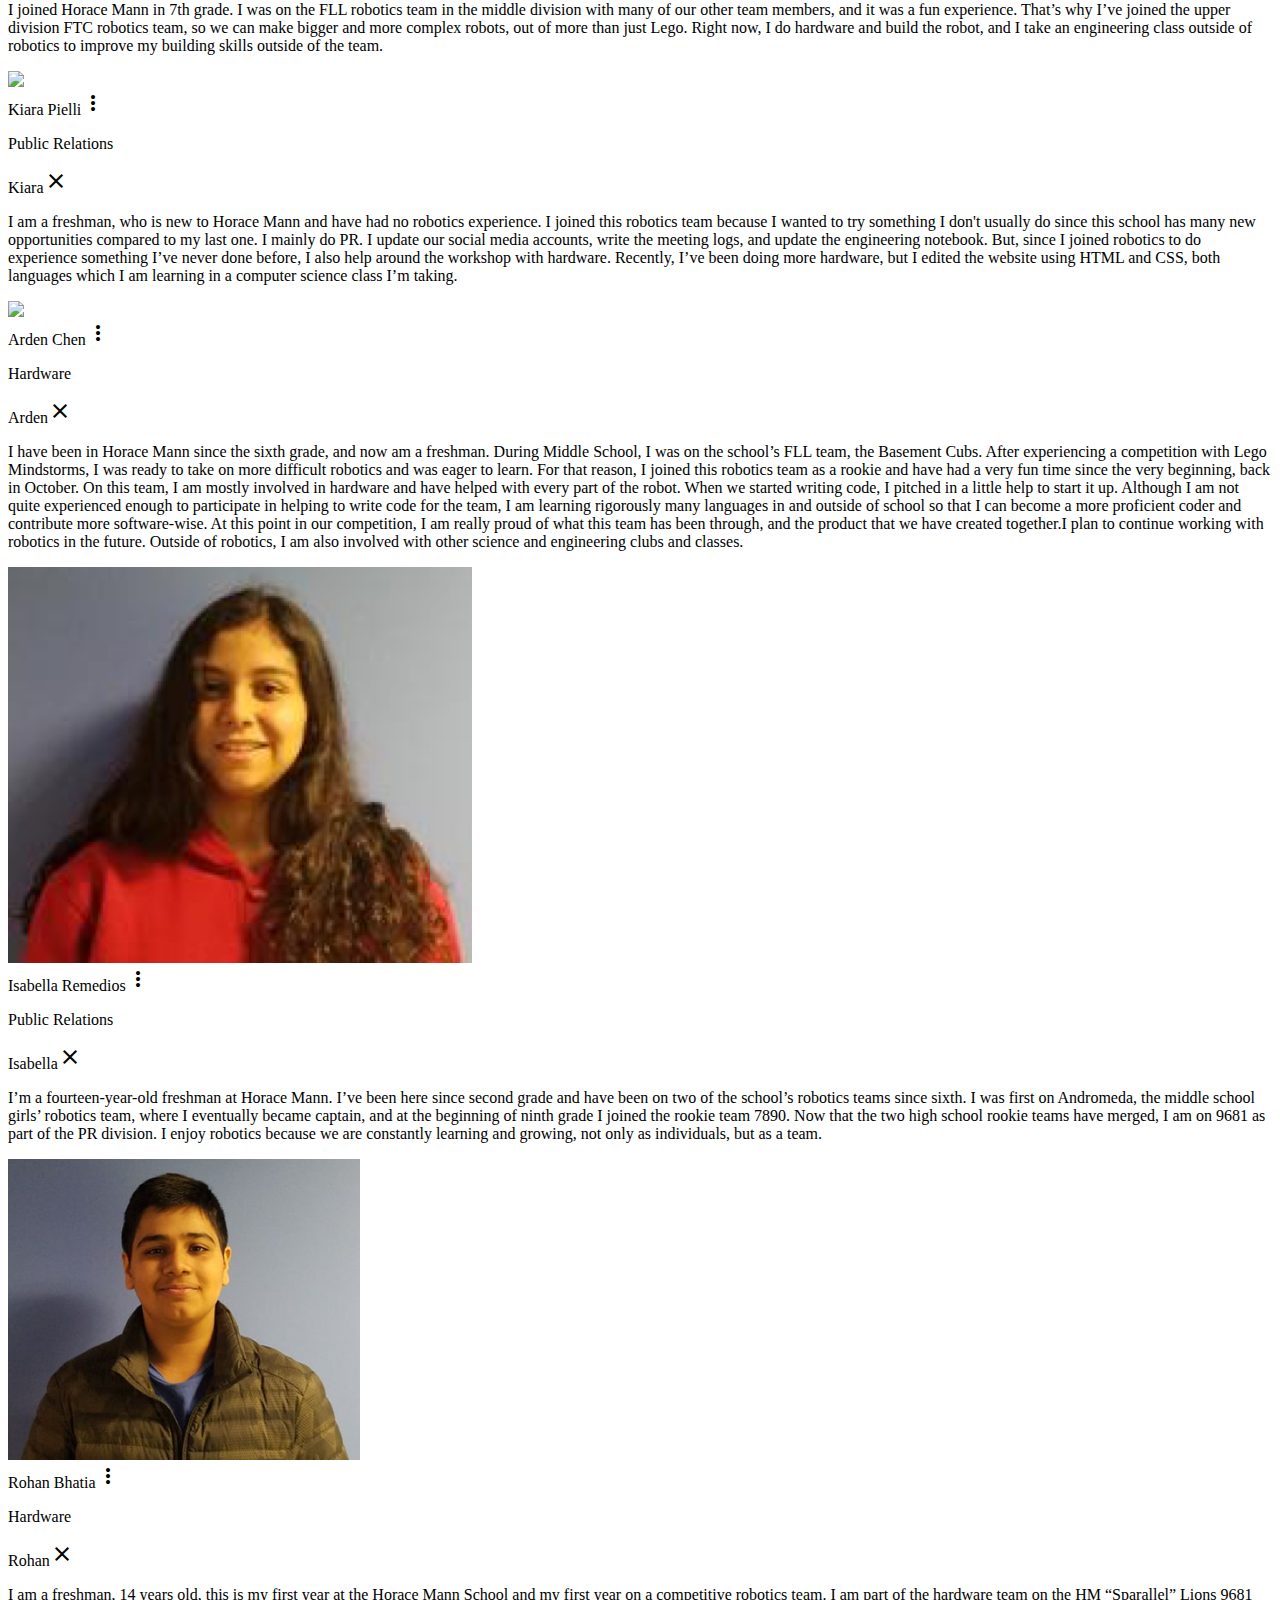
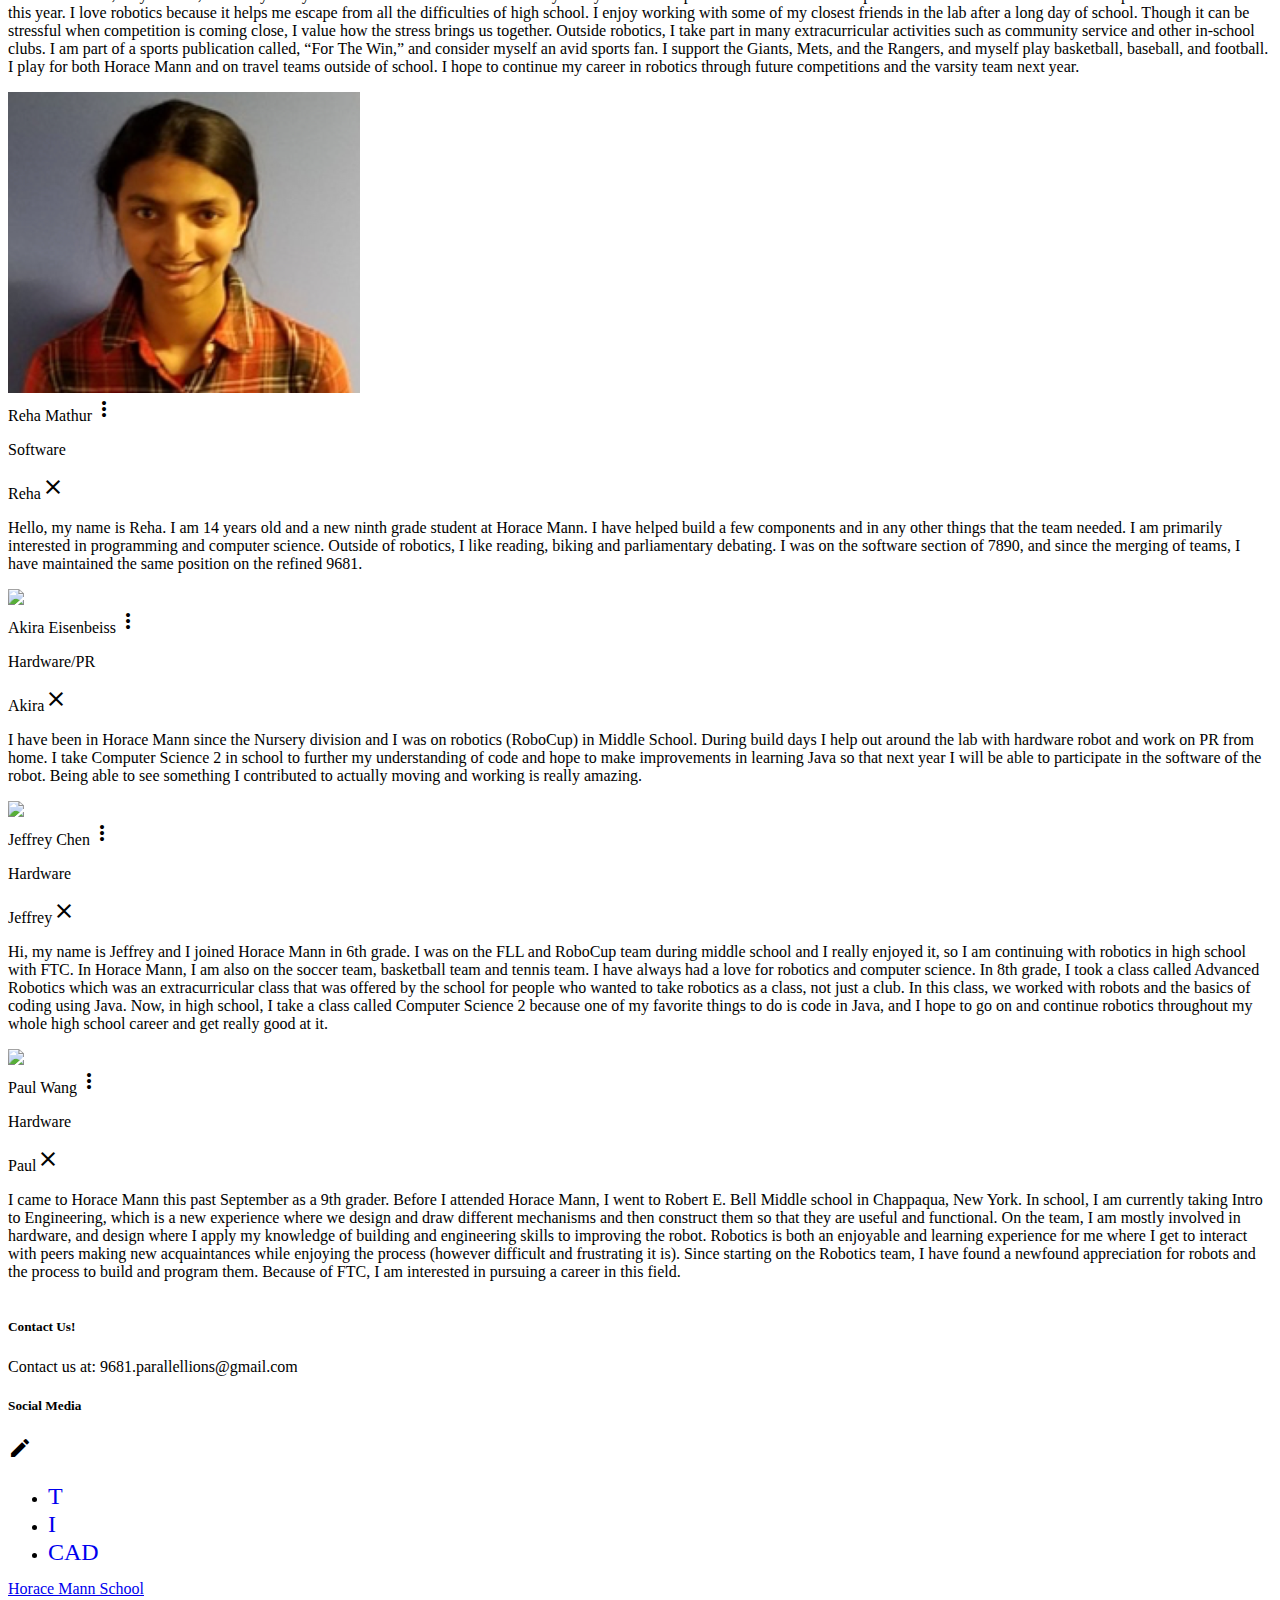
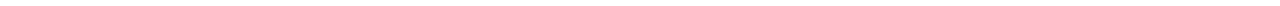
==== commit 17aa89c3: "Update index.html" ====
--- a/index.html
+++ b/index.html
@@ -318,7 +318,9 @@
             </div>
                 </div>
             </div>
-                    
+        </div>
+    </div>
+    
     
                 
      <footer class="purple darken-4 page-footer">
